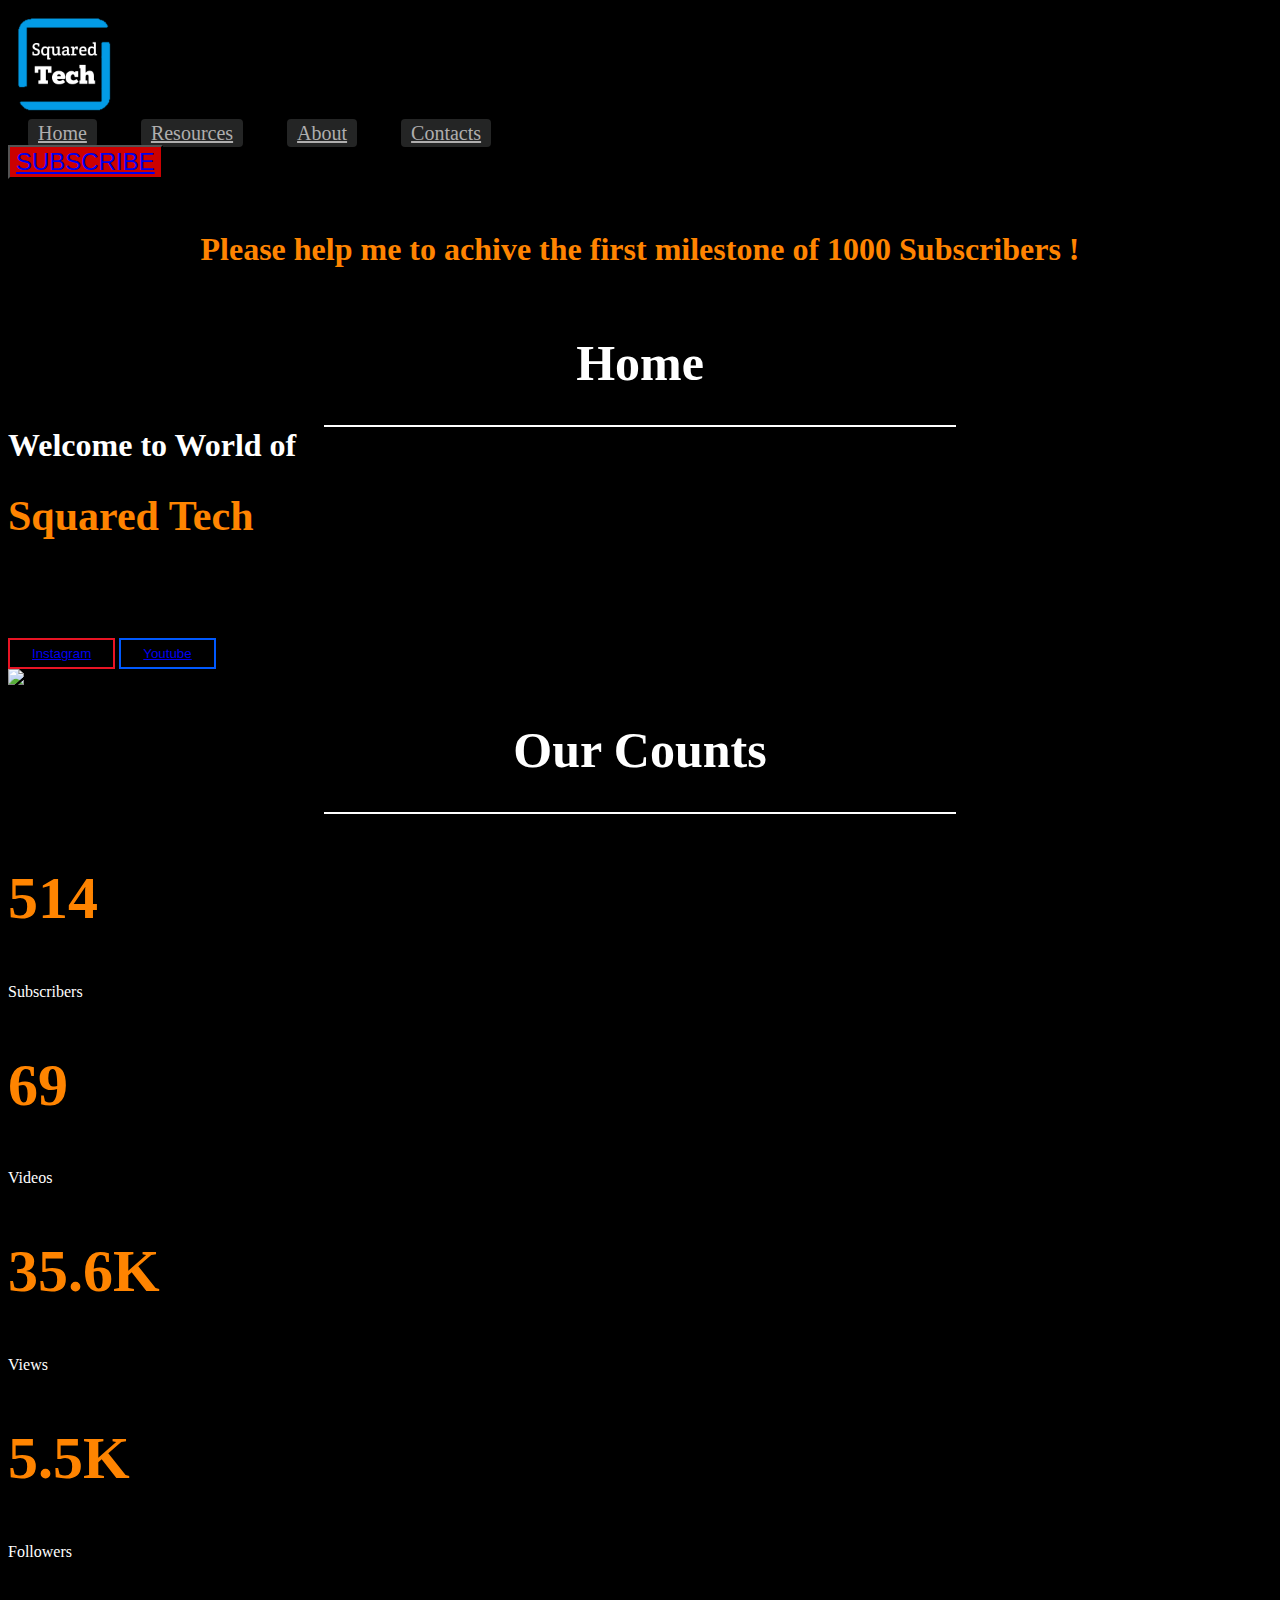
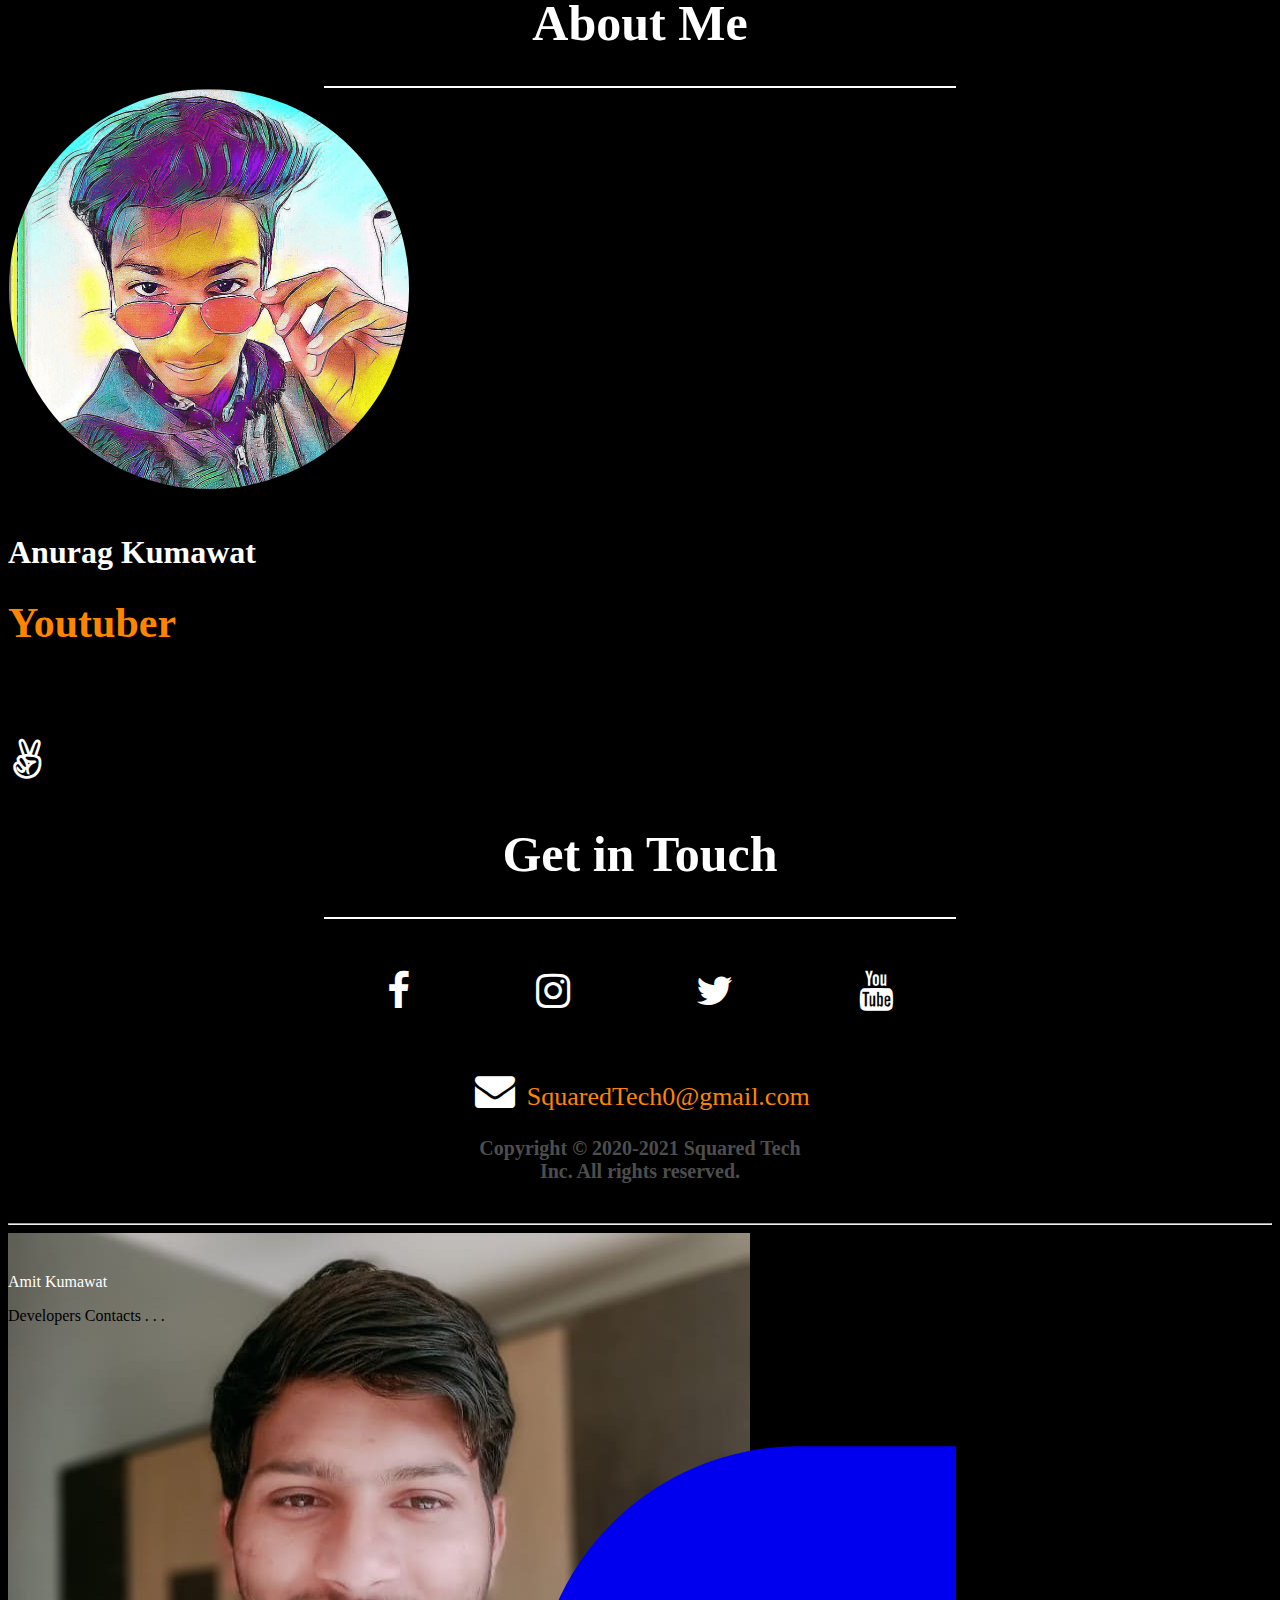
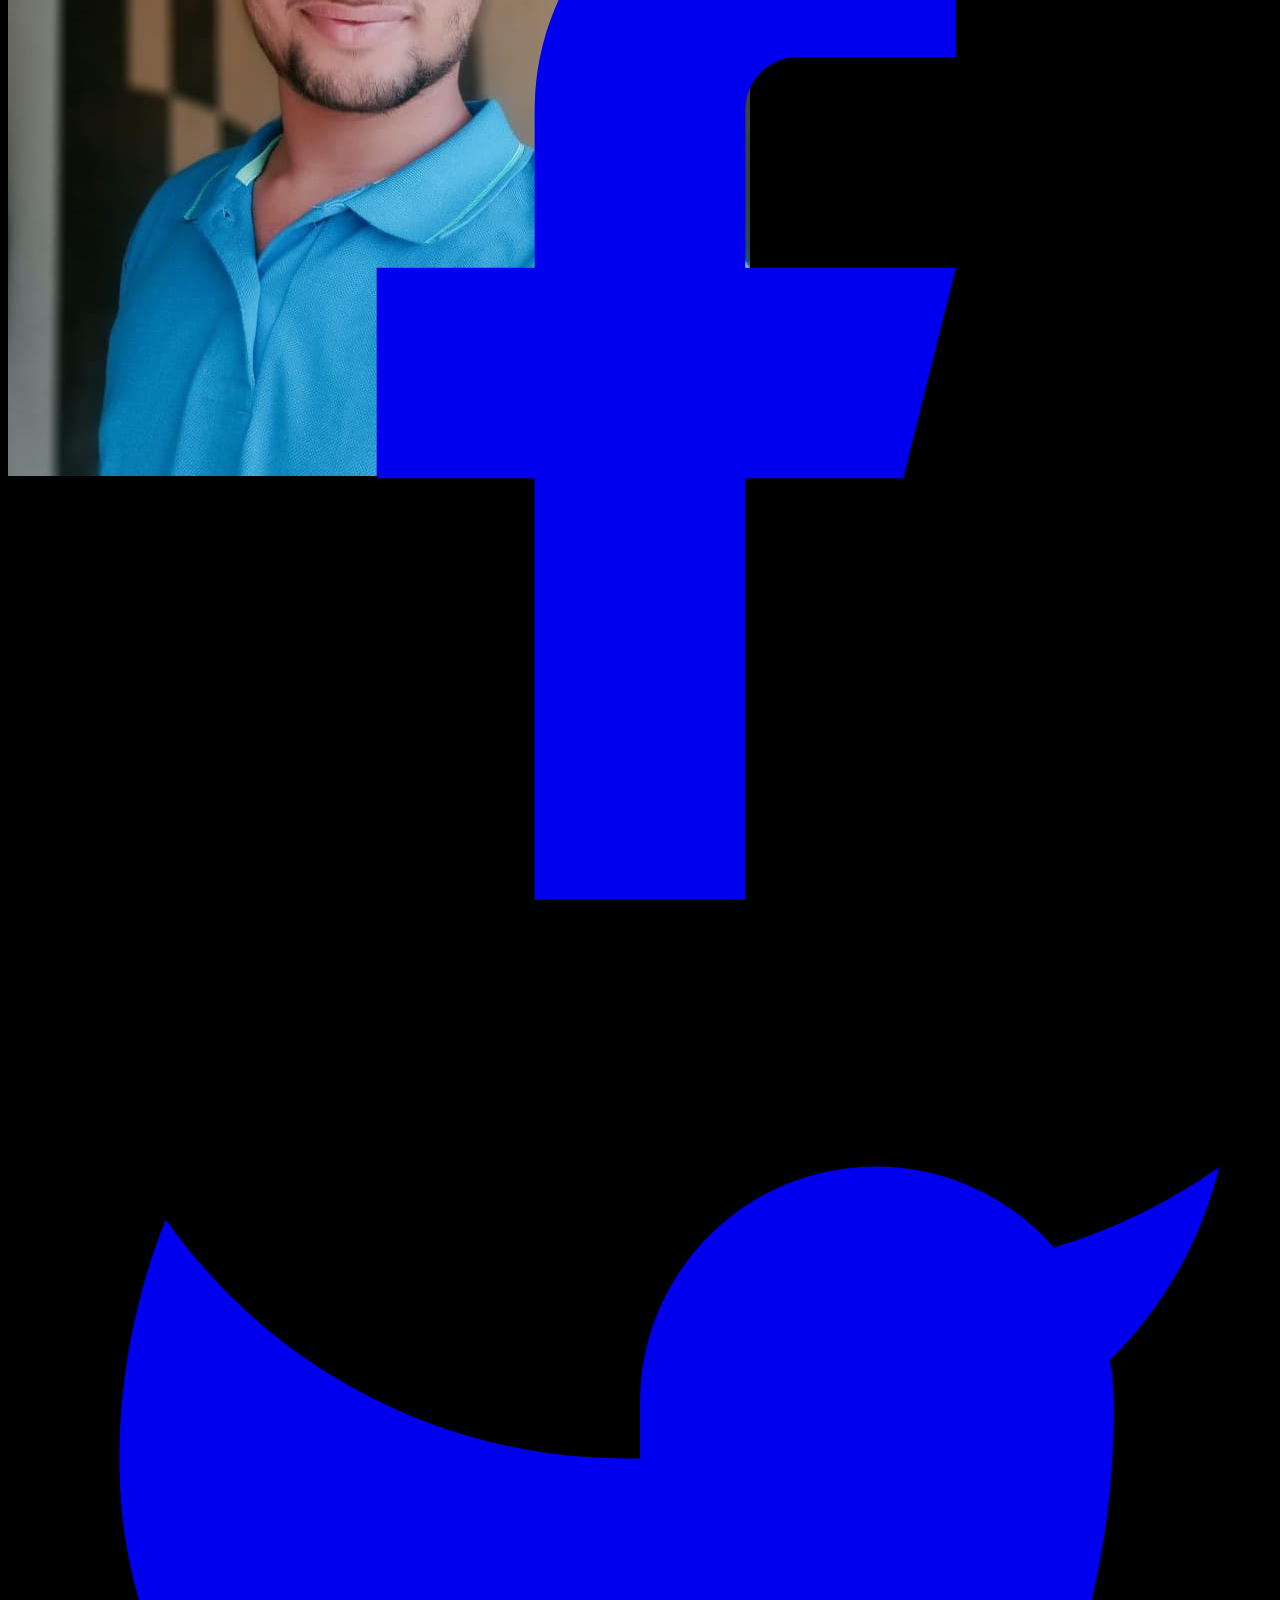
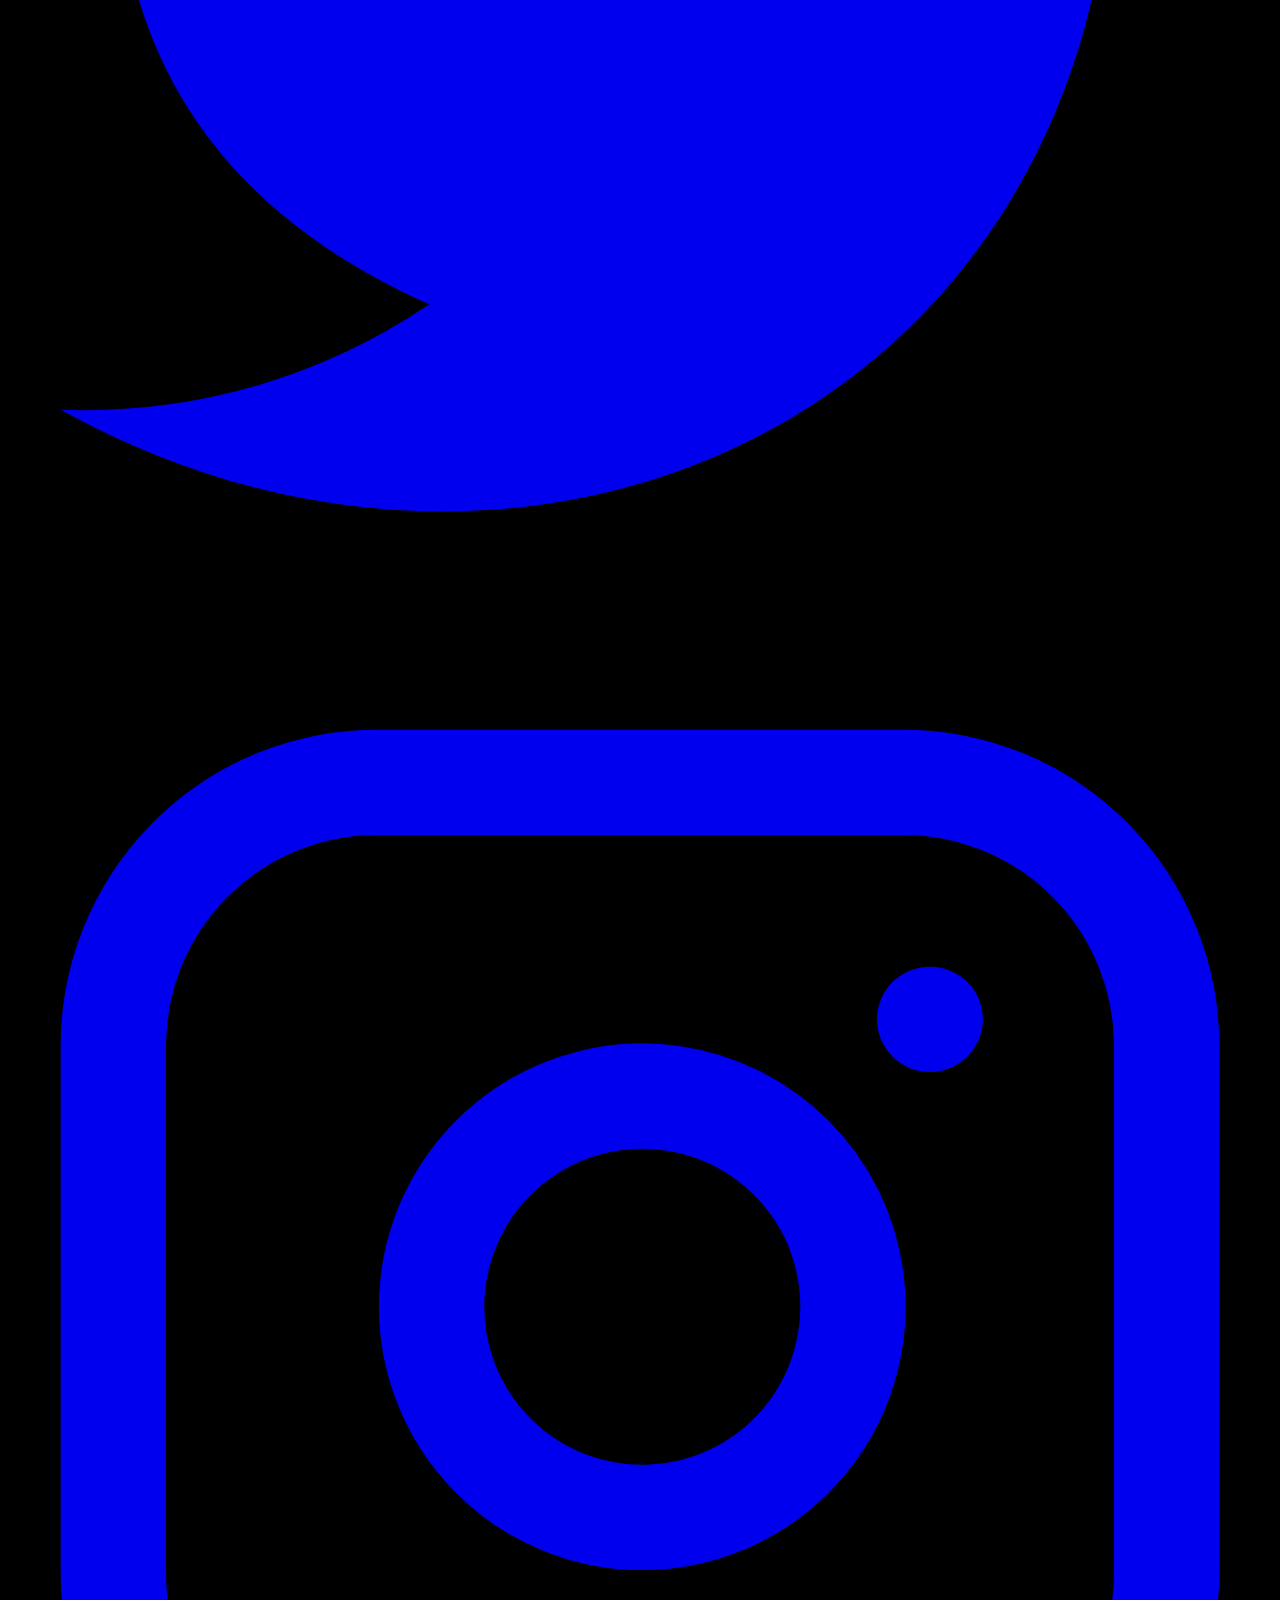
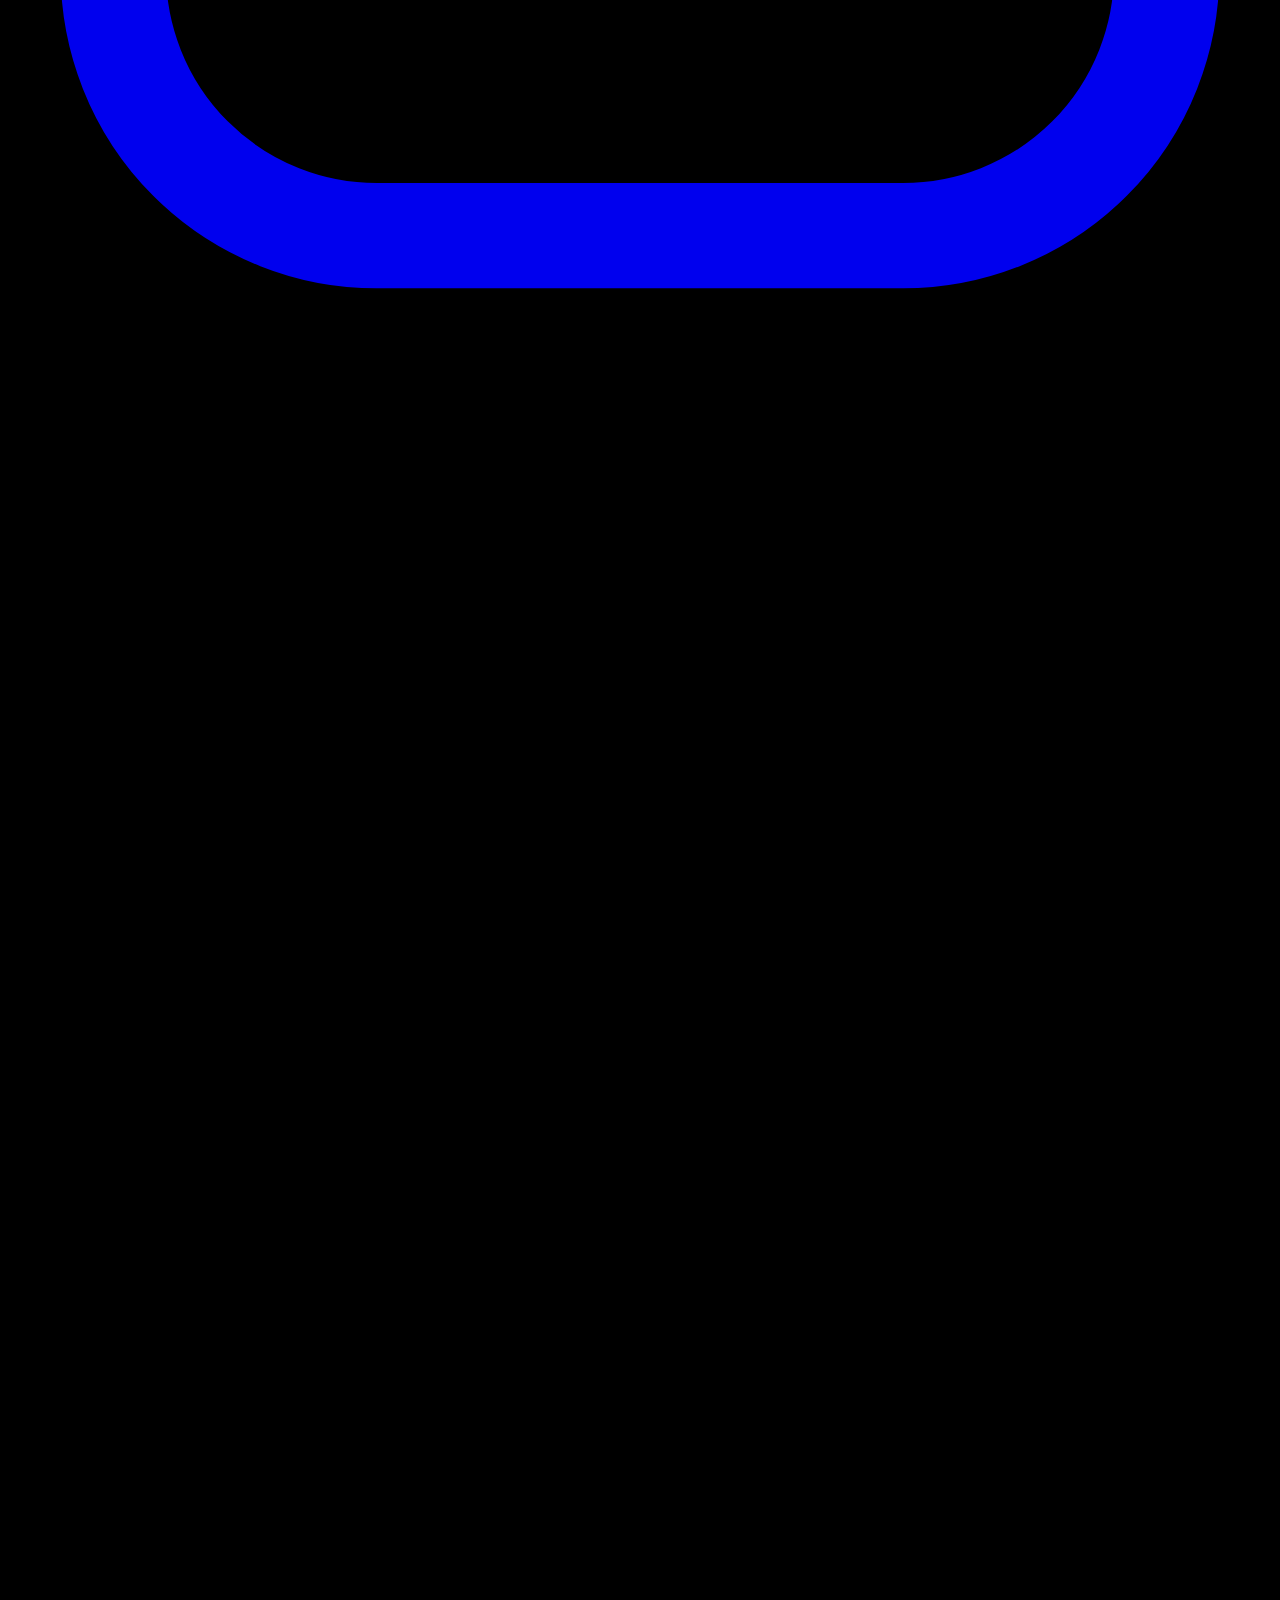
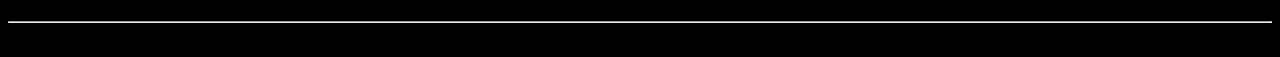
==== index.html @ 0063b0a1 "Update index.html" ====
<!DOCTYPE html>
<html lang="en">

<head>
    <meta charset="UTF-8">
    <meta http-equiv="X-UA-Compatible" content="IE=edge">
    <meta name="viewport" content="width=device-width, initial-scale=1.0">
    <title>Squared Tech</title>
    <link href="https://unpkg.com/tailwindcss@^1.0/dist/tailwind.min.css" rel="stylesheet">
    <link rel="stylesheet" href="https://cdnjs.cloudflare.com/ajax/libs/font-awesome/4.7.0/css/font-awesome.min.css">
    <link rel="stylesheet" href="Css/style.css">
    <link rel="shortcut icon" href="Img/icon.jpeg" type="image/x-icon">
    
</head>

<body>
  
    <header class="text-gray-600 body-font">
        <div id="header" class="container mx-auto flex flex-wrap p-5 flex-col md:flex-row items-center">
            <!-- <a class="flex title-font font-medium items-center text-gray-900 mb-4 md:mb-0">
                <svg xmlns="http://www.w3.org/2000/svg" fill="none" stroke="currentColor" stroke-linecap="round"
                    stroke-linejoin="round" stroke-width="2" class="w-10 h-10 text-white p-2 bg-indigo-500 rounded-full"
                    viewBox="0 0 24 24">
                    <path d="M12 2L2 7l10 5 10-5-10-5zM2 17l10 5 10-5M2 12l10 5 10-5"></path>
                </svg>
                <span class="ml-3 text-xl">Squared Tech</span>
            </a> -->
            <a href="https://www.youtube.com/channel/UCdnIqvmoT0ELDARpUhsIx5Q" target="_blank" >
                <img src="Img/icon.jpeg" alt="icon" height="110" width="110">
            </a>
            <nav class="md:ml-auto md:mr-auto flex flex-wrap items-center text-base justify-center">
              
                <a  href="#home" class="mr-5 navb">Home</a>
                <a href="data/resorces.html" class="mr-5 navb">Resources</a>
                <a href="#about" class="mr-5 navb"  >About</a>
                <a href="#contect" class="mr-5 navb">Contacts</a>
            </nav>
            <button
                class="inline-flex items-center bg-gray-100 border-0 py-1 px-3 focus:outline-none rounded text-base mt-4 md:mt-0 button">
                <a href="https://www.youtube.com/channel/UCdnIqvmoT0ELDARpUhsIx5Q" target="_blank" >SUBSCRIBE</a>
                <!-- <svg fill="none" stroke="currentColor" stroke-linecap="round" stroke-linejoin="round" stroke-width="2"
                    class="w-4 h-4 ml-1" viewBox="0 0 24 24">
                    <path d="M5 12h14M12 5l7 7-7 7"></path>
                </svg> -->
            </button>
        </div>
    </header>
    
    <section class="sec1"><p>Please help me to achive the first milestone of 1000 Subscribers !</p></section>
    <div id="home"><h1 class="counts" >Home</h1></div>
    <div class="linectnr">
      <p class="lineelement">SquaredTech</p>
      </div>
    
<section class="text-gray-600 body-font">
  <div class="container mx-auto flex px-5 py-24 md:flex-row flex-col items-center">
    <div class="lg:flex-grow md:w-1/2 lg:pr-24 md:pr-16 flex flex-col md:items-start md:text-left mb-16 md:mb-0 items-center text-center">
      <h1 class="title-font sm:text-4xl text-3xl mb-4 font-medium text-gray-900 text1">Welcome to World of
        <br class="hidden lg:inline-block"> 
        <h1 class="name">Squared Tech</h1>
      </h1>
      <p class="mb-8 leading-relaxed">Hi Guys! I make videos related to Tech,Games,Social media hacks,Pc tips and trick,android applications and whatever you suggest in comments. So if you want a video on a specific topic please leave comment. I will make a video on that. If you find a video helpful or interesting please hit Like button and make sure to subcribe my channel for more amazing videos. It will very helpful to me.
        Thanks to all my subscribers!

         </p>
      <div class="flex justify-center">
        <button class="inline-flex border-0 py-2 px-6 focus:outline-none" id="instagram" >
          <a href="https://www.instagram.com/squared_.tech/" target="_blank" >Instagram</a> </button>
        <button class="ml-4 inline-flex text-gray-700 py-2 px-6 focus:outline-none  text-lg" id="youtube" >
          <a href="https://www.youtube.com/channel/UCdnIqvmoT0ELDARpUhsIx5Q" target="_blank">Youtube</a>
        </button>
      </div>
    </div>
    <div class="lg:max-w-lg lg:w-full md:w-1/2 w-5/6">
      <img class="object-cover object-center rounded" alt="Neon" src="https://source.unsplash.com/720x600/?neon">
    </div>
  </div>
</section>
<div><h1 class="counts" >Our Counts</h1></div>
<div class="linectnr">
  <p class="lineelement">SquaredTech</p>
  </div>
<section class="body-font">
    <div class="container px-5 py-24 mx-auto">
      <div class="flex flex-wrap -m-4 text-center">
        <div class="p-4 sm:w-1/4 w-1/2">
          <h2 class="title-font font-medium sm:text-4xl text-3xl count">514</h2>
          <p class="leading-relaxed type">Subscribers</p>
        </div>
        <div class="p-4 sm:w-1/4 w-1/2">
          <h2 class="title-font font-medium sm:text-4xl text-3xl count">69</h2>
          <p class="leading-relaxed type">Videos</p>
        </div>
        <div class="p-4 sm:w-1/4 w-1/2">
          <h2 class="title-font font-medium sm:text-4xl text-3xl count">35.6K</h2>
          <p class="leading-relaxed type">Views</p>
        </div>
        <div class="p-4 sm:w-1/4 w-1/2">
          <h2 class="title-font font-medium sm:text-4xl text-3xl count">5.5K</h2>
          <p class="leading-relaxed type">Followers</p>
        </div>
      </div>
    </div>
  </section>
  <div id="about"><h1 class="counts" >About Me</h1></div>
  <div class="linectnr">
    <p class="lineelement">SquaredTech</p>
    </div>
  <section class="text-gray-600 body-font">
    <div class="container mx-auto flex px-5 py-24 md:flex-row flex-col items-center">
      <div class="lg:max-w-lg lg:w-full md:w-1/2 w-5/6 mb-10 md:mb-0">
        <img class="object-cover object-center rounded imground" height="400" width="400" alt="hero" src="Img/anu.png">
      </div>
      <div class="lg:flex-grow md:w-1/2 lg:pl-24 md:pl-16 flex flex-col md:items-start md:text-left items-center text-center">
        <h1 class="title-font sm:text-4xl text-3xl mb-4 font-medium text-gray-900 text1">Anurag Kumawat
          <br class="hidden lg:inline-block">
          <h1 class="name">Youtuber</h1>
        </h1>
        <p class="mb-8 leading-relaxed">Hi there! I'm Anurag Kumawat.I am from Sikar,Rajasthan. I live in a village,Ajabpura. I created this channel on 29th July 2020.I spend more than one year on it.Please help me to achive first milestone of 1000 Subscribers.I will very thankful to you if you Subcribe channel and like videos.</p>
        <div class="flex justify-center">
          <!-- <button class="inline-flex text-white bg-indigo-500 border-0 py-2 px-6 focus:outline-none " id="email">Email</button> -->
          <button class="btn"><i class="fa fa-angellist"></i></button>
        </div>
      </div>
    </div>
  </section>
  <div id="contect"><h1 class="counts" >Get in Touch</h1></div>
  <div class="linectnr get">
    <p class="lineelement">SquaredTech</p>
    </div>
  
  <div class="btnctnr">
    <a href="https://www.facebook.com/anurag.kumawat.3192" >
      <button class="btn"><i class="fa fa-facebook"></i></button>
      </a>
    <a href="https://www.instagram.com/anuragkumawat104/?hl=en">
      <button class="btn"><i class="fa fa-instagram"></i></button>
    </a>
    <a href="https://twitter.com/Anurag_yt_">
      <button class="btn"><i class="fa fa-twitter"></i></button>
    </a>  
    <a href="https://www.youtube.com/channel/UCdnIqvmoT0ELDARpUhsIx5Q">
      <button class="btn"><i class="fa fa-youtube"></i></button>
    </a>
  </div>
  <div id="emailid">
    <button class="btn"><i class="fa fa-envelope"></i></button>
    SquaredTech0@gmail.com</div>

  <h1 id="copyr">Copyright &#169 2020-2021 Squared Tech <br>Inc. All rights reserved.</h1>
  <br>
 <hr>

  <footer class="text-gray-600 body-font foot">
    <div class="container px-5 py-3 mx-auto flex items-center sm:flex-row flex-col">
      <a class="flex title-font font-medium items-center md:justify-start justify-center text-gray-900">
        <!-- <svg xmlns="http://www.w3.org/2000/svg" fill="none" stroke="currentColor" stroke-linecap="round" stroke-linejoin="round" stroke-width="2" class="w-10 h-10 text-white p-2 bg-indigo-500 rounded-full" viewBox="0 0 24 24">
          <path d="M12 2L2 7l10 5 10-5-10-5zM2 17l10 5 10-5M2 12l10 5 10-5"></path>
        </svg> -->
        <div class="amitimg">
          <img src="Img/amit.jpeg" alt="amit">
        </div>
        <span class="ml-3 text-xl devname ">Amit Kumawat</span>
      </a>
      <p class="text-sm text-gray-500 sm:ml-4 sm:pl-4 sm:border-l-2 sm:border-gray-200 sm:py-2 sm:mt-0 mt-4">Developers Contacts . . .
        <!-- <a href="https://twitter.com/knyttneve" class="text-gray-600 ml-1" rel="noopener noreferrer" target="_blank"></a> -->
      </p>
      <span class="inline-flex sm:ml-auto sm:mt-0 mt-4 justify-center sm:justify-start">
        <a href="https://www.facebook.com/profile.php?id=100024353644420" class="text-gray-500">
          <svg fill="currentColor" stroke-linecap="round" stroke-linejoin="round" stroke-width="2" class="w-5 h-5" viewBox="0 0 24 24">
            <path d="M18 2h-3a5 5 0 00-5 5v3H7v4h3v8h4v-8h3l1-4h-4V7a1 1 0 011-1h3z"></path>
          </svg>
        </a>
        <a href="https://twitter.com/AmitKum80591872" class="ml-3 text-gray-500">
          <svg fill="currentColor" stroke-linecap="round" stroke-linejoin="round" stroke-width="2" class="w-5 h-5" viewBox="0 0 24 24">
            <path d="M23 3a10.9 10.9 0 01-3.14 1.53 4.48 4.48 0 00-7.86 3v1A10.66 10.66 0 013 4s-4 9 5 13a11.64 11.64 0 01-7 2c9 5 20 0 20-11.5a4.5 4.5 0 00-.08-.83A7.72 7.72 0 0023 3z"></path>
          </svg>
        </a>
        <a href="https://www.instagram.com/amit_.kumawat/" class="ml-3 text-gray-500">
          <svg fill="none" stroke="currentColor" stroke-linecap="round" stroke-linejoin="round" stroke-width="2" class="w-5 h-5" viewBox="0 0 24 24">
            <rect width="20" height="20" x="2" y="2" rx="5" ry="5"></rect>
            <path d="M16 11.37A4 4 0 1112.63 8 4 4 0 0116 11.37zm1.5-4.87h.01"></path>
          </svg>
        </a>
        <a class="ml-3 text-gray-500">
          <svg fill="currentColor" stroke="currentColor" stroke-linecap="round" stroke-linejoin="round" stroke-width="0" class="w-5 h-5" viewBox="0 0 24 24">
            <path stroke="none" d="M16 8a6 6 0 016 6v7h-4v-7a2 2 0 00-2-2 2 2 0 00-2 2v7h-4v-7a6 6 0 016-6zM2 9h4v12H2z"></path>
            <circle cx="4" cy="4" r="2" stroke="none"></circle>
          </svg>
        </a>
      </span>
    </div>
  </footer>
  <hr>
  <br>
  <!-- <div id="gohome"><a href="#header">
    <button class="btn"><i class="fa fa-home"></i></button></div>
  </a> -->
    
</body>

</html>
---- Css/style.css ----
html{ 
    background-color: black;
    scroll-behavior: smooth;
}
.button{
    background-color: #cc0000;
    color: white;
    font-size: 24px;
}
.navb{
    margin: 5px 20px;
    padding: 3px 10px;
    background-color: #242525;
    border-radius: 4px;
    color: rgb(175, 174, 174);
    font-size: 20px;
}
.navb:hover{
     background-color: #1c1c1c;
     color: #ffffff;
}
.text1{
    color: #ffffff;
    margin: 0px;
}
.name{
    color:#ff8400;
    font-weight: bold;
    font-size:42px;
}
.count{
    color: #ff8400;
    font-size: 60px;
}
.type{
    color: white;
}
#youtube:hover{
    color: white;
    background-color: rgb(0, 89, 255);
    border: 2px solid rgb(0, 89, 255);
}
#instagram:hover{
    color: rgb(255, 255, 255);
    background-color: #e81424;
    border: 2px solid #e81424;
}
#youtube{
    padding: 6px 22px;
    border: 2px solid rgb(0, 89, 255);
    color: rgb(0, 89, 255);
    background-color: transparent;
}
#instagram{
    padding: 6px 22px;
    border: 2px solid #e81424;
    color: #e81424;
    background-color: transparent;
}
.counts{
    color: white;
    font-size: 50px;
    text-align: center;
}
#email{
    padding: 6px 22px;
    border: 2px solid rgb(0, 89, 255);
    color: rgb(0, 89, 255);
    background-color: transparent;
}
#email:hover{
    color: white;
    background-color: rgb(0, 89, 255);
}
.devname{
    color: white;
}
.amitimg{
    height: 40px;
    width: 40px;
}
.btn {
    color: white;
    background-color: rgb(0, 0, 0); /* Blue background */
    border: none; /* Remove borders */
    color: white; /* White text */
    padding: 0px 0px; /* Some padding */
    margin: 10px 5px;
    font-size: 40px; /* Set a font size */
    cursor: pointer; /* Mouse pointer on hover */
  }
  .btn:active{
      border: none;
  }
  @media only screen and (max-width:700px) and ( min-width:500px){
    .btn{
        font-size: 30px;
    }
}
  @media only screen and (max-width:500px){
      .btn{
          font-size: 25px;
          padding: 12px 8px;
          margin: 4px;
      }
      #gohome{
        position: fixed;
        right: 1px;
        bottom: 10px;
    }

  }
  .btnctnr{
    height: 100px; 
    width: 50%;
    margin: auto;
    margin-top: 40px;
    /* border: 2px solid rgb(255, 0, 0); */
    display: flex; /* Initialize the container as a flex box */
    
    /* Flex properties for a flex container */

    /* flex-direction: row; (Default value of flex-direction is row) */
    /* flex-direction: column;
    flex-direction: row-reverse;
    flex-direction: column-reverse; */
    

    flex-wrap: wrap;
    /* flex-wrap: wrap-reverse; */

    /* This is a shorthand for flex-direction: and flex-wrap: ;; */
    /* flex-flow: row-reverse wrap; */ 

    /* justify-content will justify the content in horizontal direction */
     justify-content: center;
    /* justify-content: space-between; */
    /* justify-content: space-evenly; */
    justify-content: space-around;

    /* justify-content will justify the content in vertical direction */
    /* align-items: center; */
    /* align-items: flex-end; */
    /* align-items: flex-start; */
    /* align-items: stretch; */ 
}

#emailid{
    color: #ff8400;
    text-align: center;
    font-size: 26px;
}
@media only screen and (max-width:700px){
    #emailid{
        color: #ff8400;
        text-align: center;
        font-size: 20px;
    }
    
}
#copyr{
    color:rgb(77, 77, 78);
    text-align: center;
    font-size: 20px;
}
#gohome{
    position: fixed;
    right: 80px;
    bottom: 135px;
    height: 30px;
    width: 30px;
    background-color: transparent;
    /* border: 2px solid red; */
}
.get{
    margin-bottom: 30px;
    box-sizing: unset;
}
.sec1{
    display: flex;
    width: 80%;
    color:#ff8400;
    align-items: center;
    justify-content: center;
    font-size: 32px;
    padding: 5px auto;
    margin: 20px auto;
    
    text-align: center;
    font-weight: bold;
}
.imground{
    border: 1px solid black;
    border-radius: 200px;
    margin-bottom: 40px;
    align-items: center;
    justify-content: center;
}
.linectnr{
    display: flex;
    width: 50%;
    color: white;
    margin: auto;
    background-color: rgb(255, 255, 255);
    /* border: 2px solid white; */
}
.lineelement{
    background-color: white;
    margin: auto;
    font-size: 2px;
    /* padding: 0px 300px; */
}
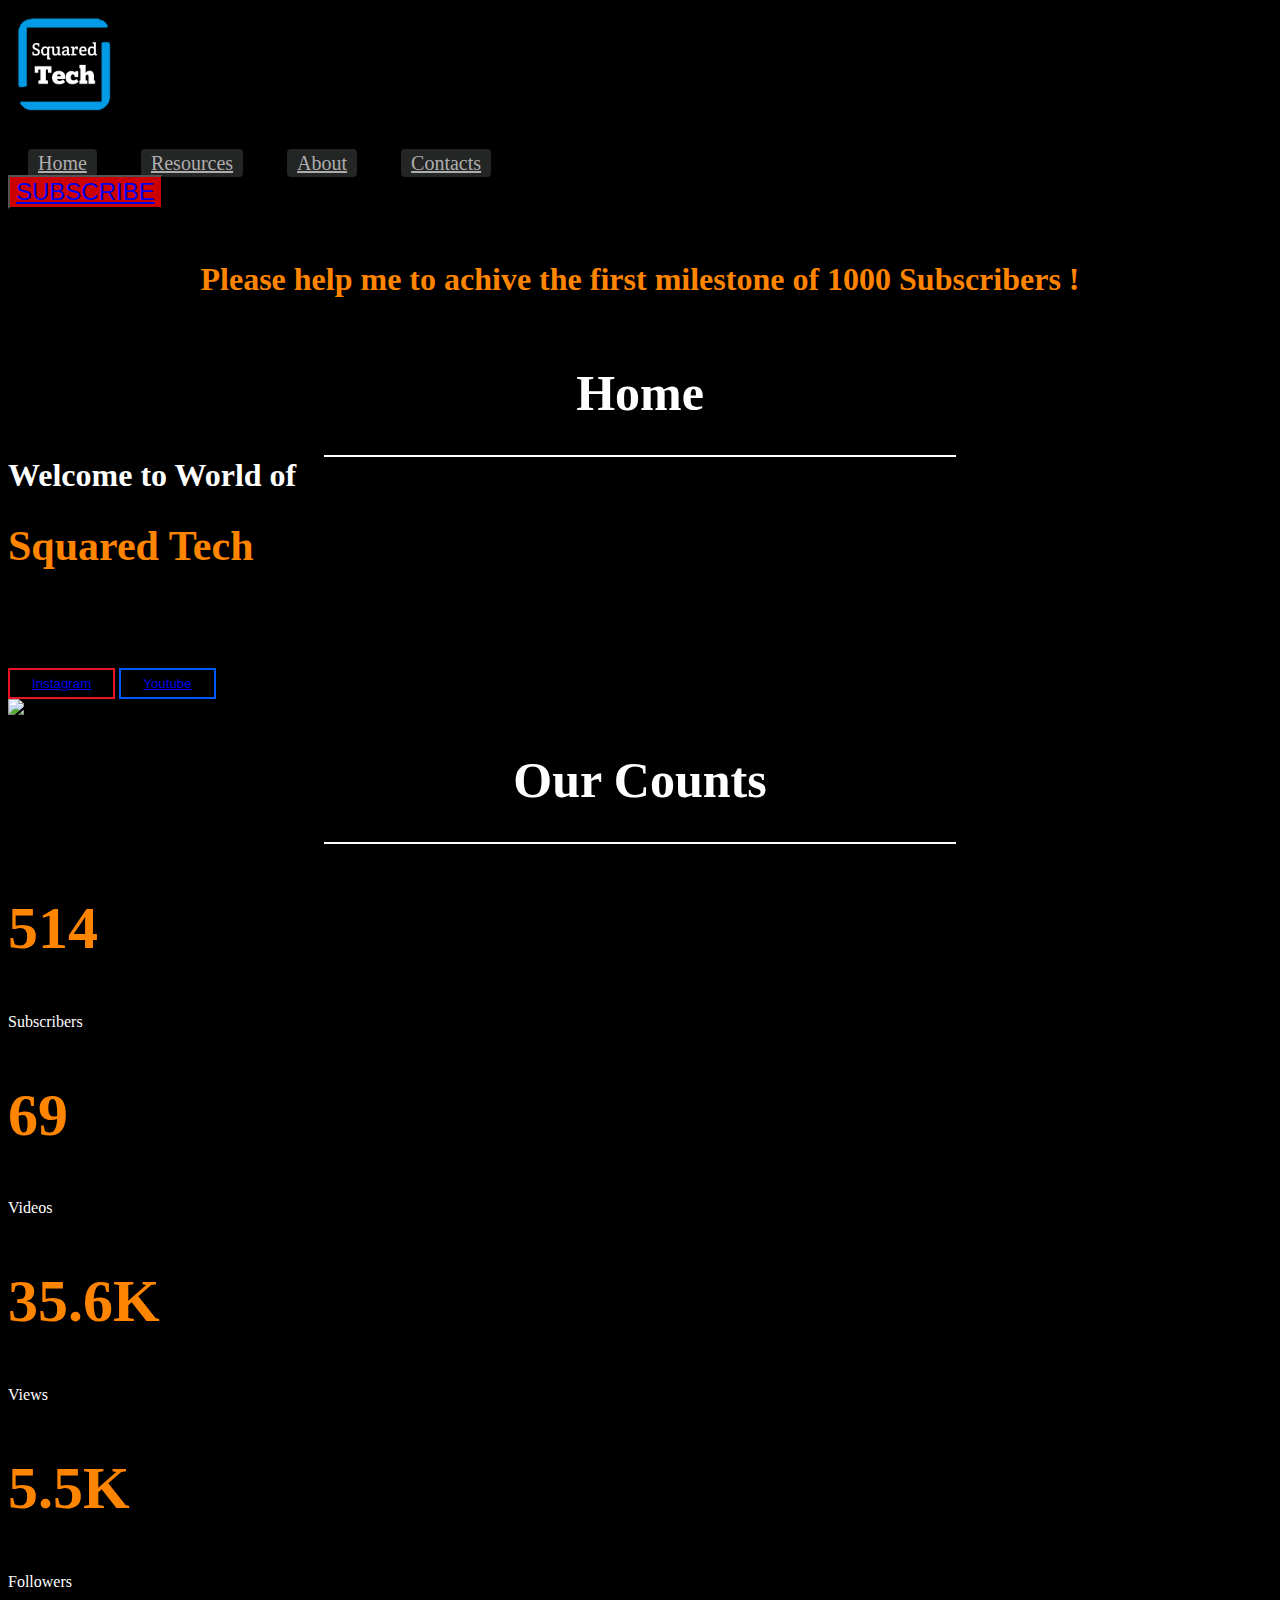
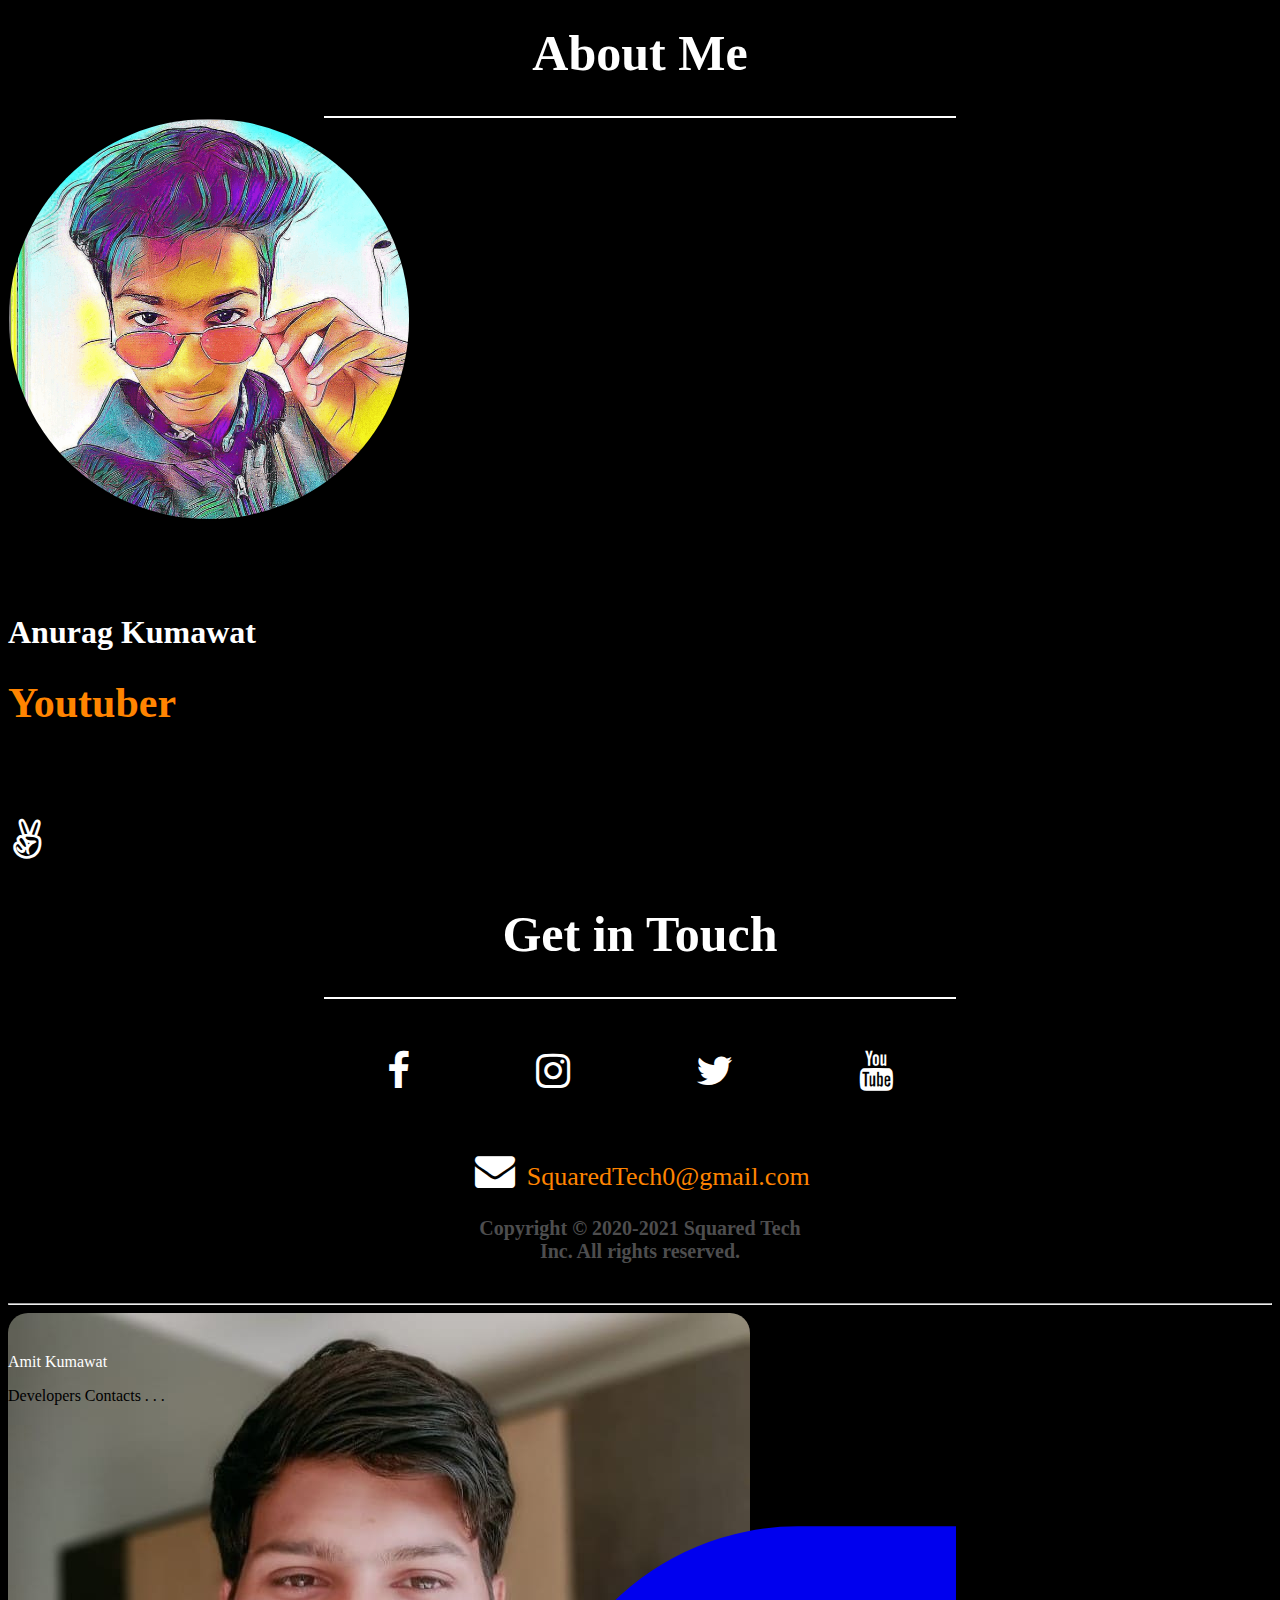
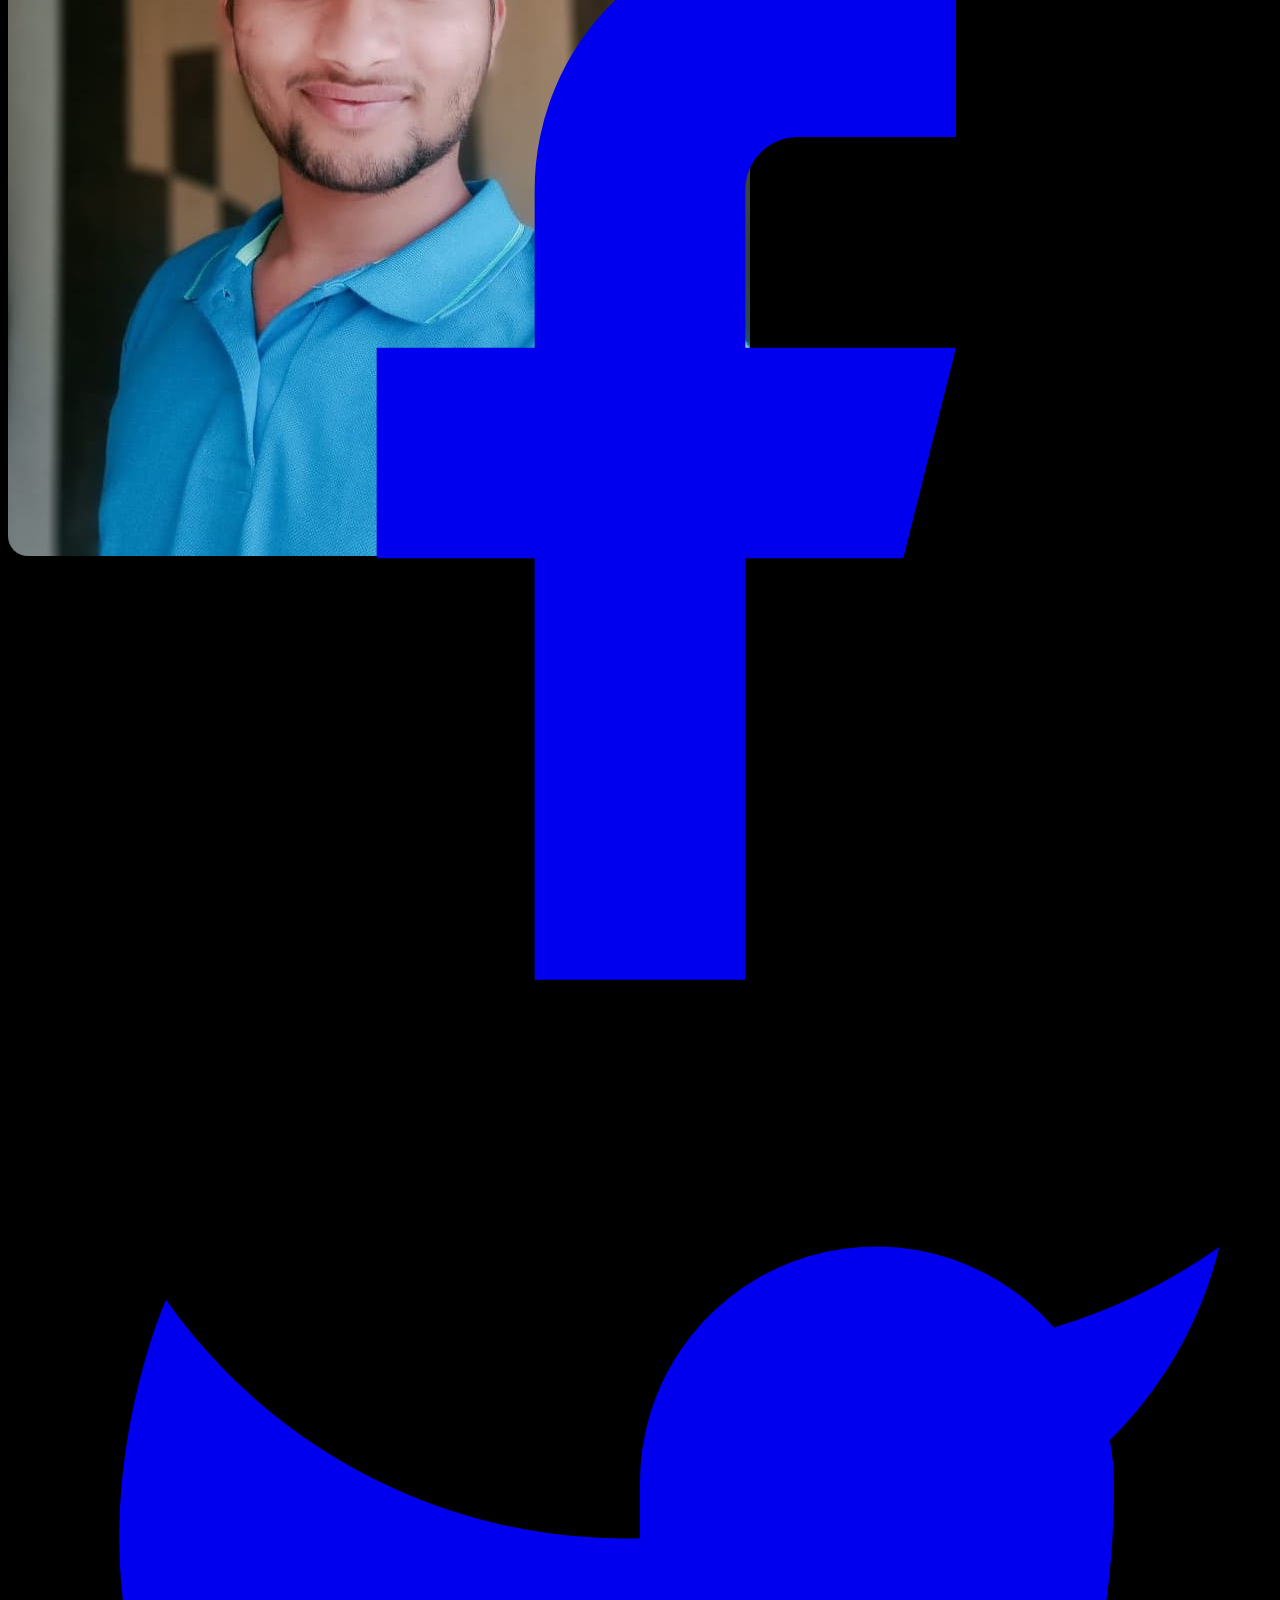
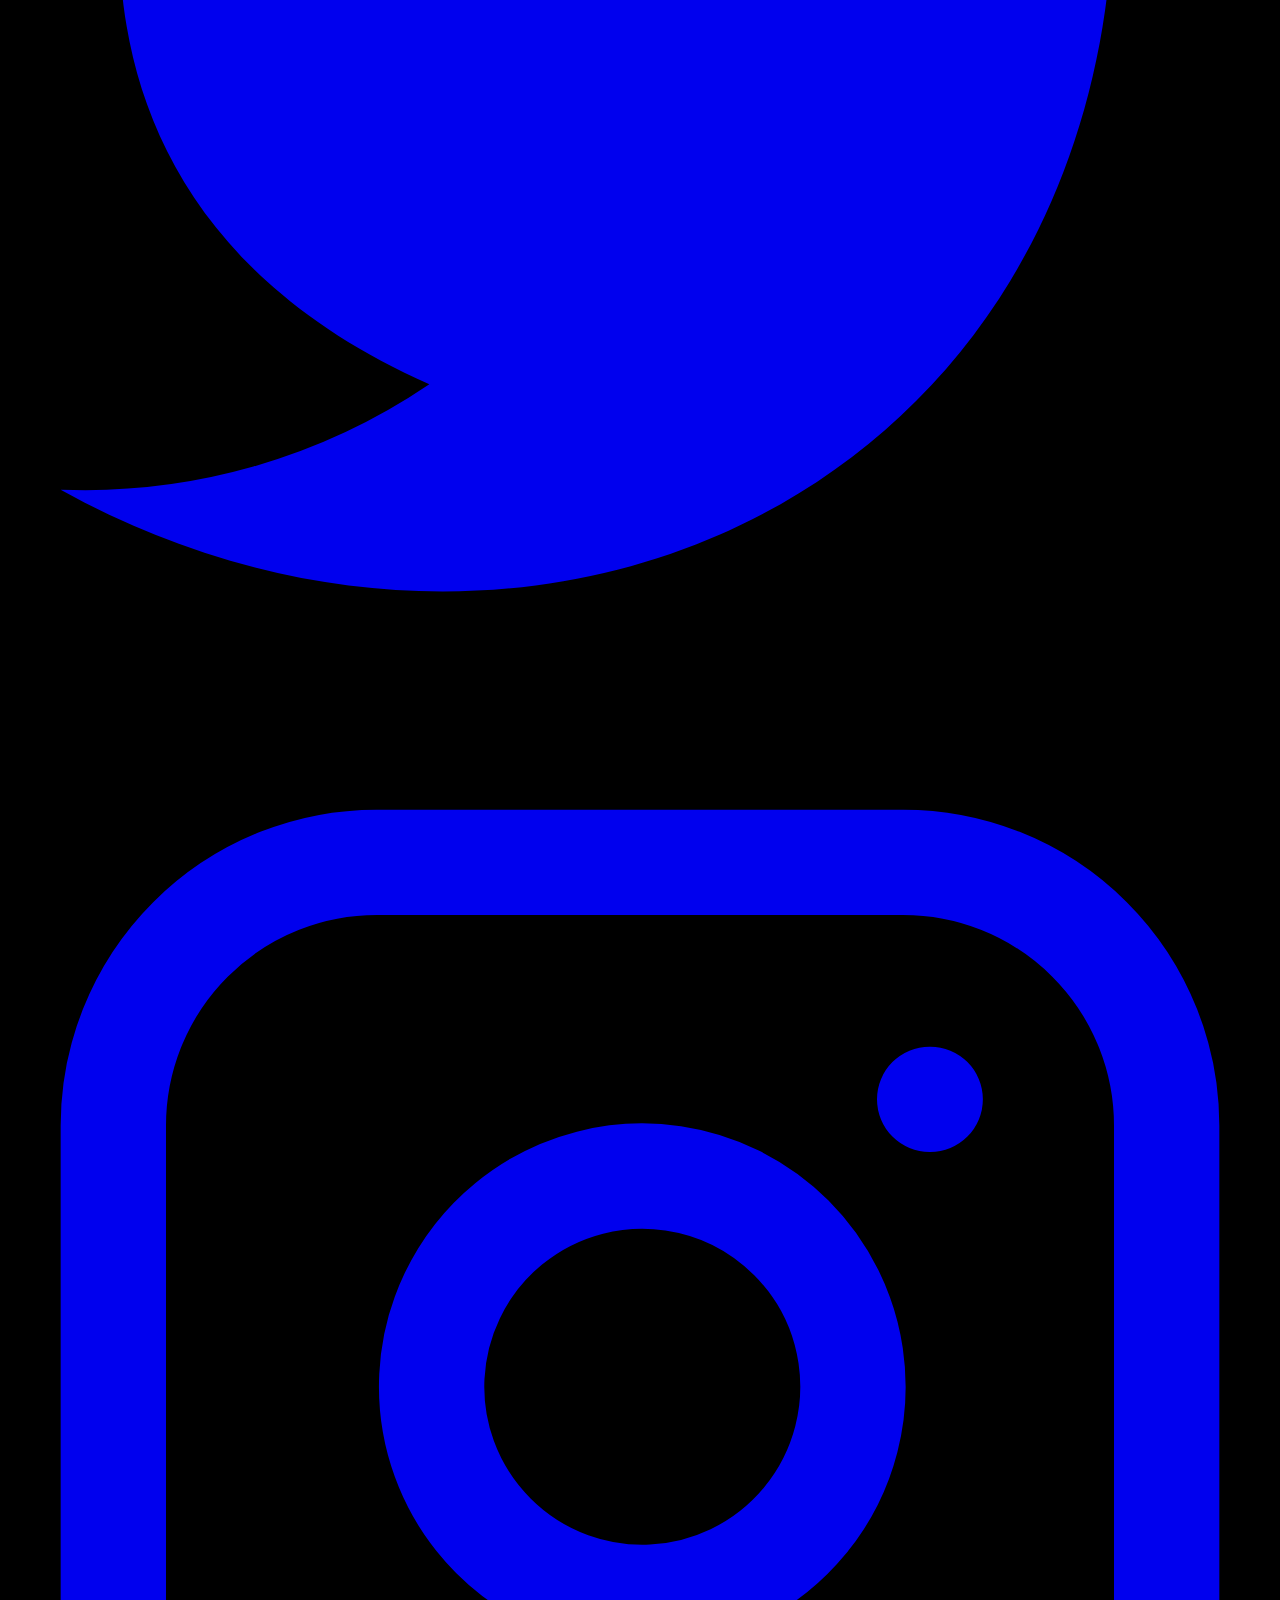
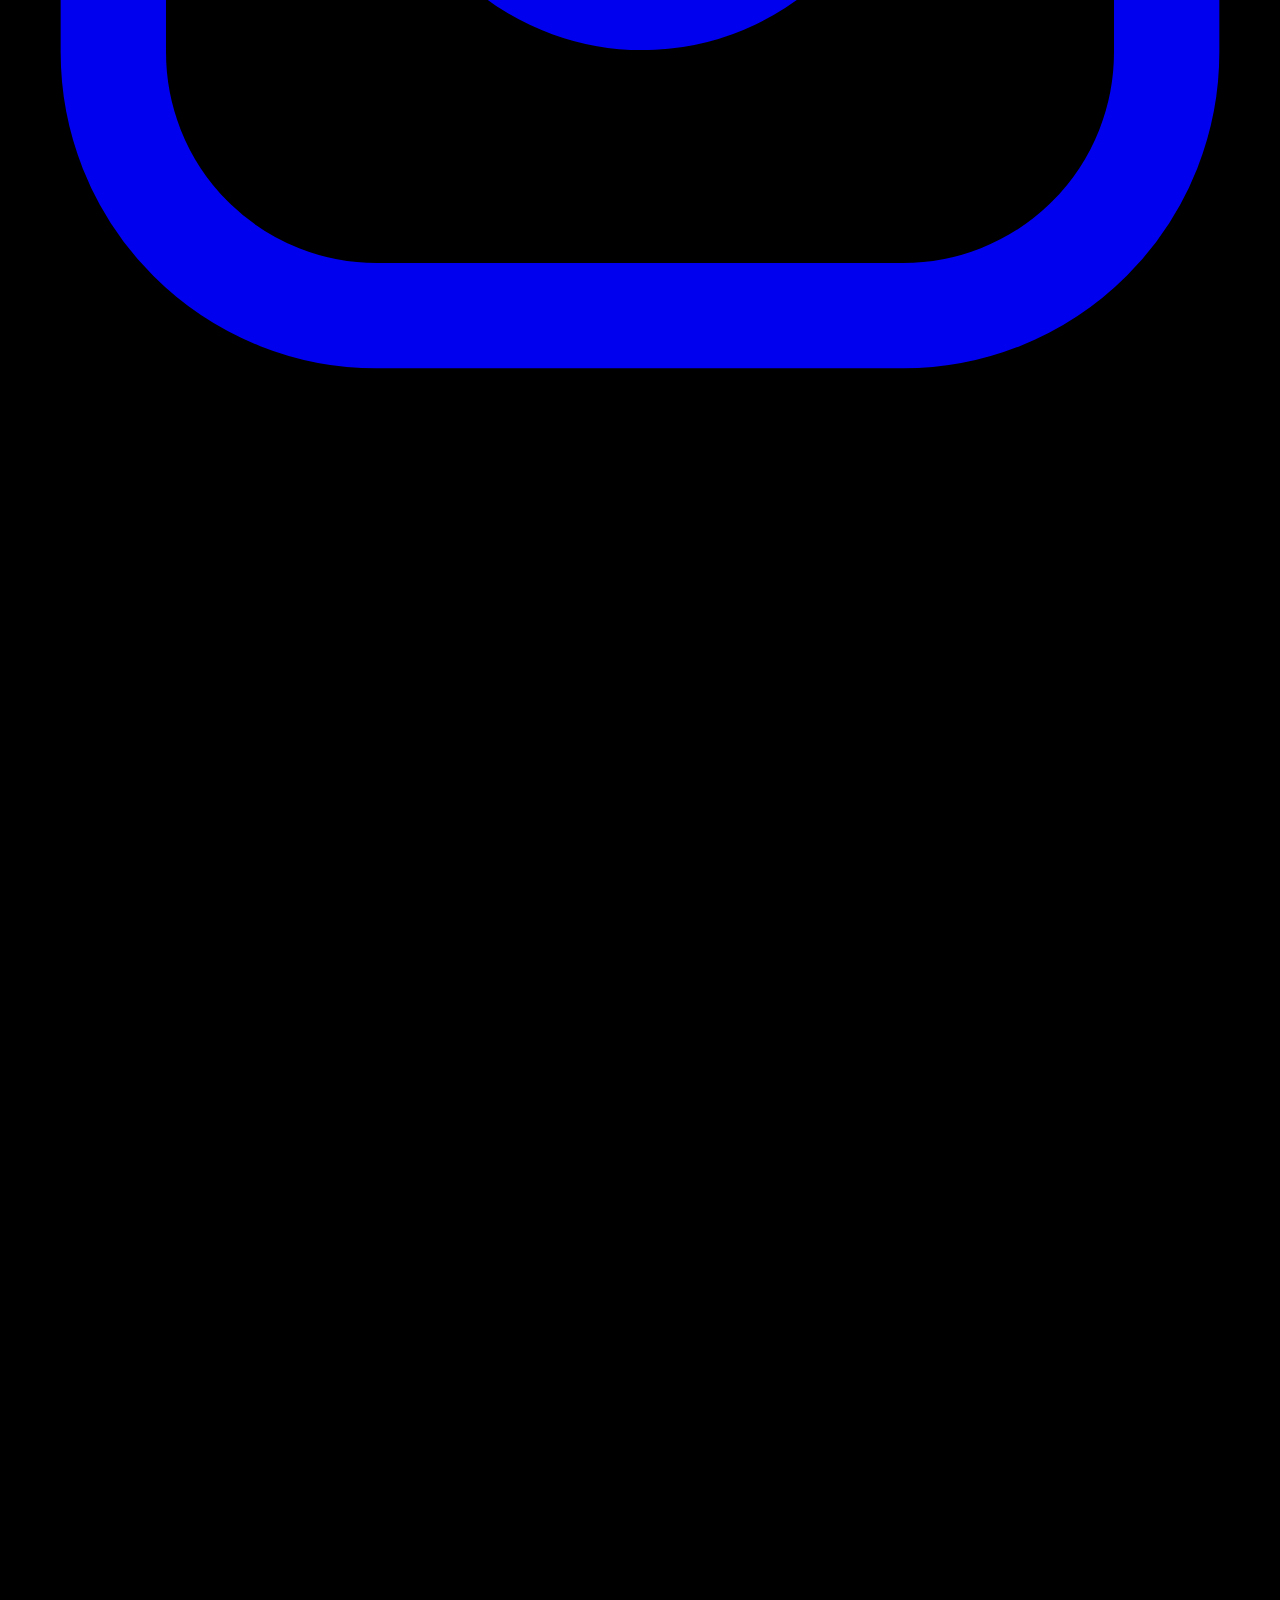
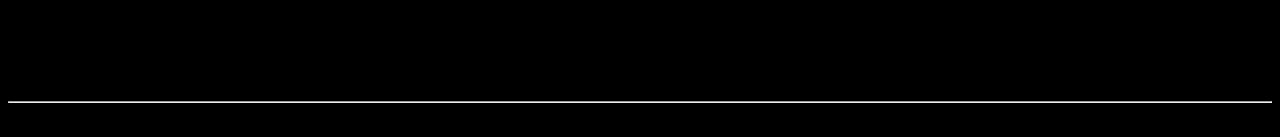
==== commit 0da46c25: "Update index.html" ====
--- a/index.html
+++ b/index.html
@@ -26,7 +26,7 @@
                 <span class="ml-3 text-xl">Squared Tech</span>
             </a> -->
             <a href="https://www.youtube.com/channel/UCdnIqvmoT0ELDARpUhsIx5Q" target="_blank" >
-                <img src="Img/icon.jpeg" alt="icon" height="110" width="110">
+                <img class="imgicon" src="Img/icon.jpeg" alt="icon" height="110" width="110">
             </a>
             <nav class="md:ml-auto md:mr-auto flex flex-wrap items-center text-base justify-center">
               
@@ -158,7 +158,7 @@
           <path d="M12 2L2 7l10 5 10-5-10-5zM2 17l10 5 10-5M2 12l10 5 10-5"></path>
         </svg> -->
         <div class="amitimg">
-          <img src="Img/amit.jpeg" alt="amit">
+          <img class="imgamit" src="Img/amit.jpeg" alt="amit">
         </div>
         <span class="ml-3 text-xl devname ">Amit Kumawat</span>
       </a>
--- a/Css/style.css
+++ b/Css/style.css
@@ -192,7 +192,7 @@
 .imground{
     border: 1px solid black;
     border-radius: 200px;
-    margin-bottom: 40px;
+    margin-bottom: 90px;
     align-items: center;
     justify-content: center;
 }
@@ -210,3 +210,9 @@
     font-size: 2px;
     /* padding: 0px 300px; */
 }
+.imgamit{
+    border-radius: 20px;
+}
+.imgicon{
+    margin-bottom: 30px;
+}
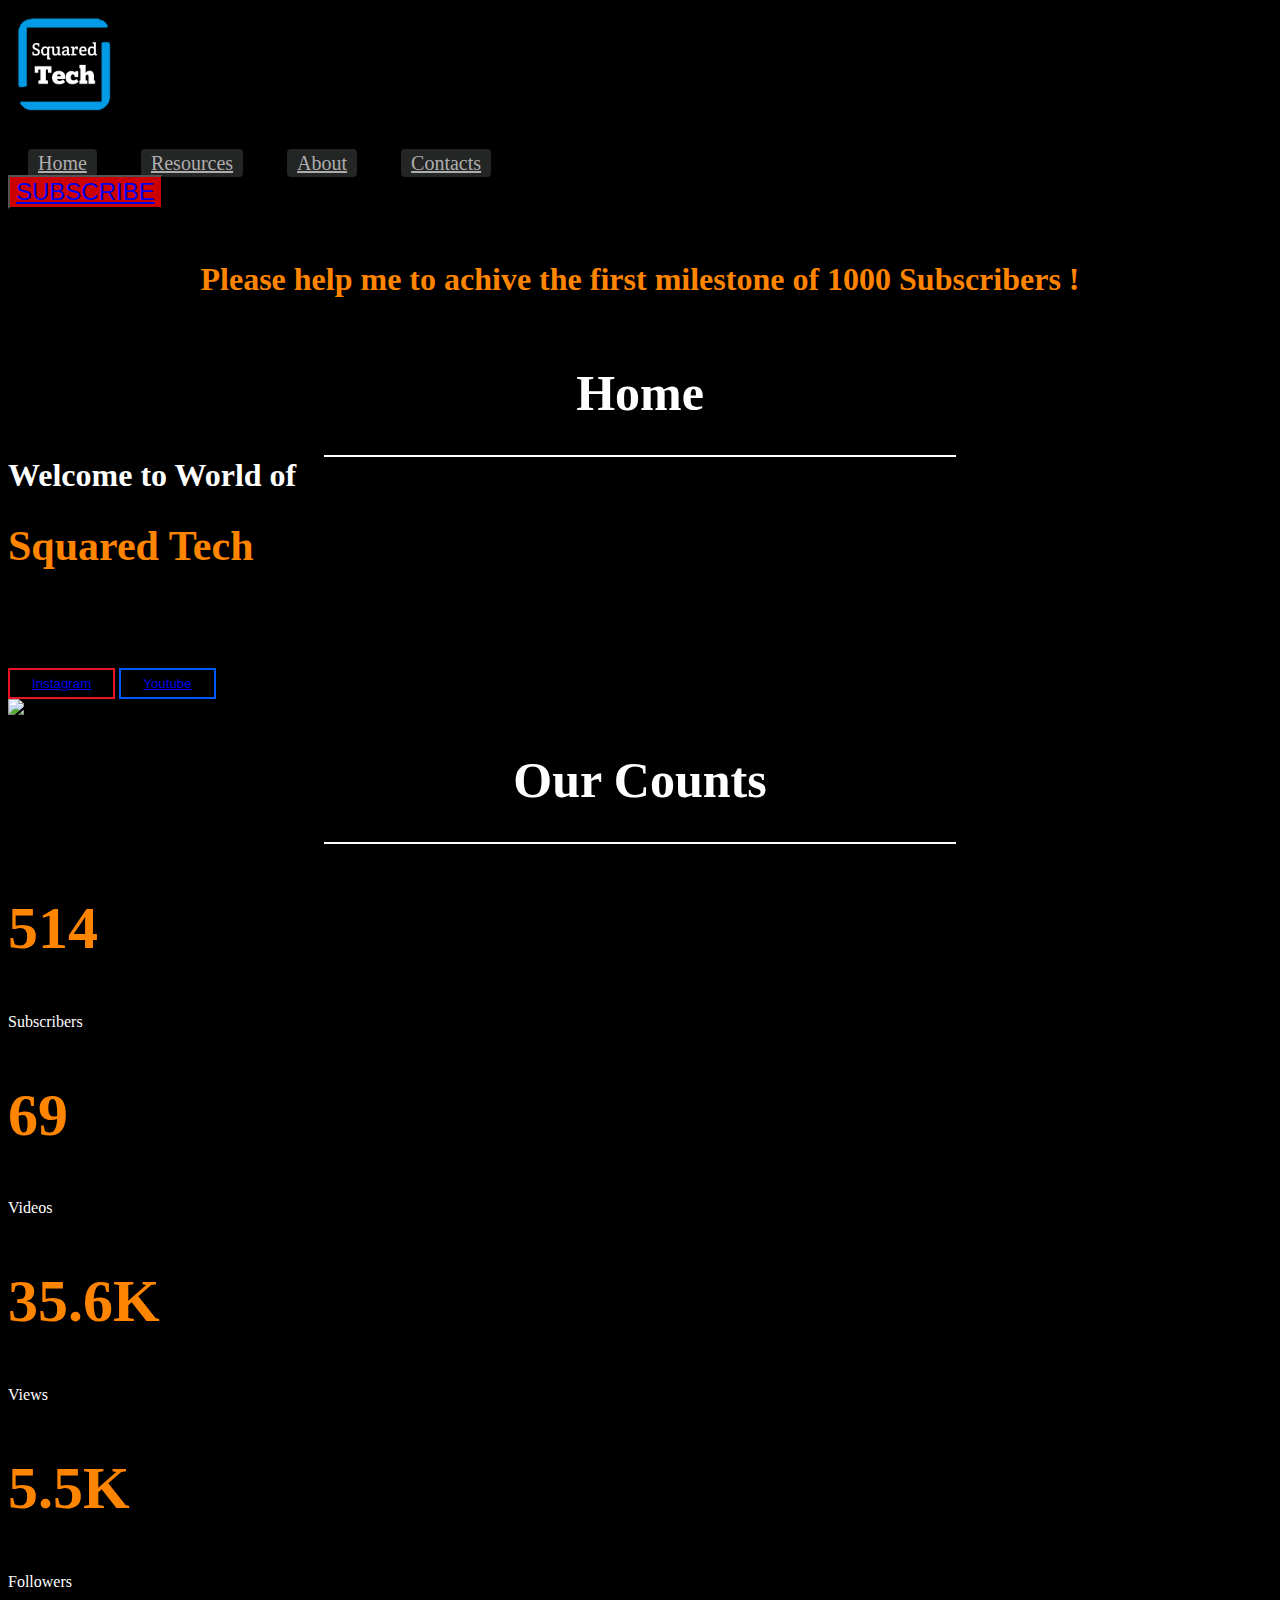
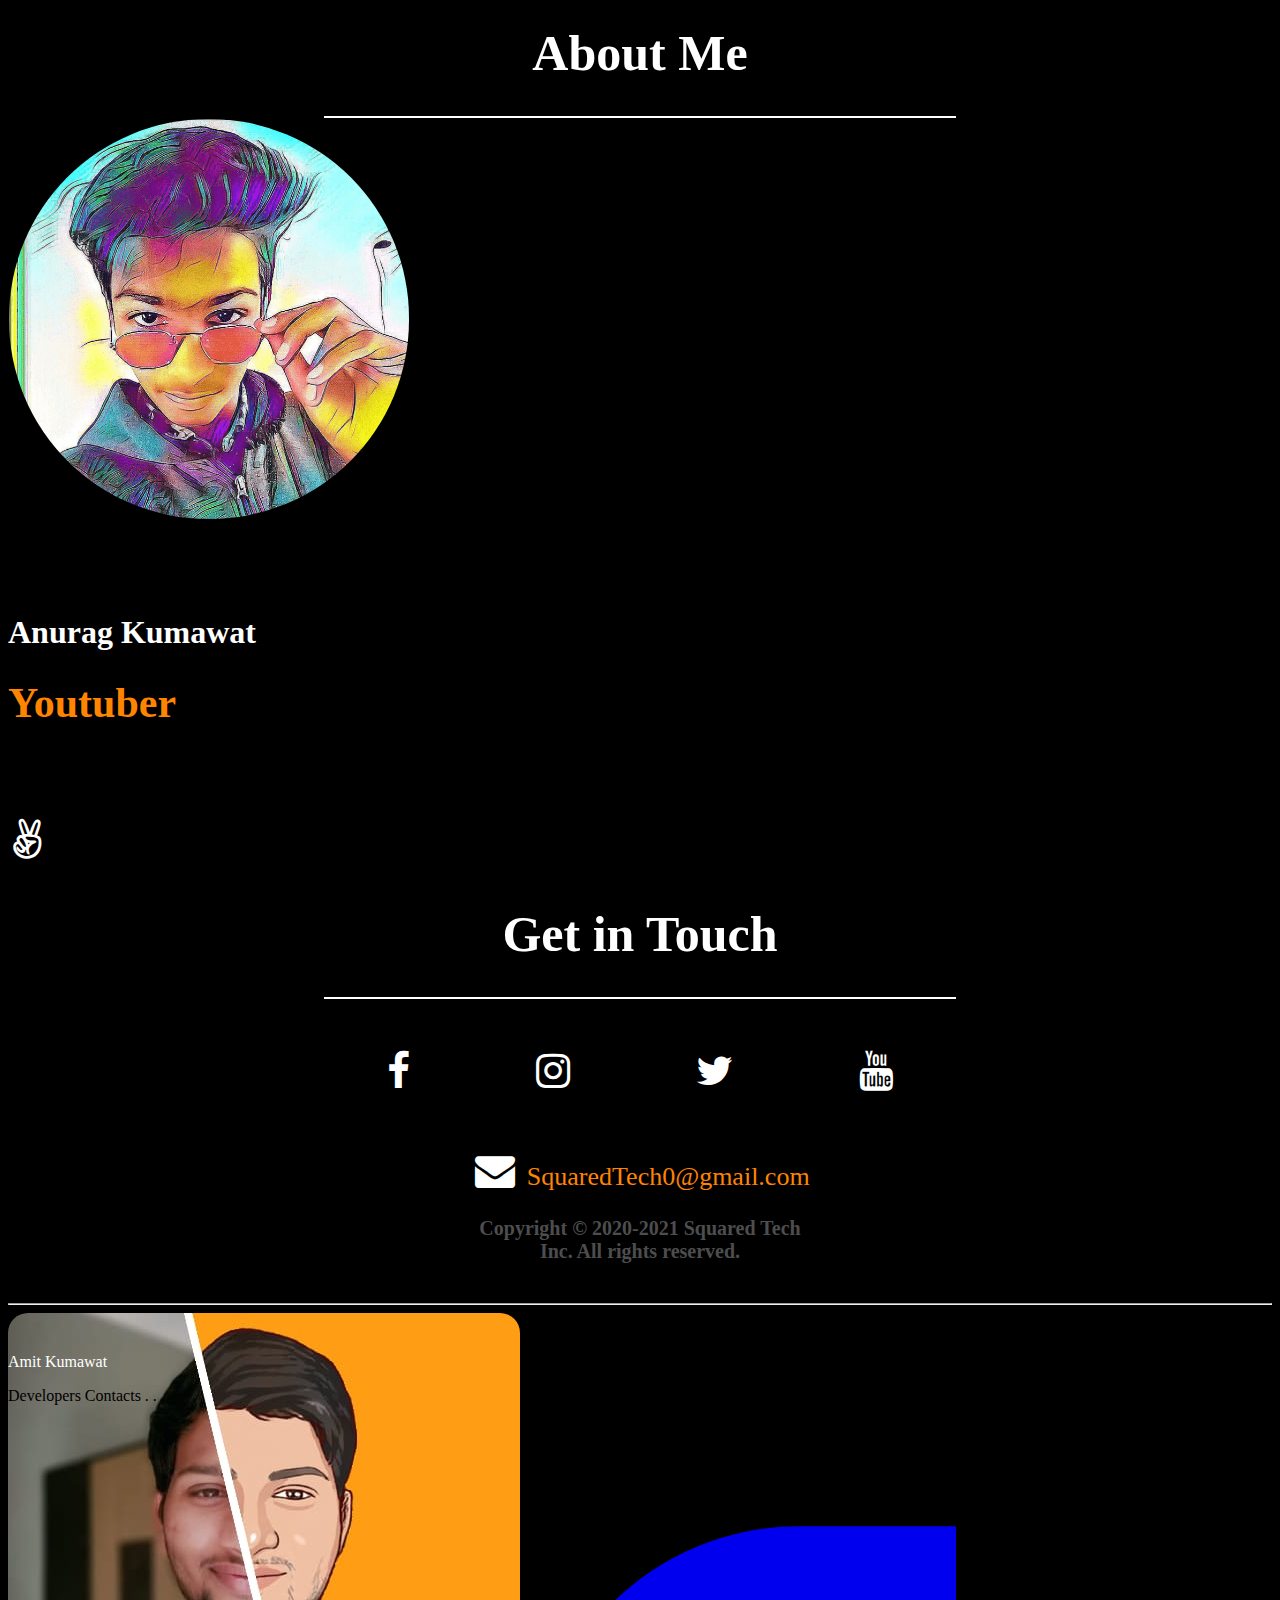
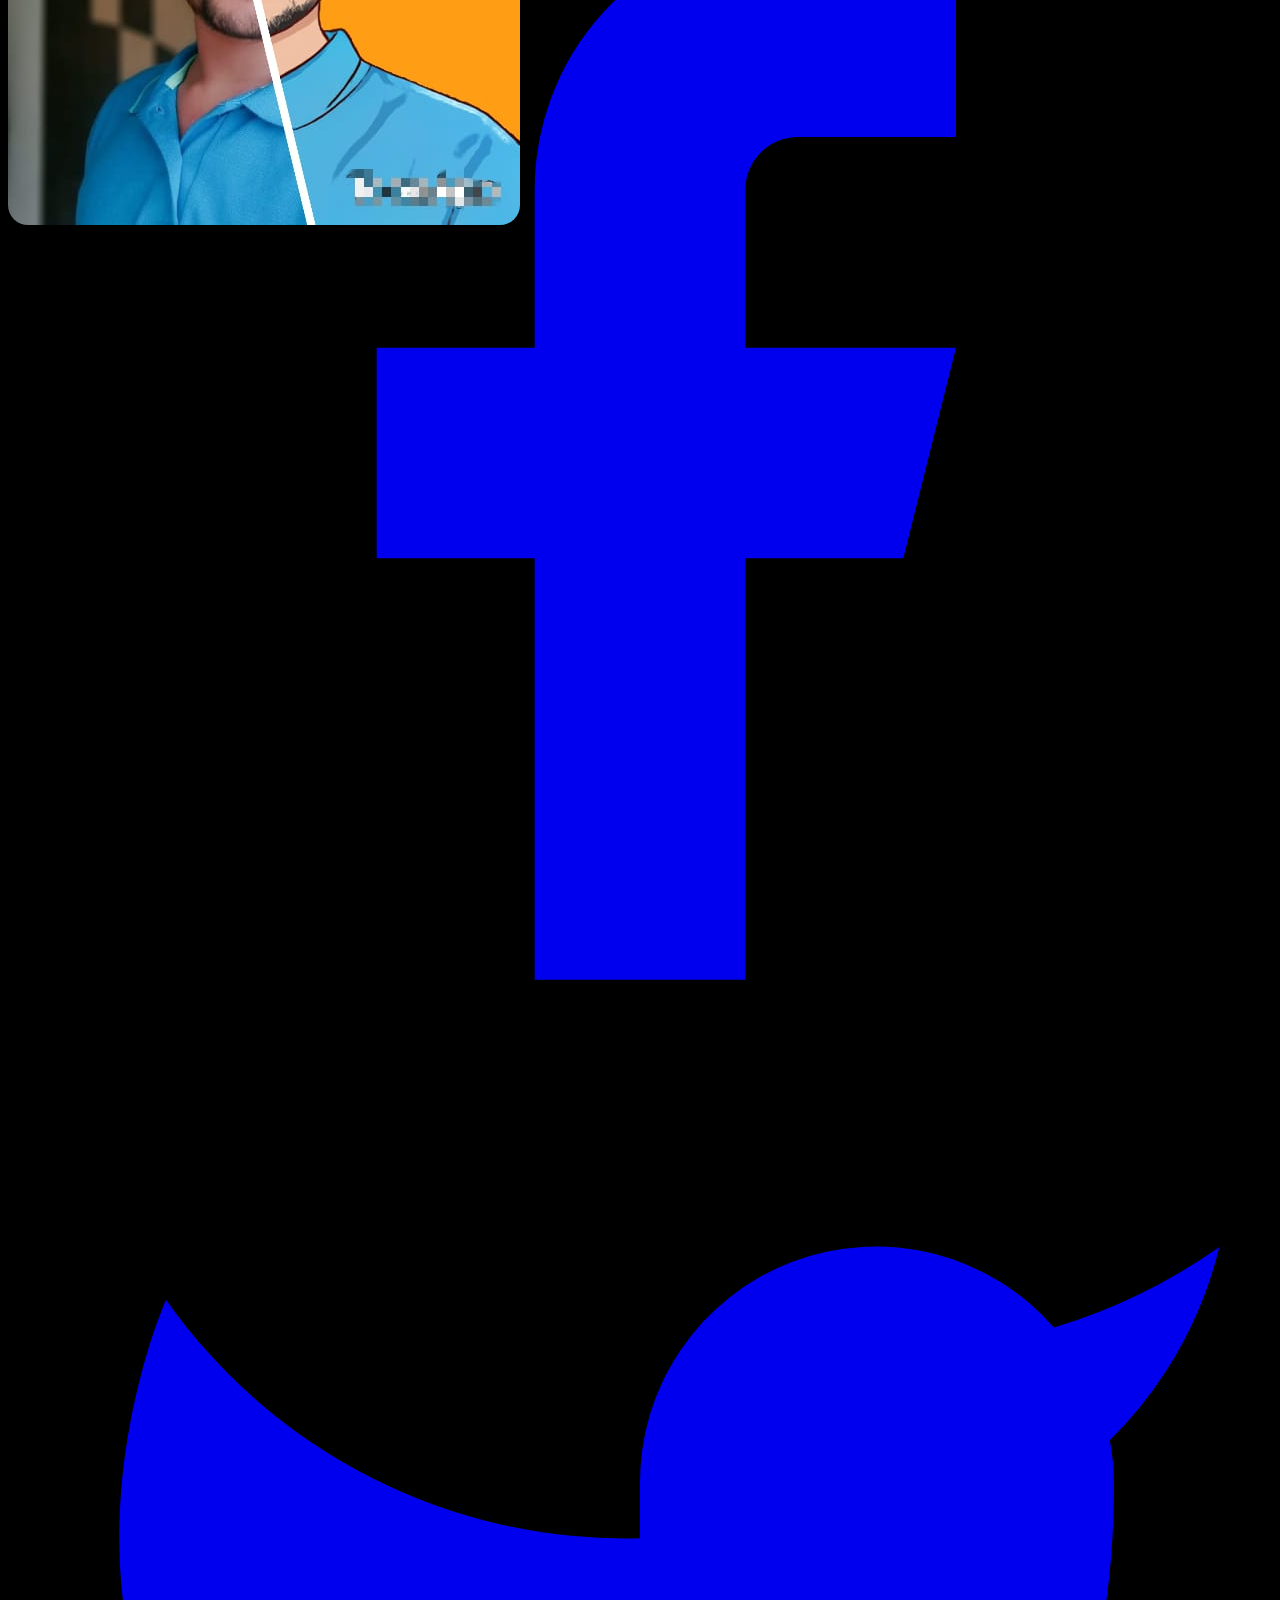
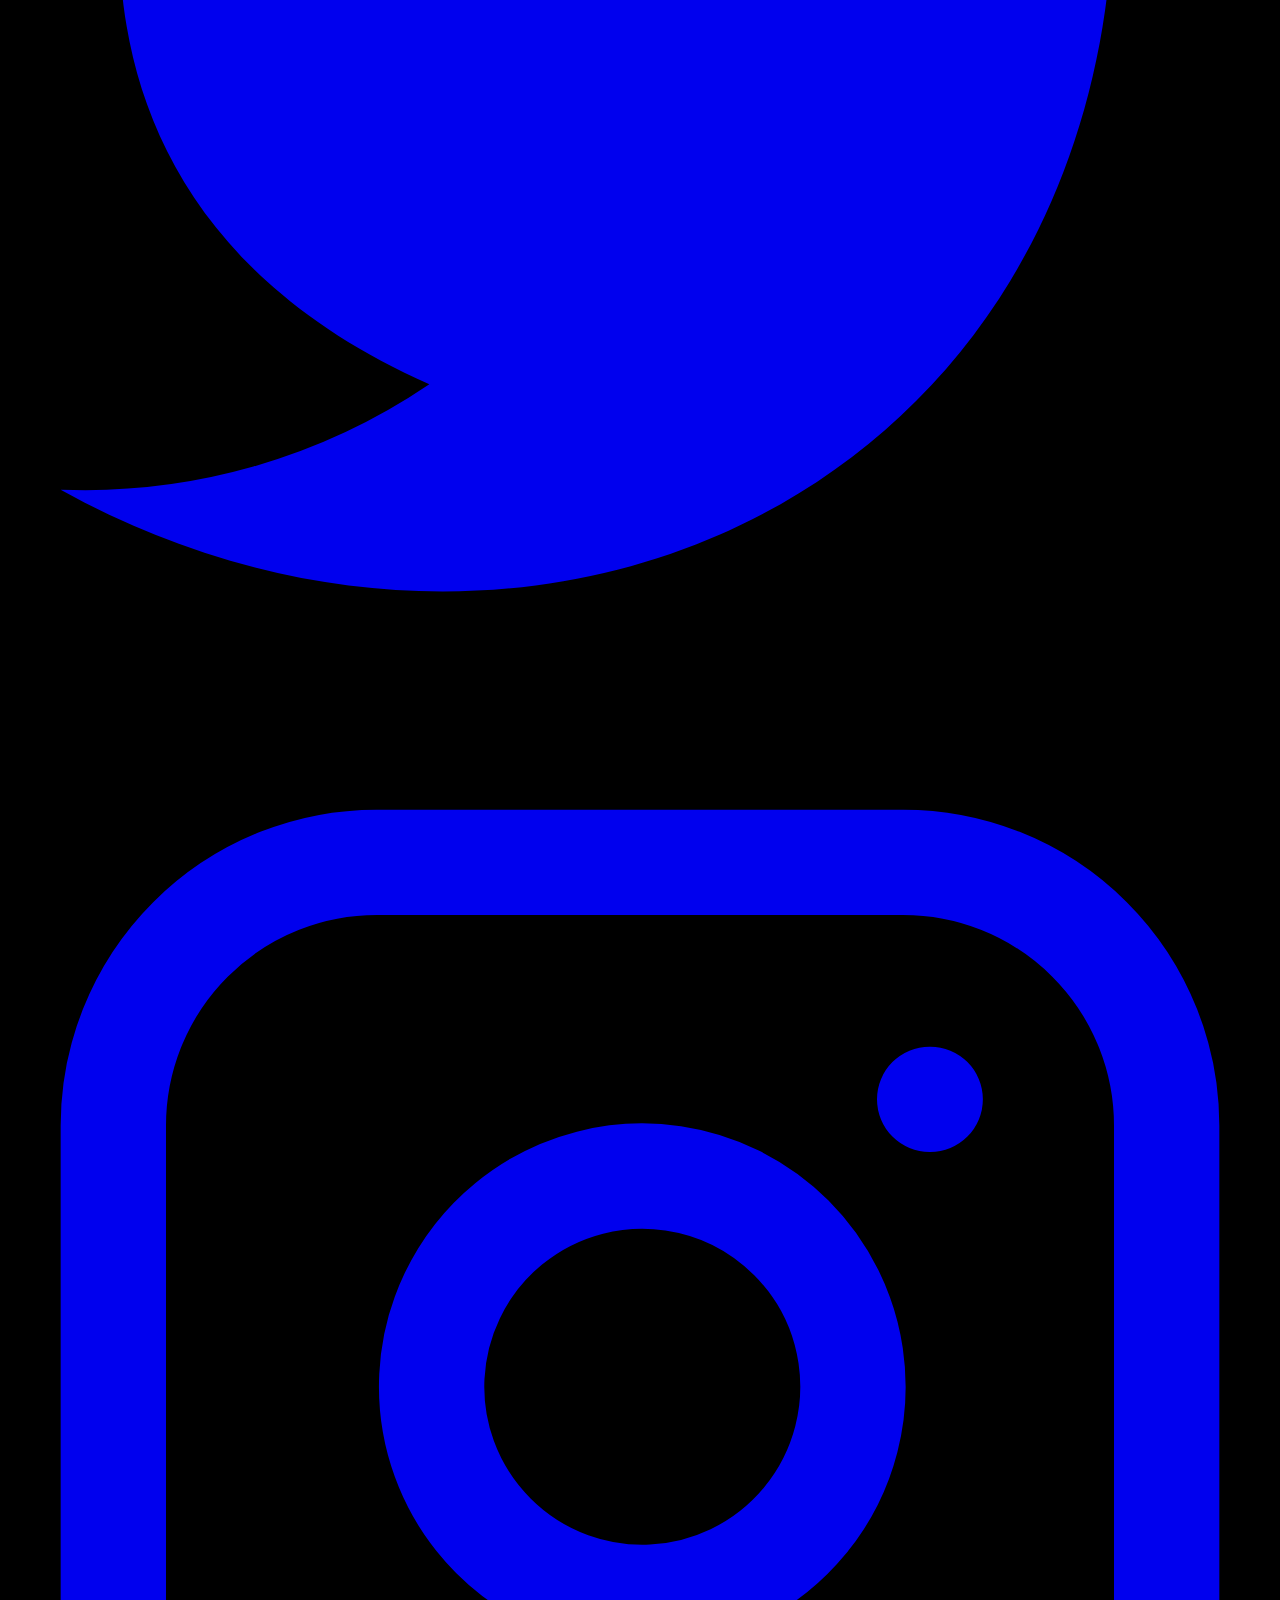
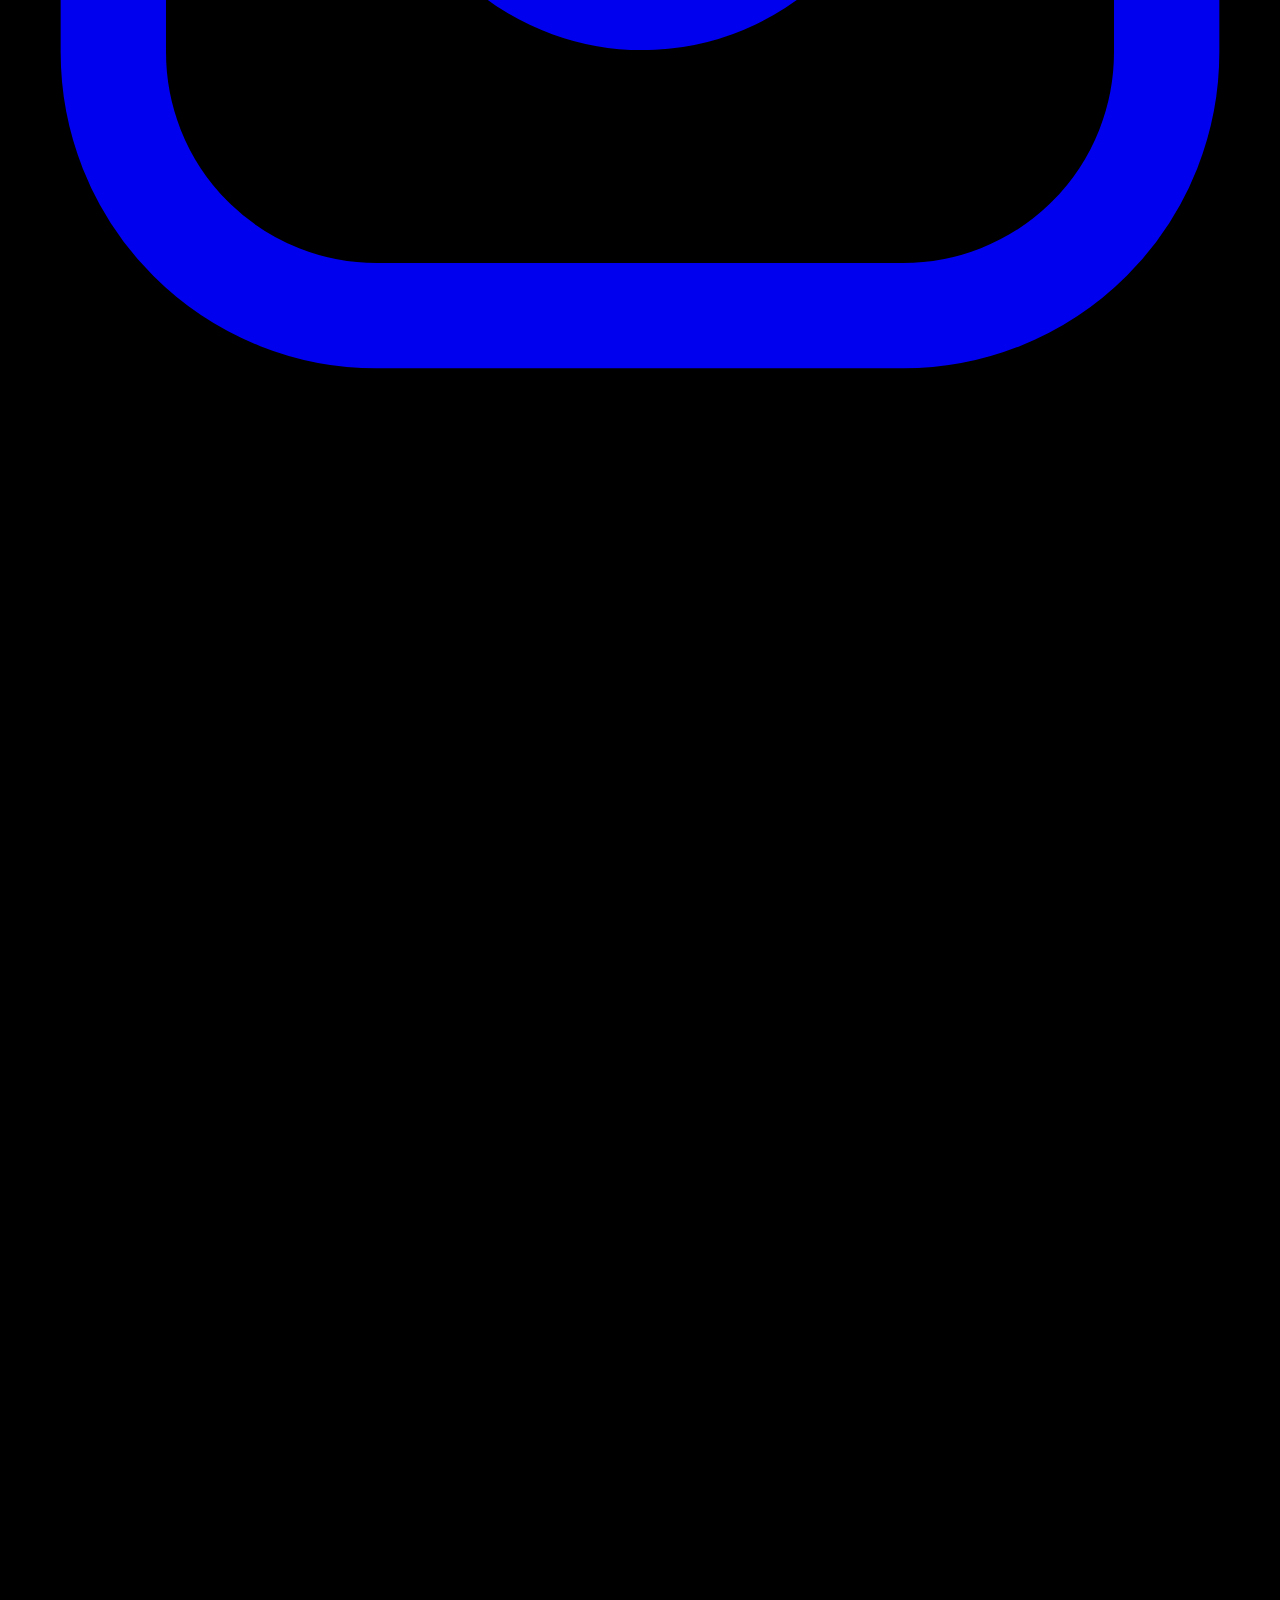
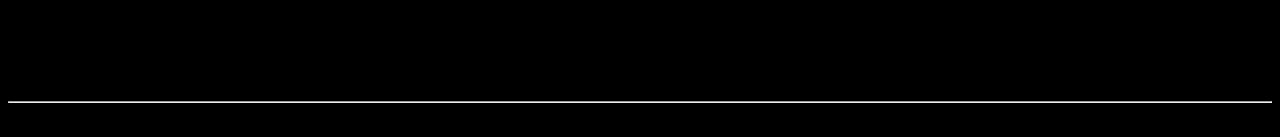
==== commit aa022e76: "Update index.html" ====
--- a/index.html
+++ b/index.html
@@ -158,7 +158,7 @@
           <path d="M12 2L2 7l10 5 10-5-10-5zM2 17l10 5 10-5M2 12l10 5 10-5"></path>
         </svg> -->
         <div class="amitimg">
-          <img class="imgamit" src="Img/amit.jpeg" alt="amit">
+          <img class="imgamit" src="Img/amit1.jpeg" alt="amit">
         </div>
         <span class="ml-3 text-xl devname ">Amit Kumawat</span>
       </a>
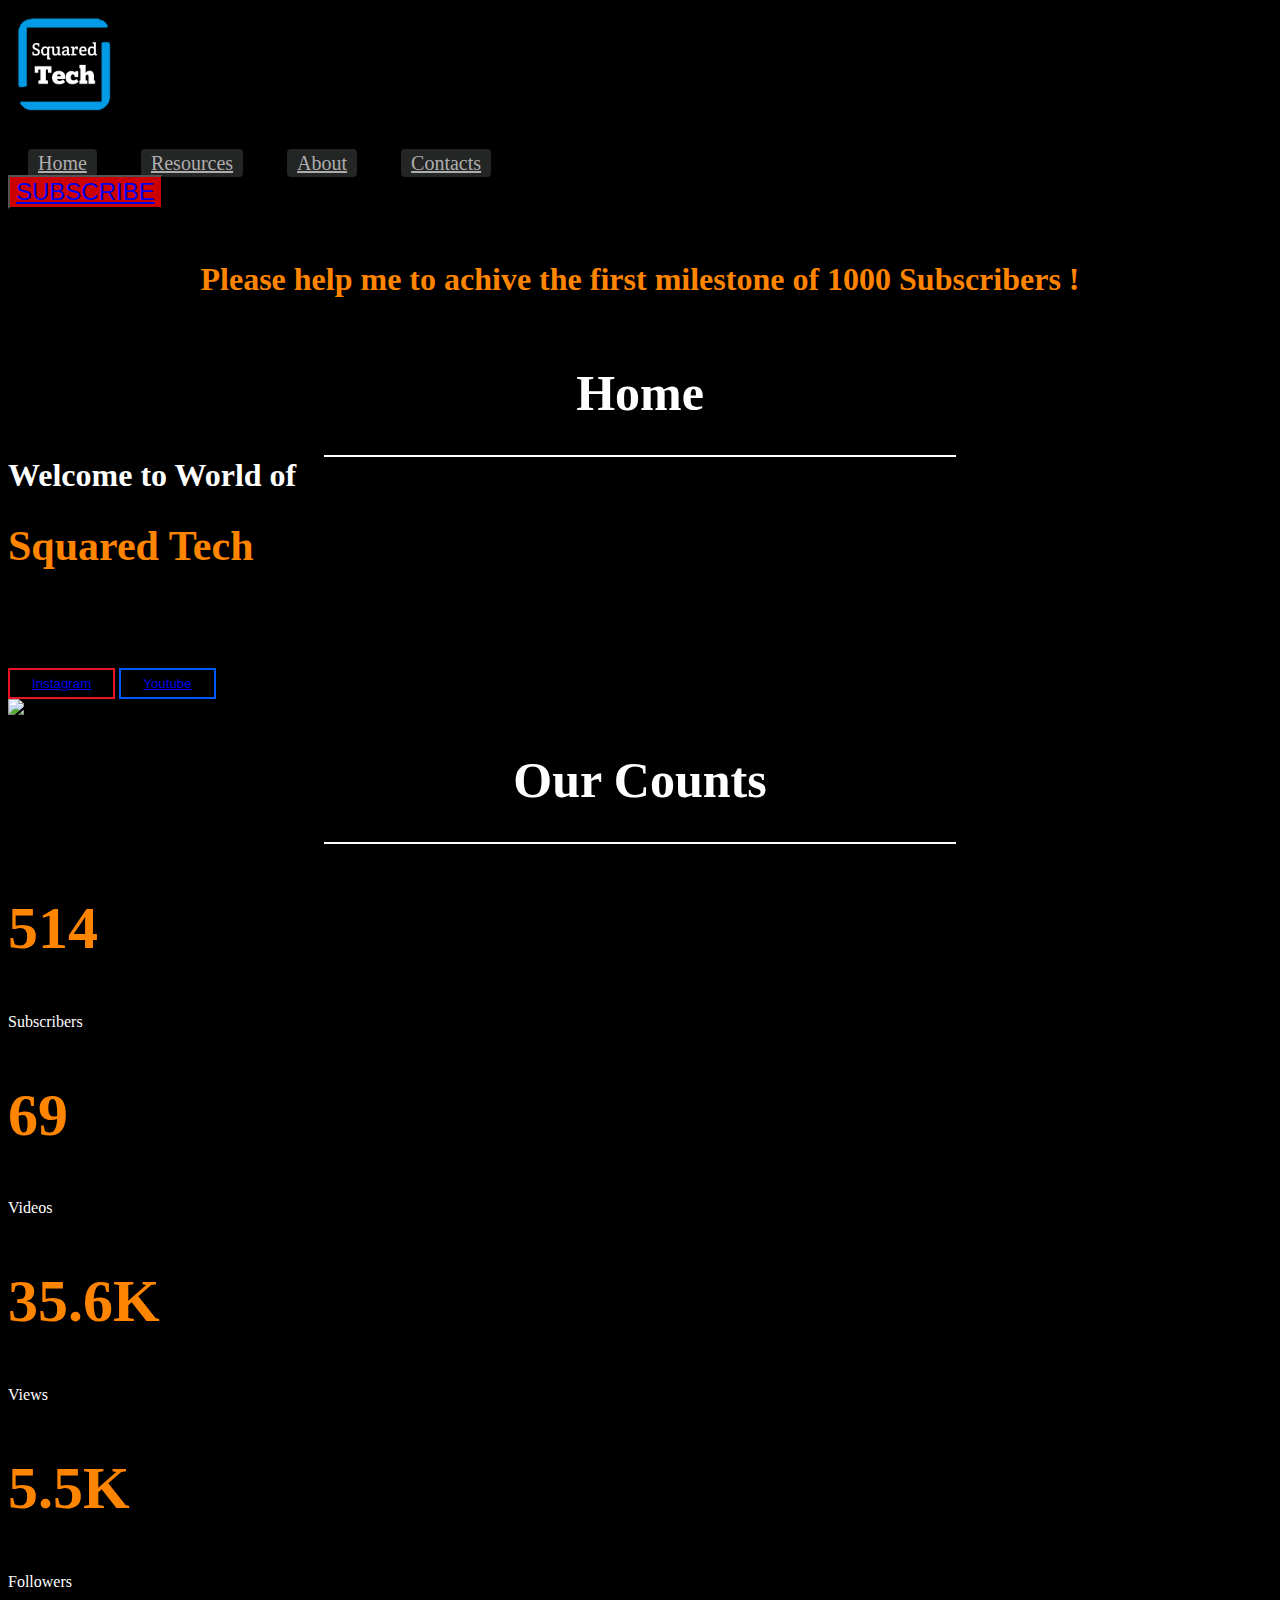
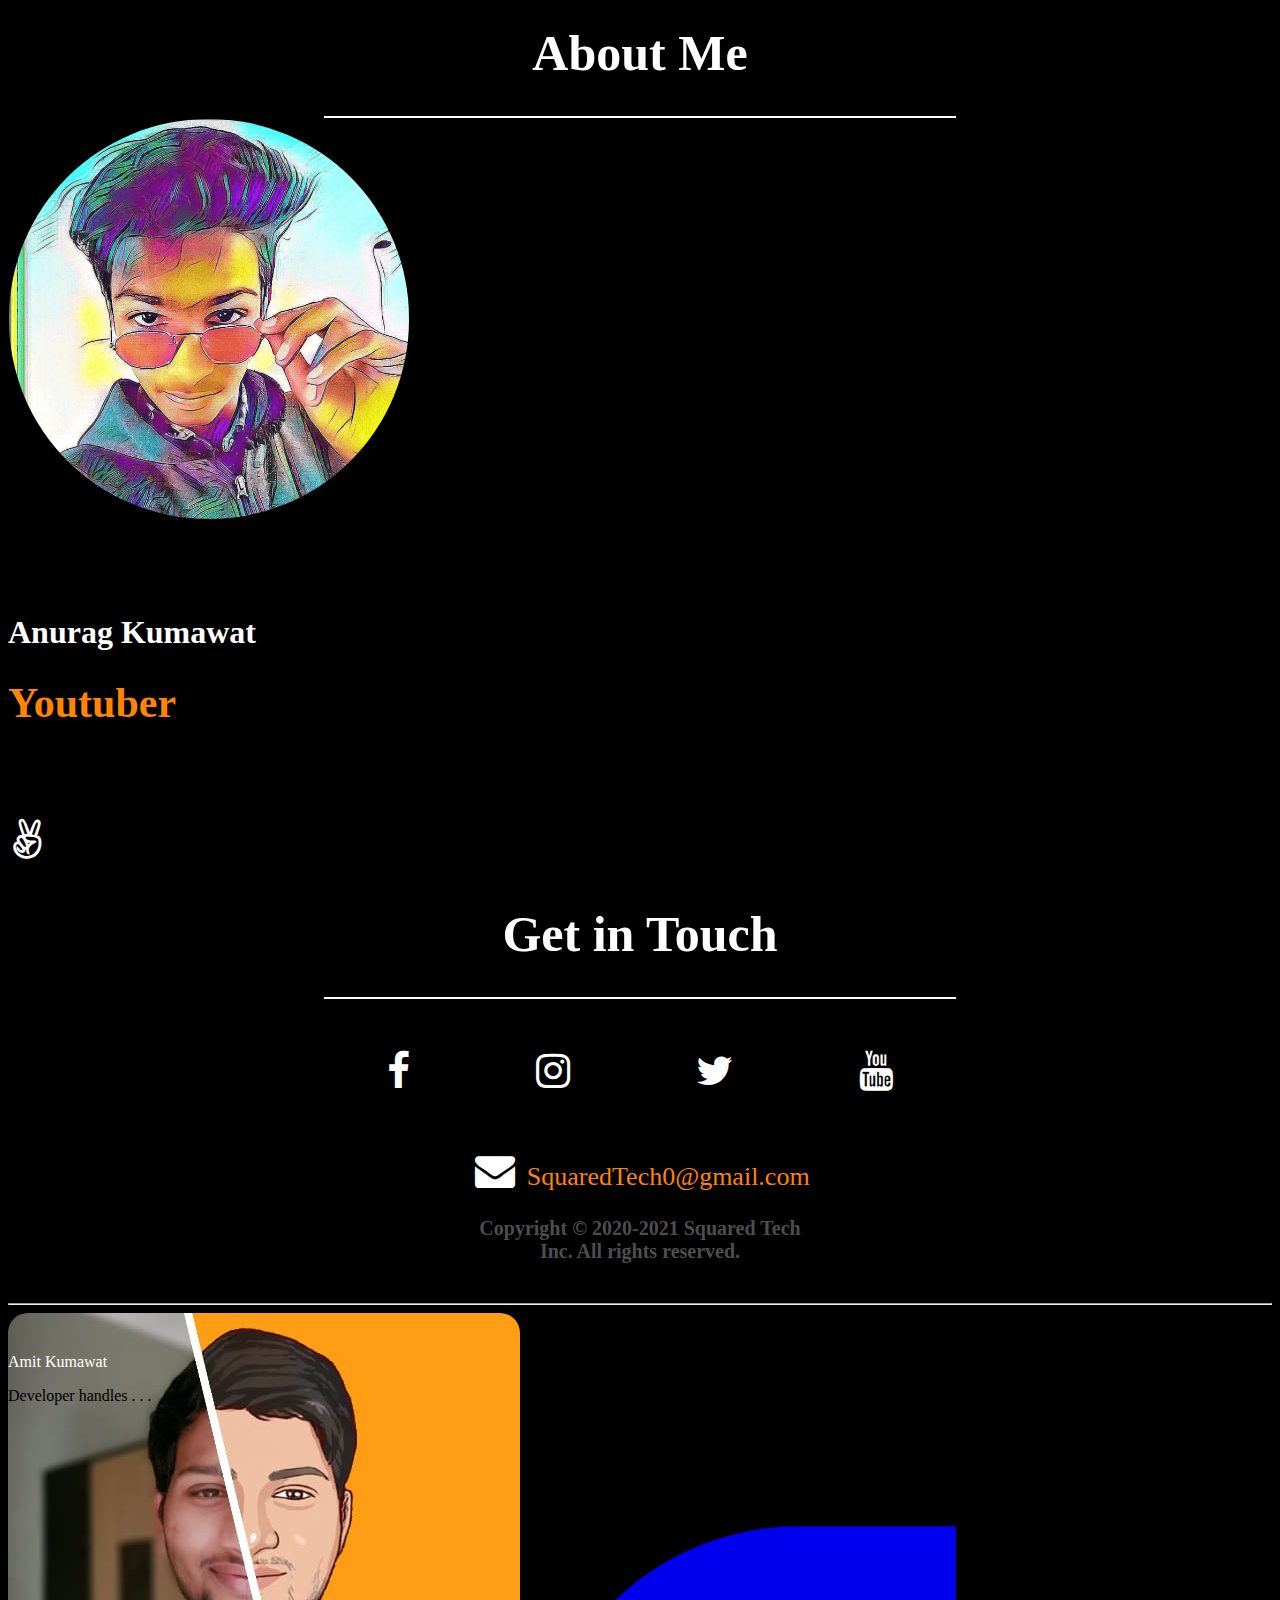
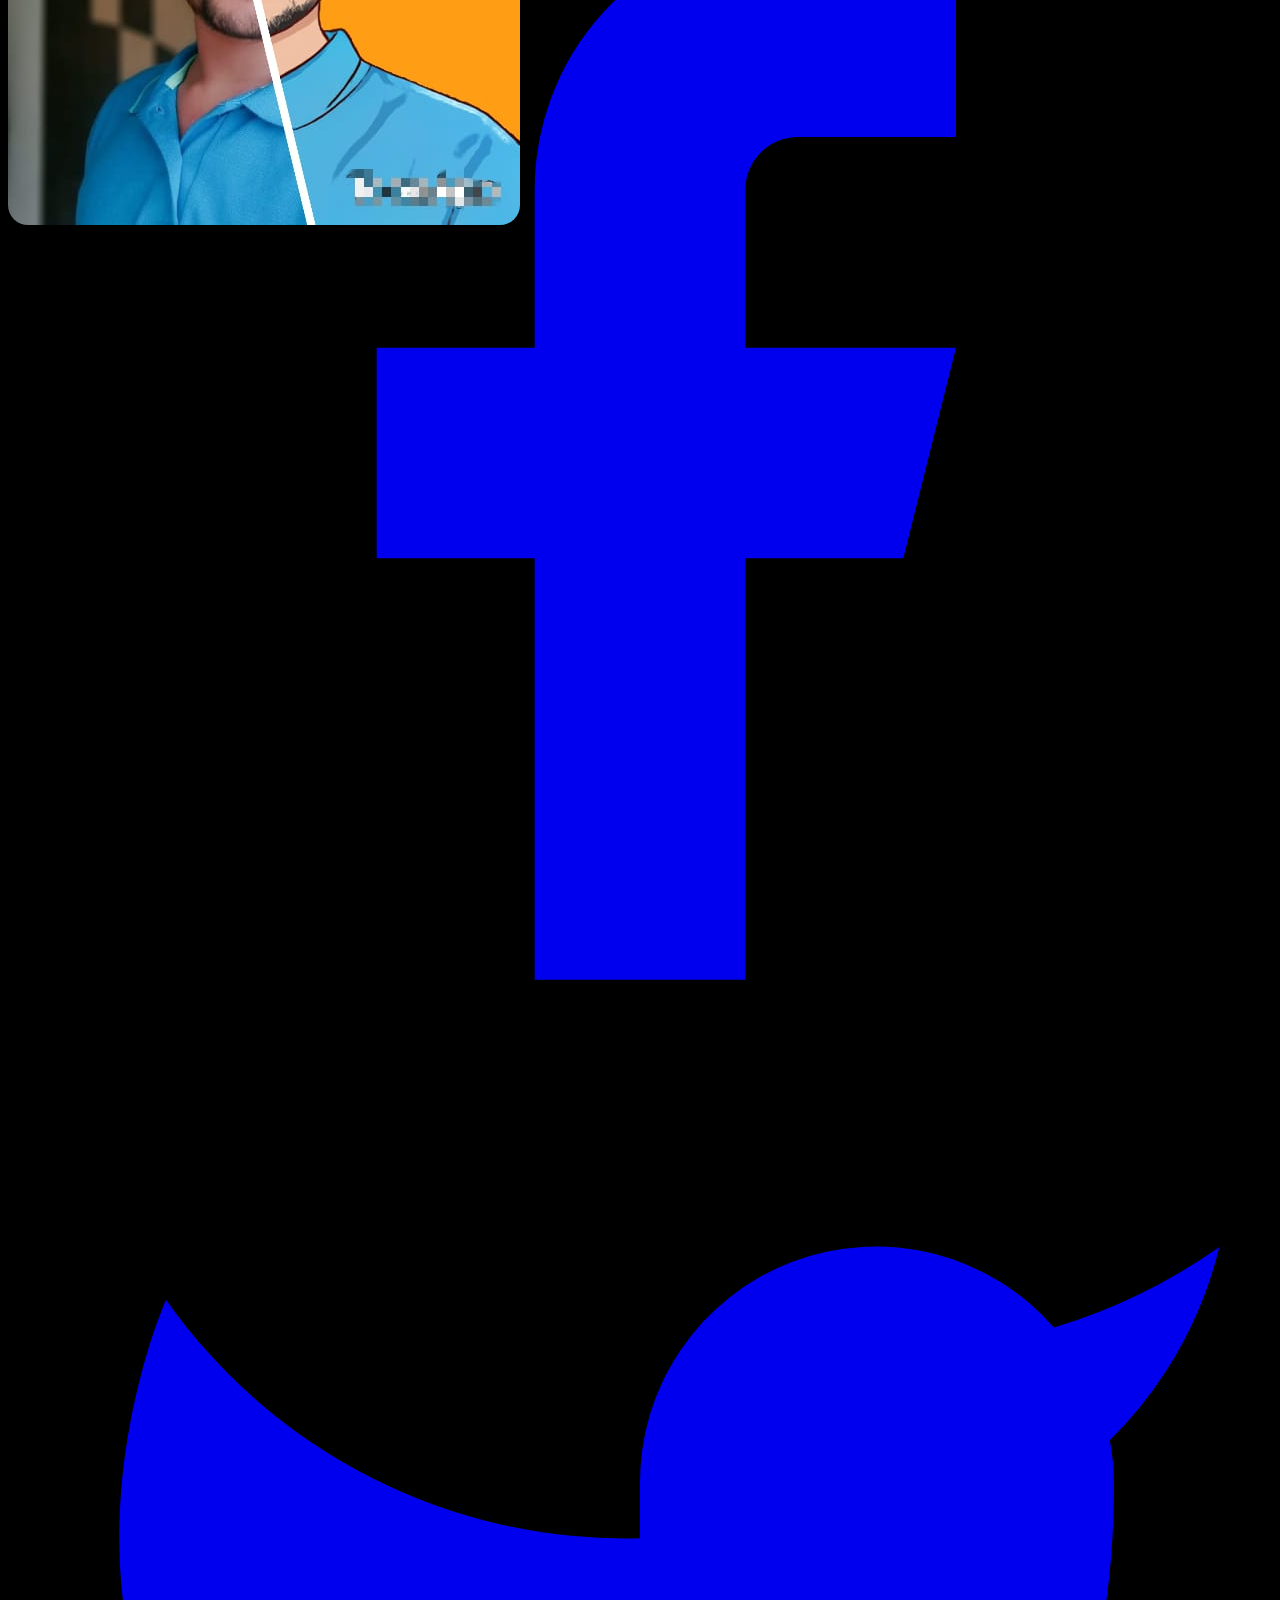
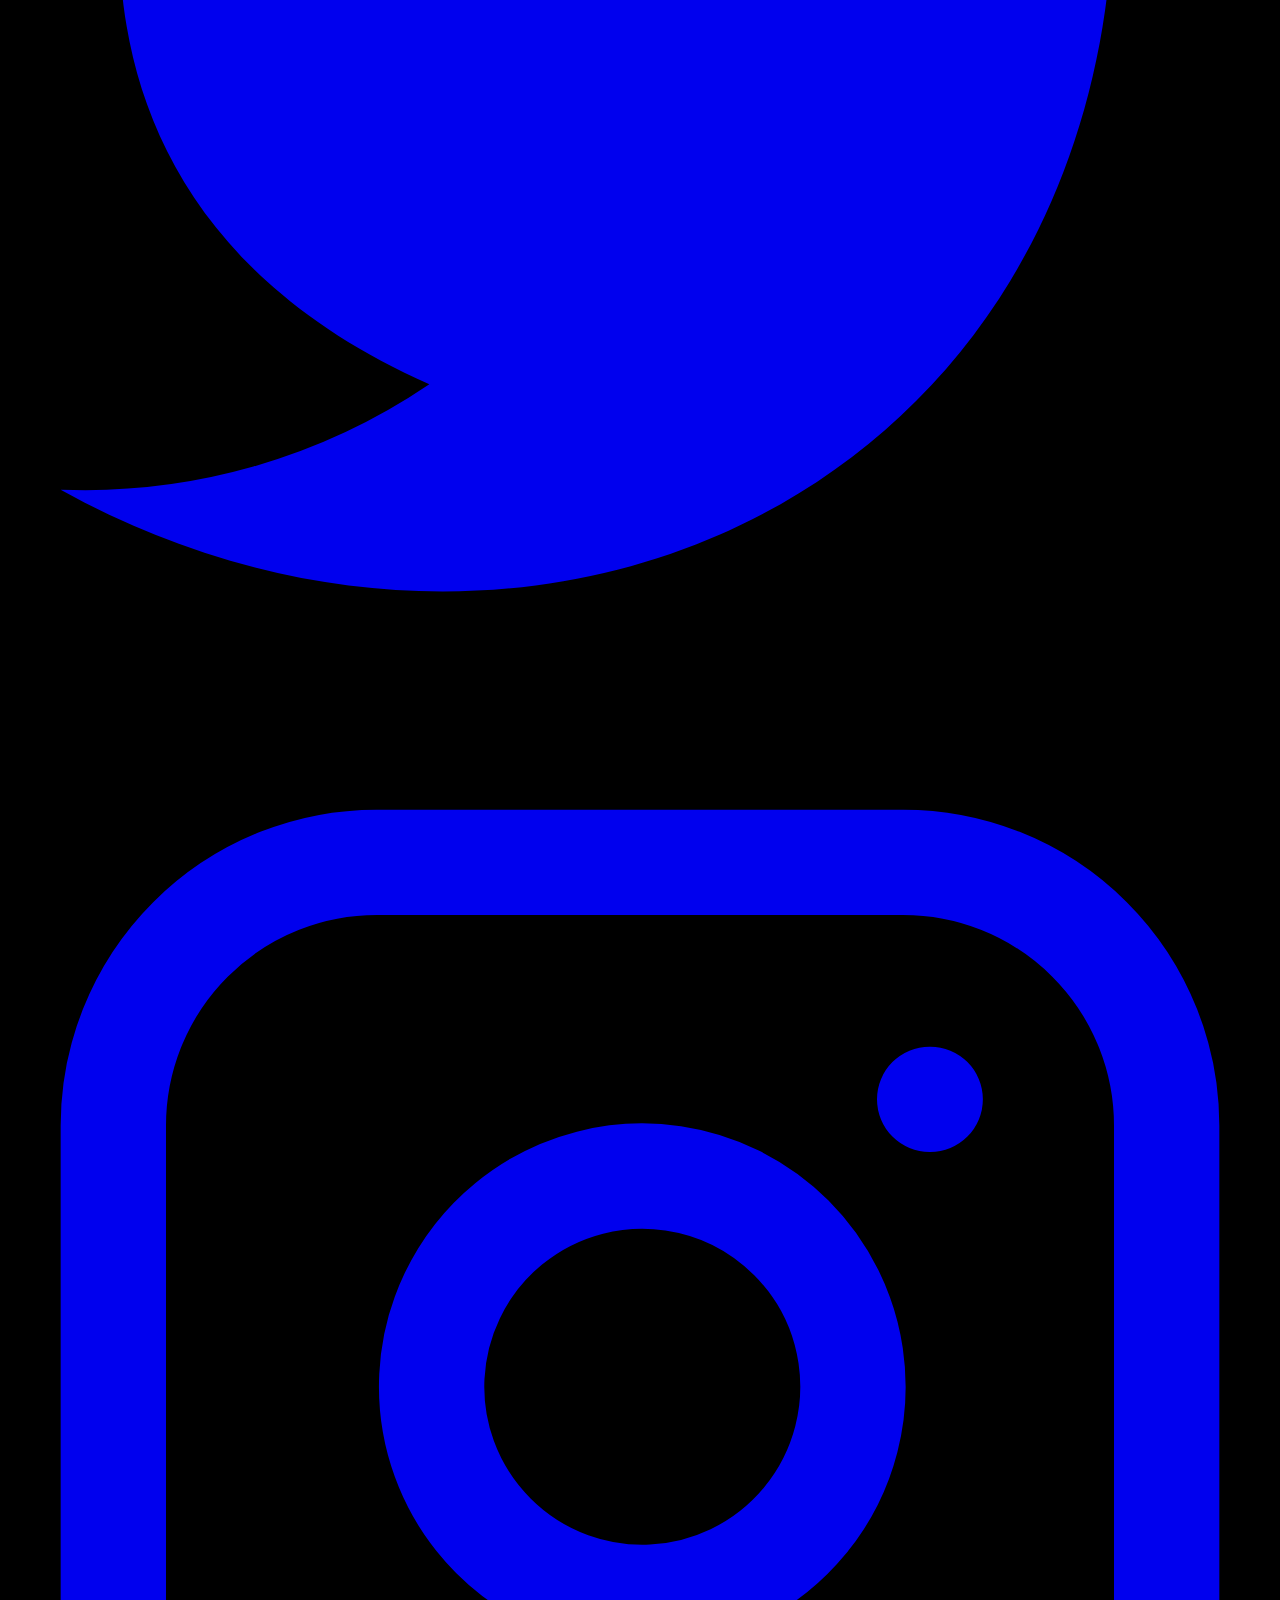
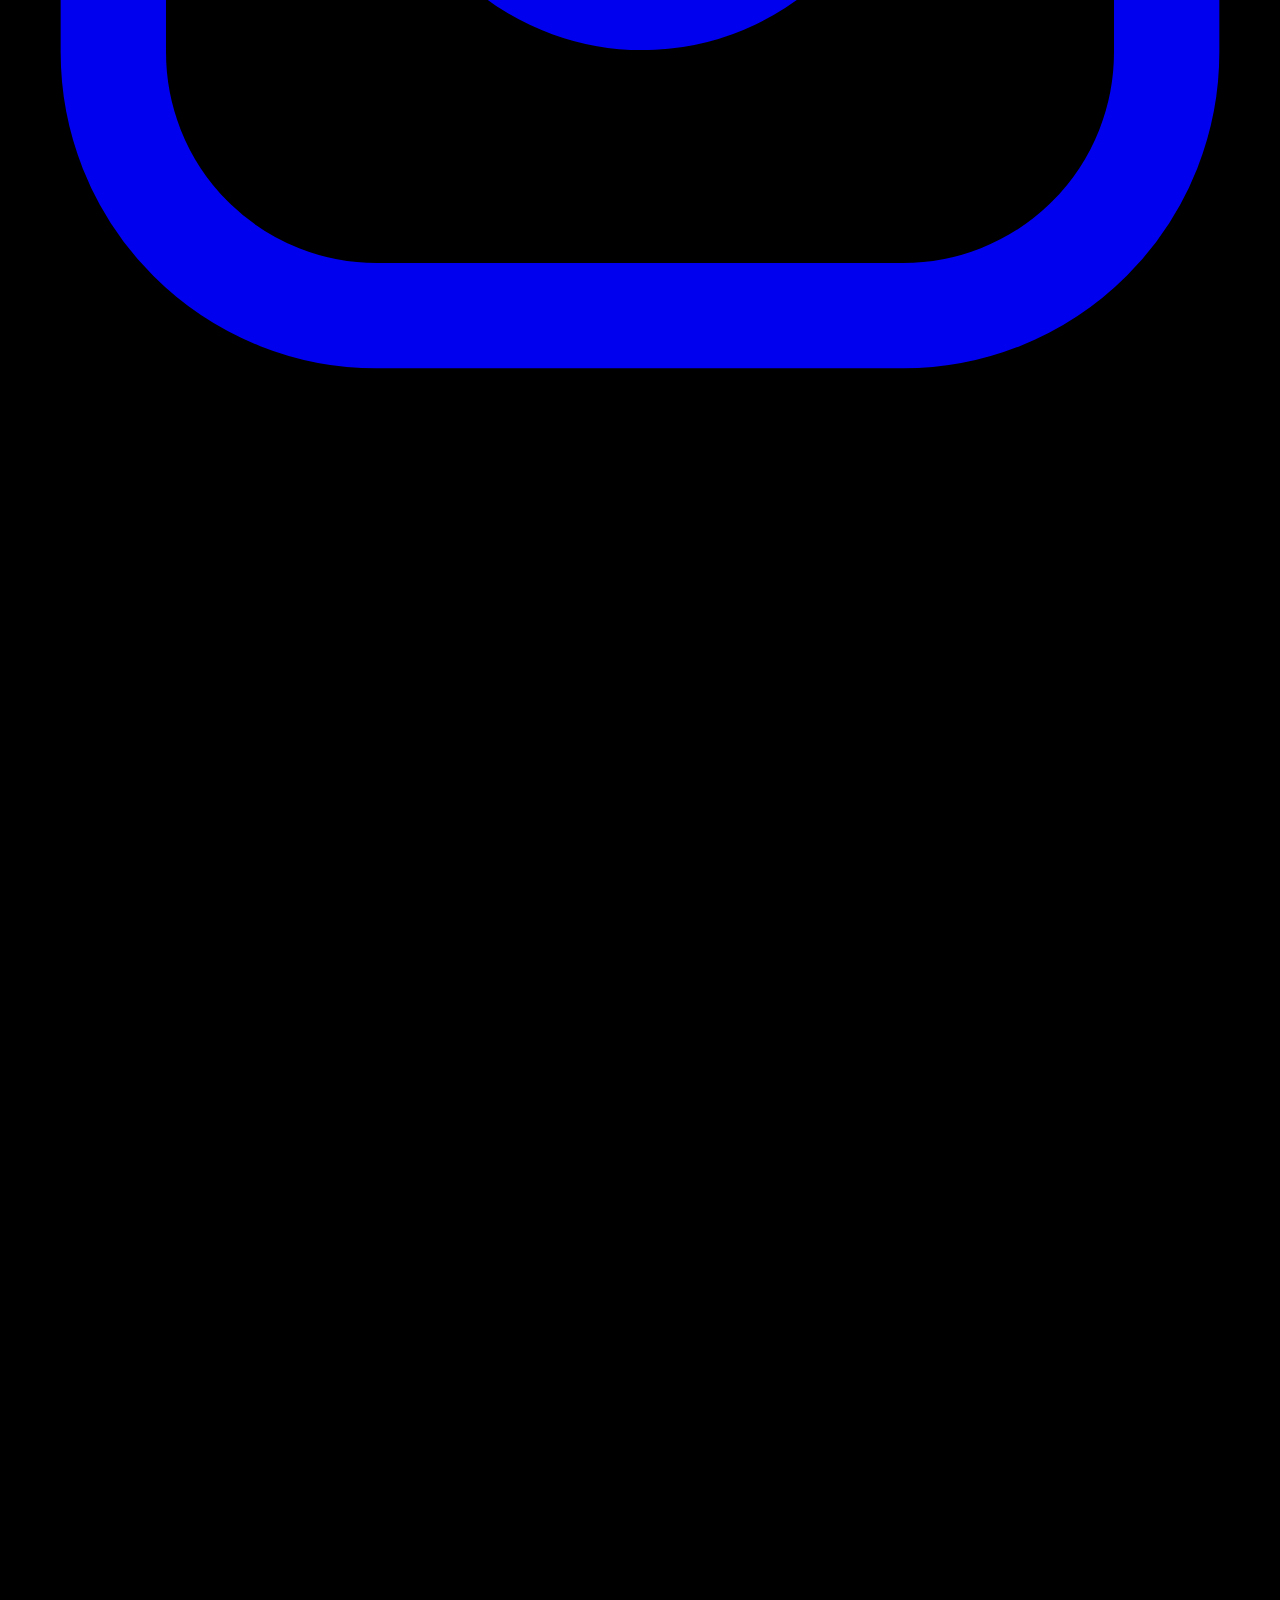
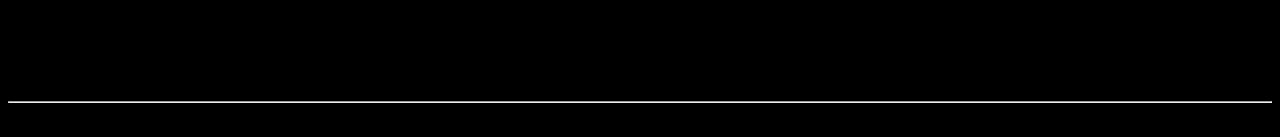
==== commit 62dab0f2: "Update index.html" ====
--- a/index.html
+++ b/index.html
@@ -162,7 +162,7 @@
         </div>
         <span class="ml-3 text-xl devname ">Amit Kumawat</span>
       </a>
-      <p class="text-sm text-gray-500 sm:ml-4 sm:pl-4 sm:border-l-2 sm:border-gray-200 sm:py-2 sm:mt-0 mt-4">Developers Contacts . . .
+      <p class="text-sm text-gray-500 sm:ml-4 sm:pl-4 sm:border-l-2 sm:border-gray-200 sm:py-2 sm:mt-0 mt-4">Developer handles . . .
         <!-- <a href="https://twitter.com/knyttneve" class="text-gray-600 ml-1" rel="noopener noreferrer" target="_blank"></a> -->
       </p>
       <span class="inline-flex sm:ml-auto sm:mt-0 mt-4 justify-center sm:justify-start">
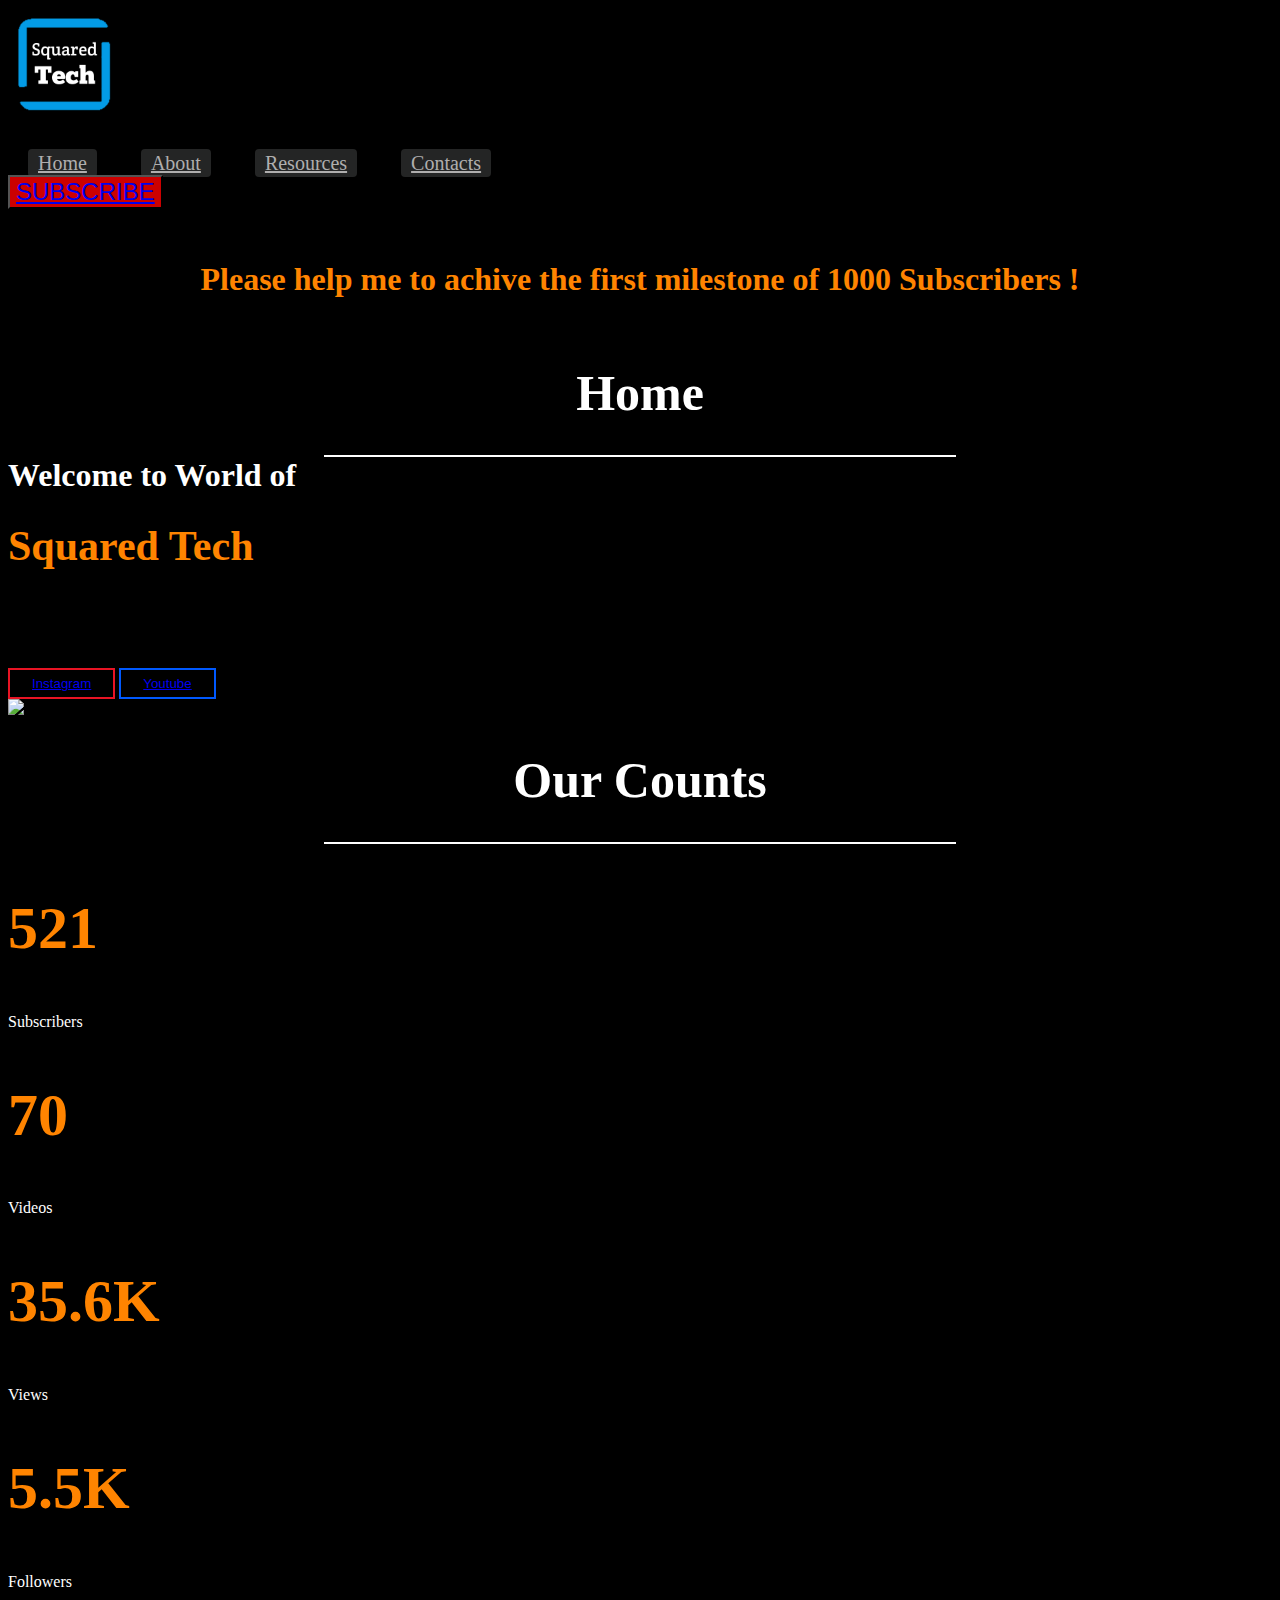
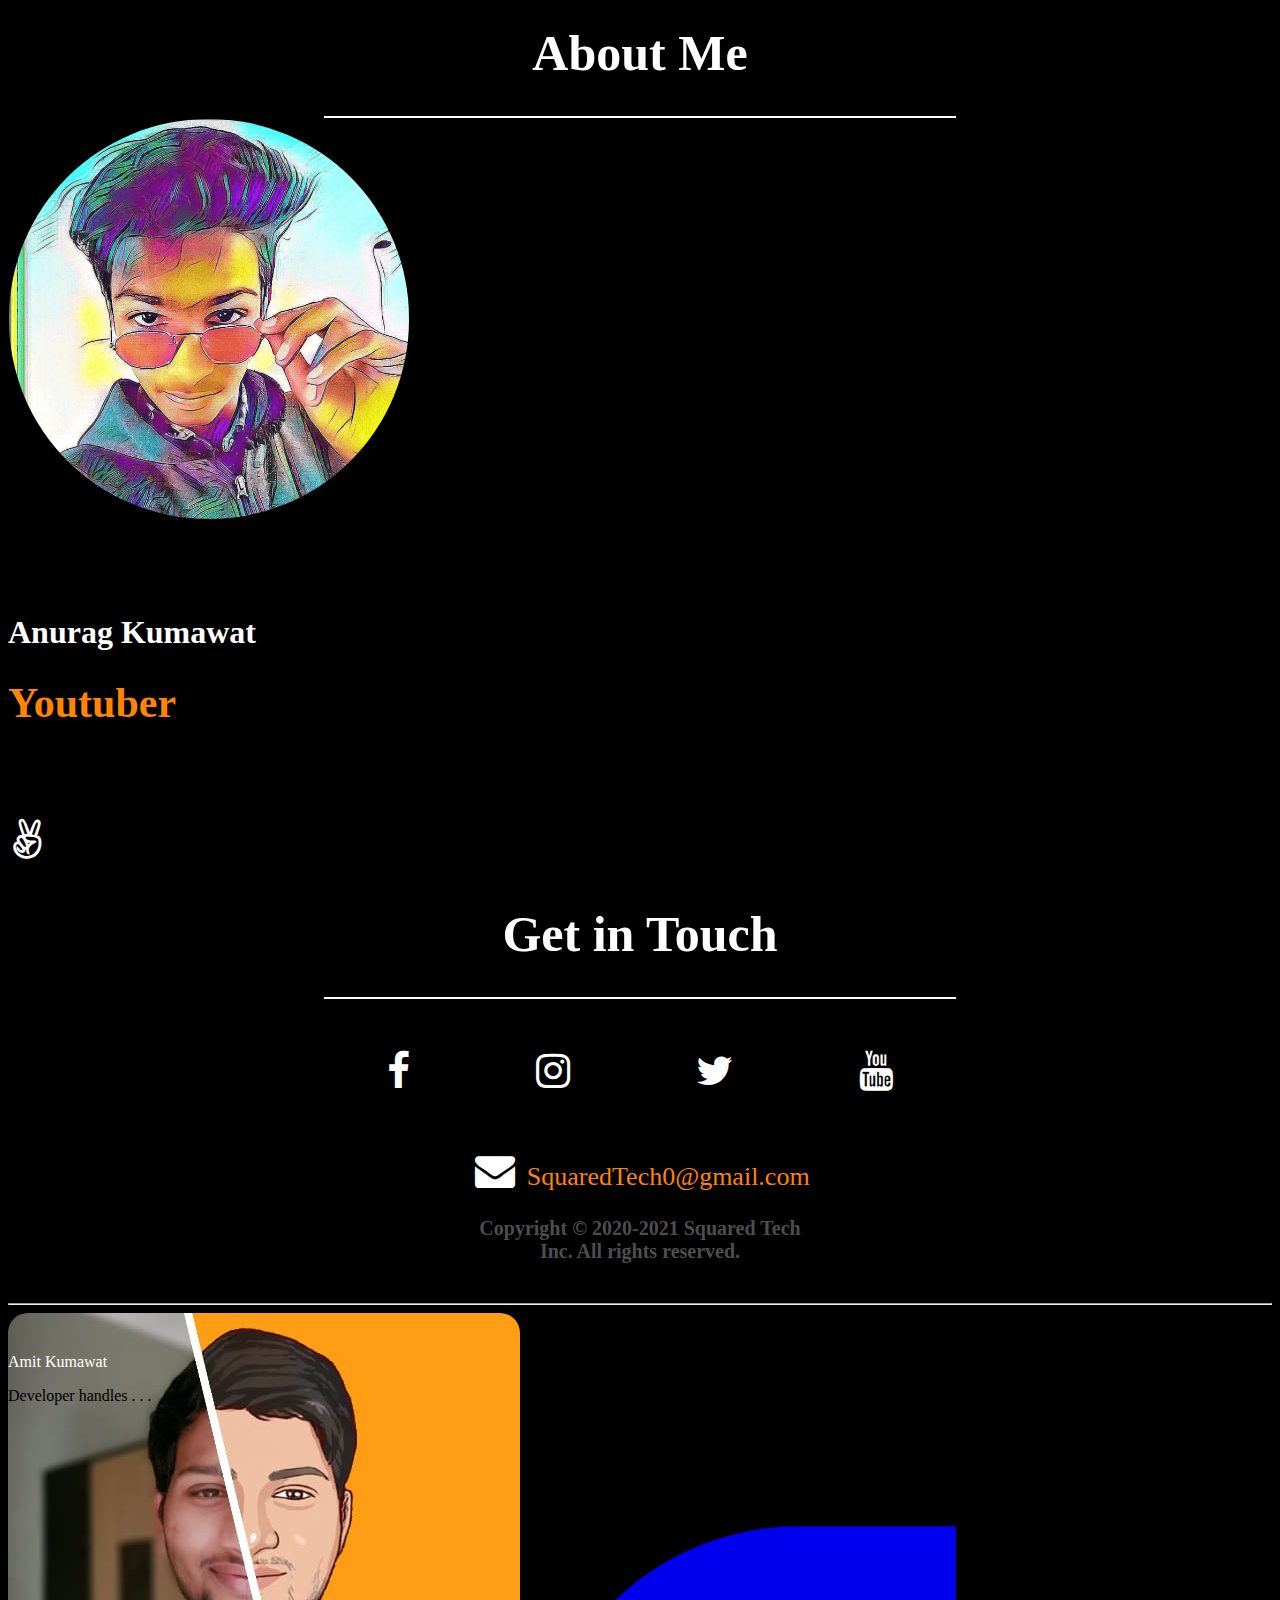
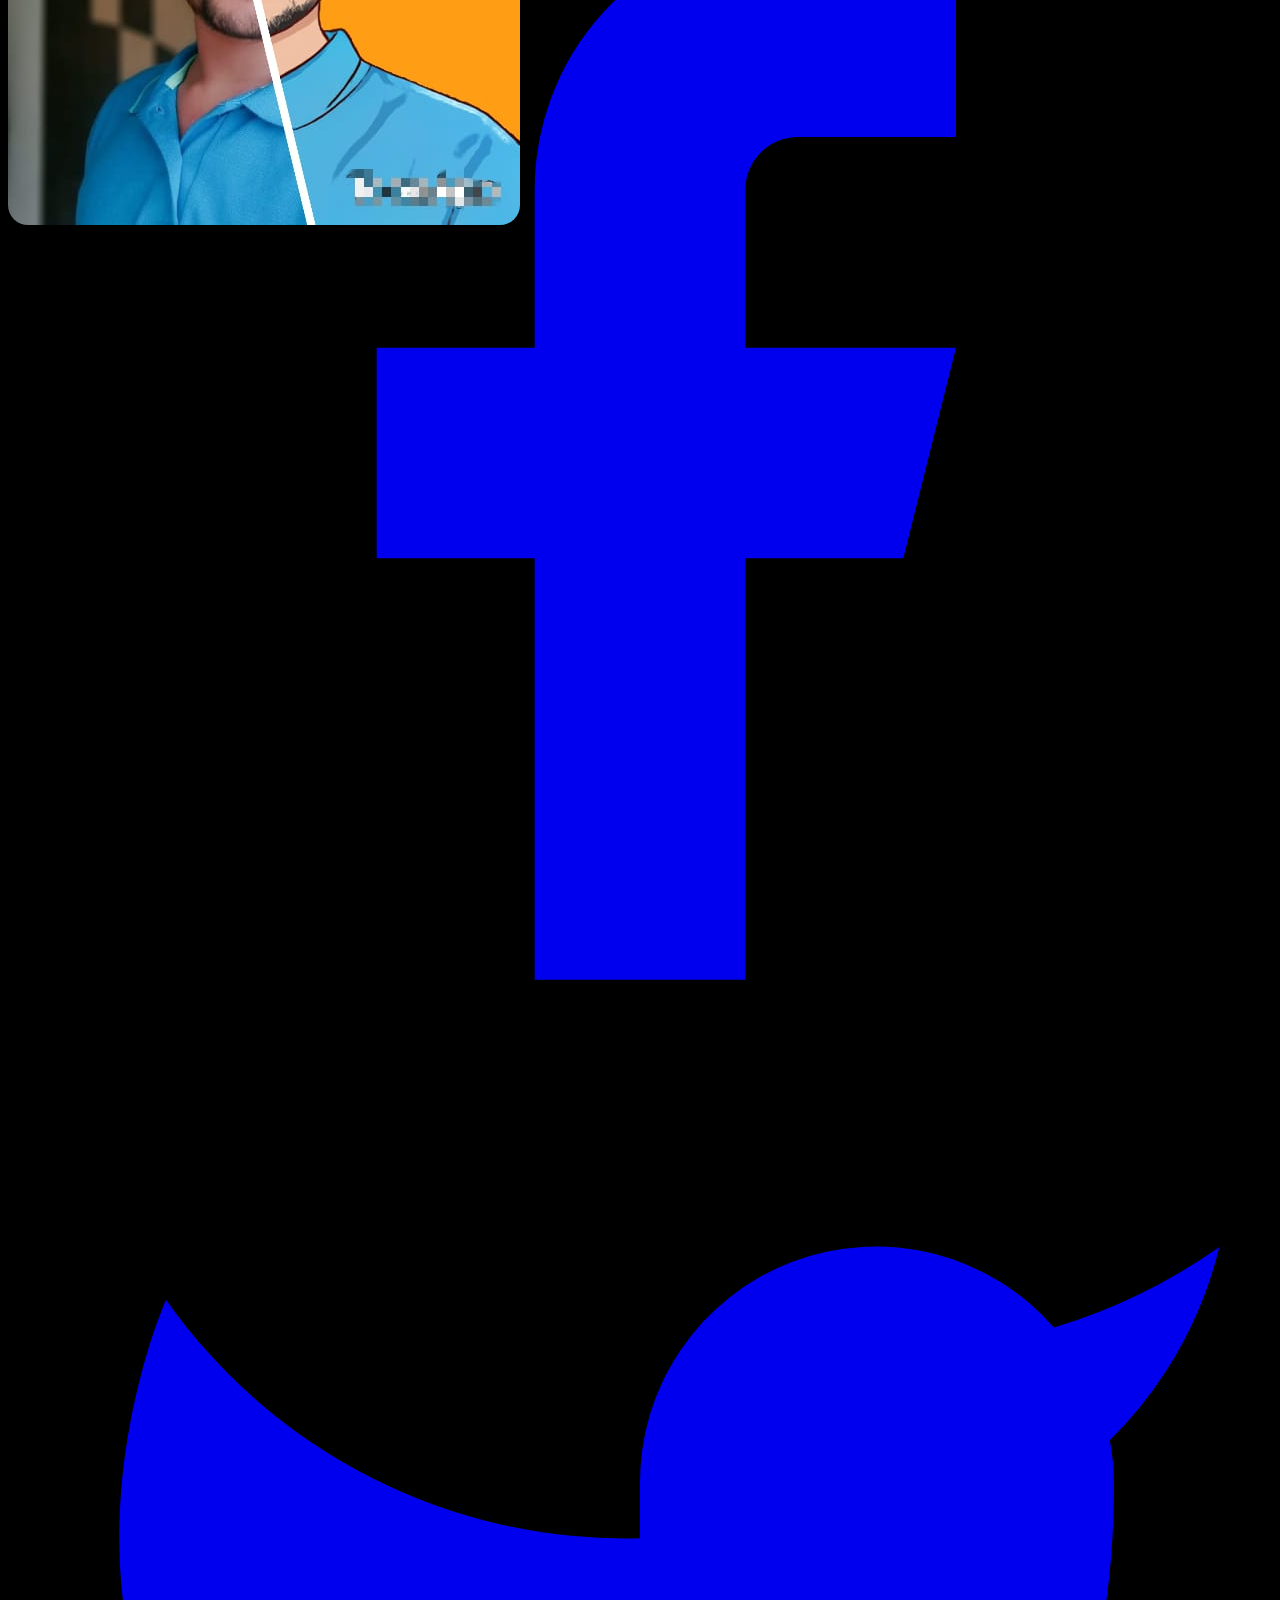
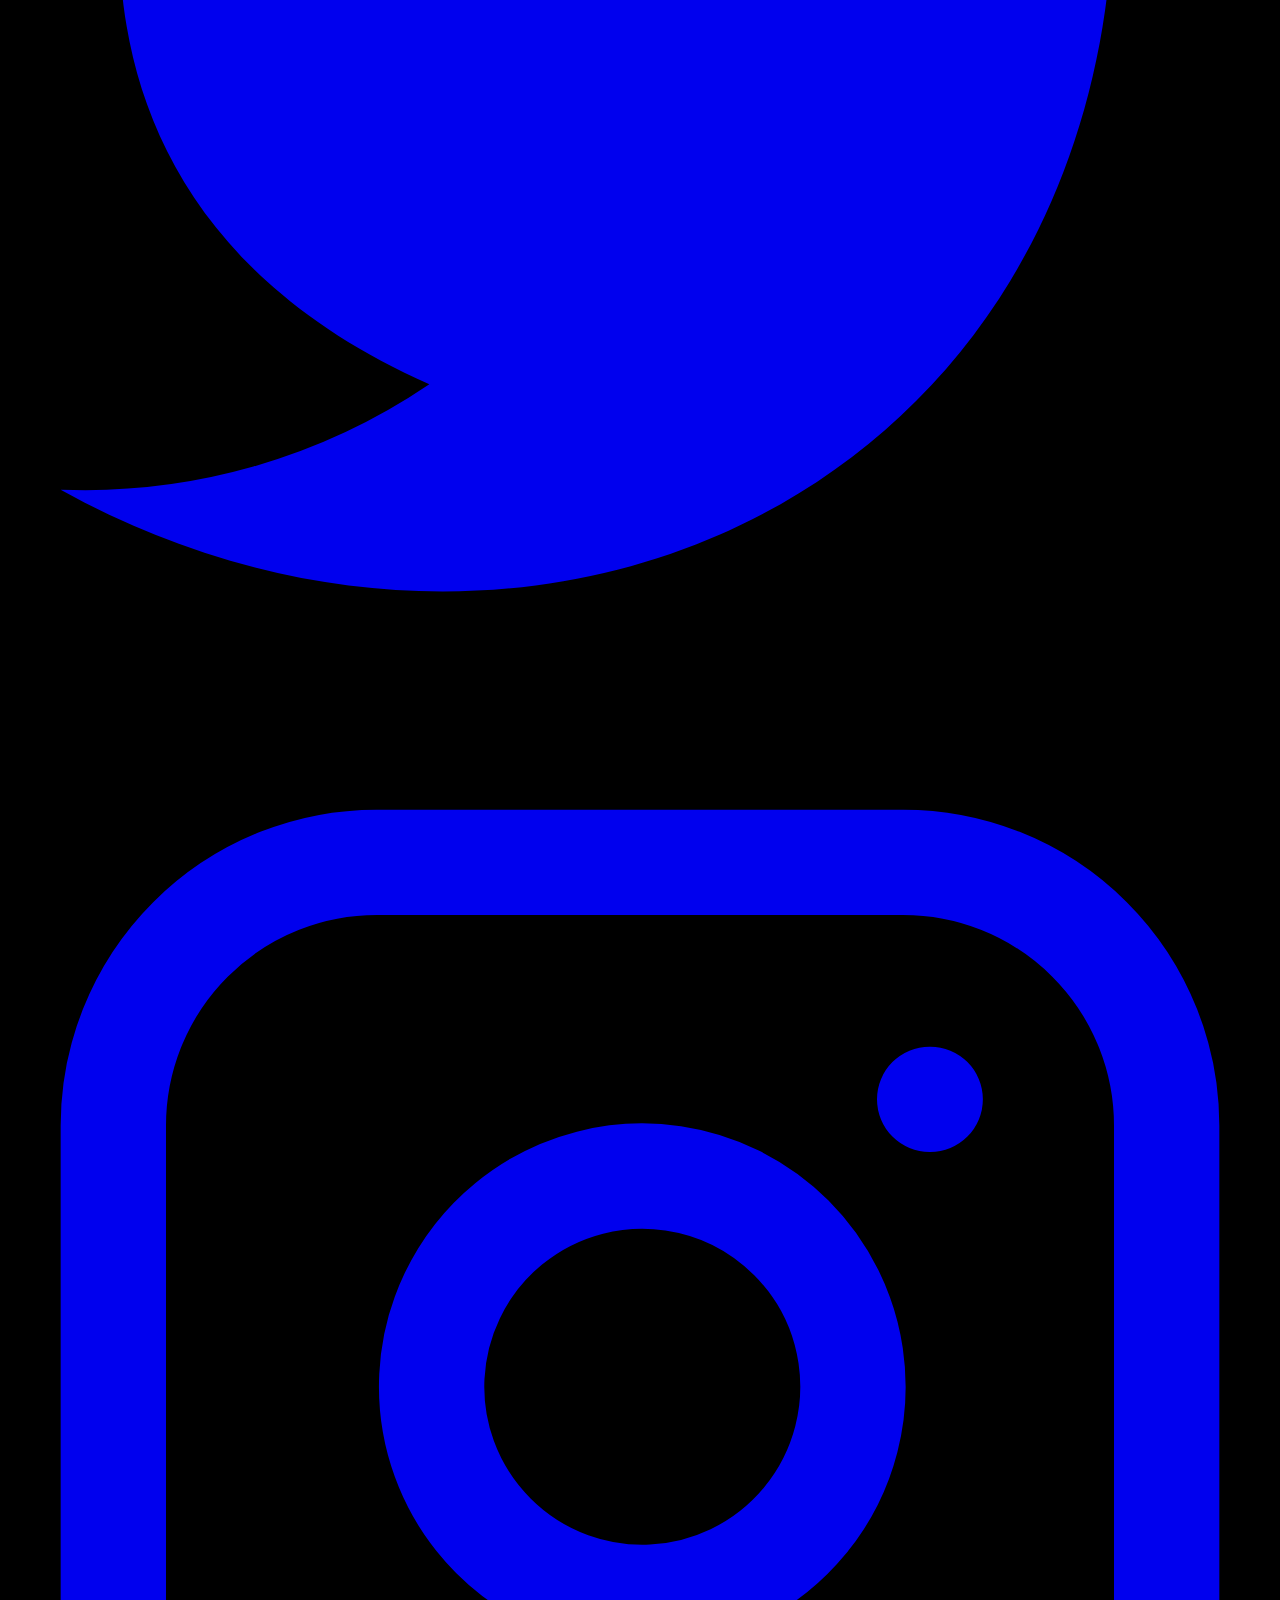
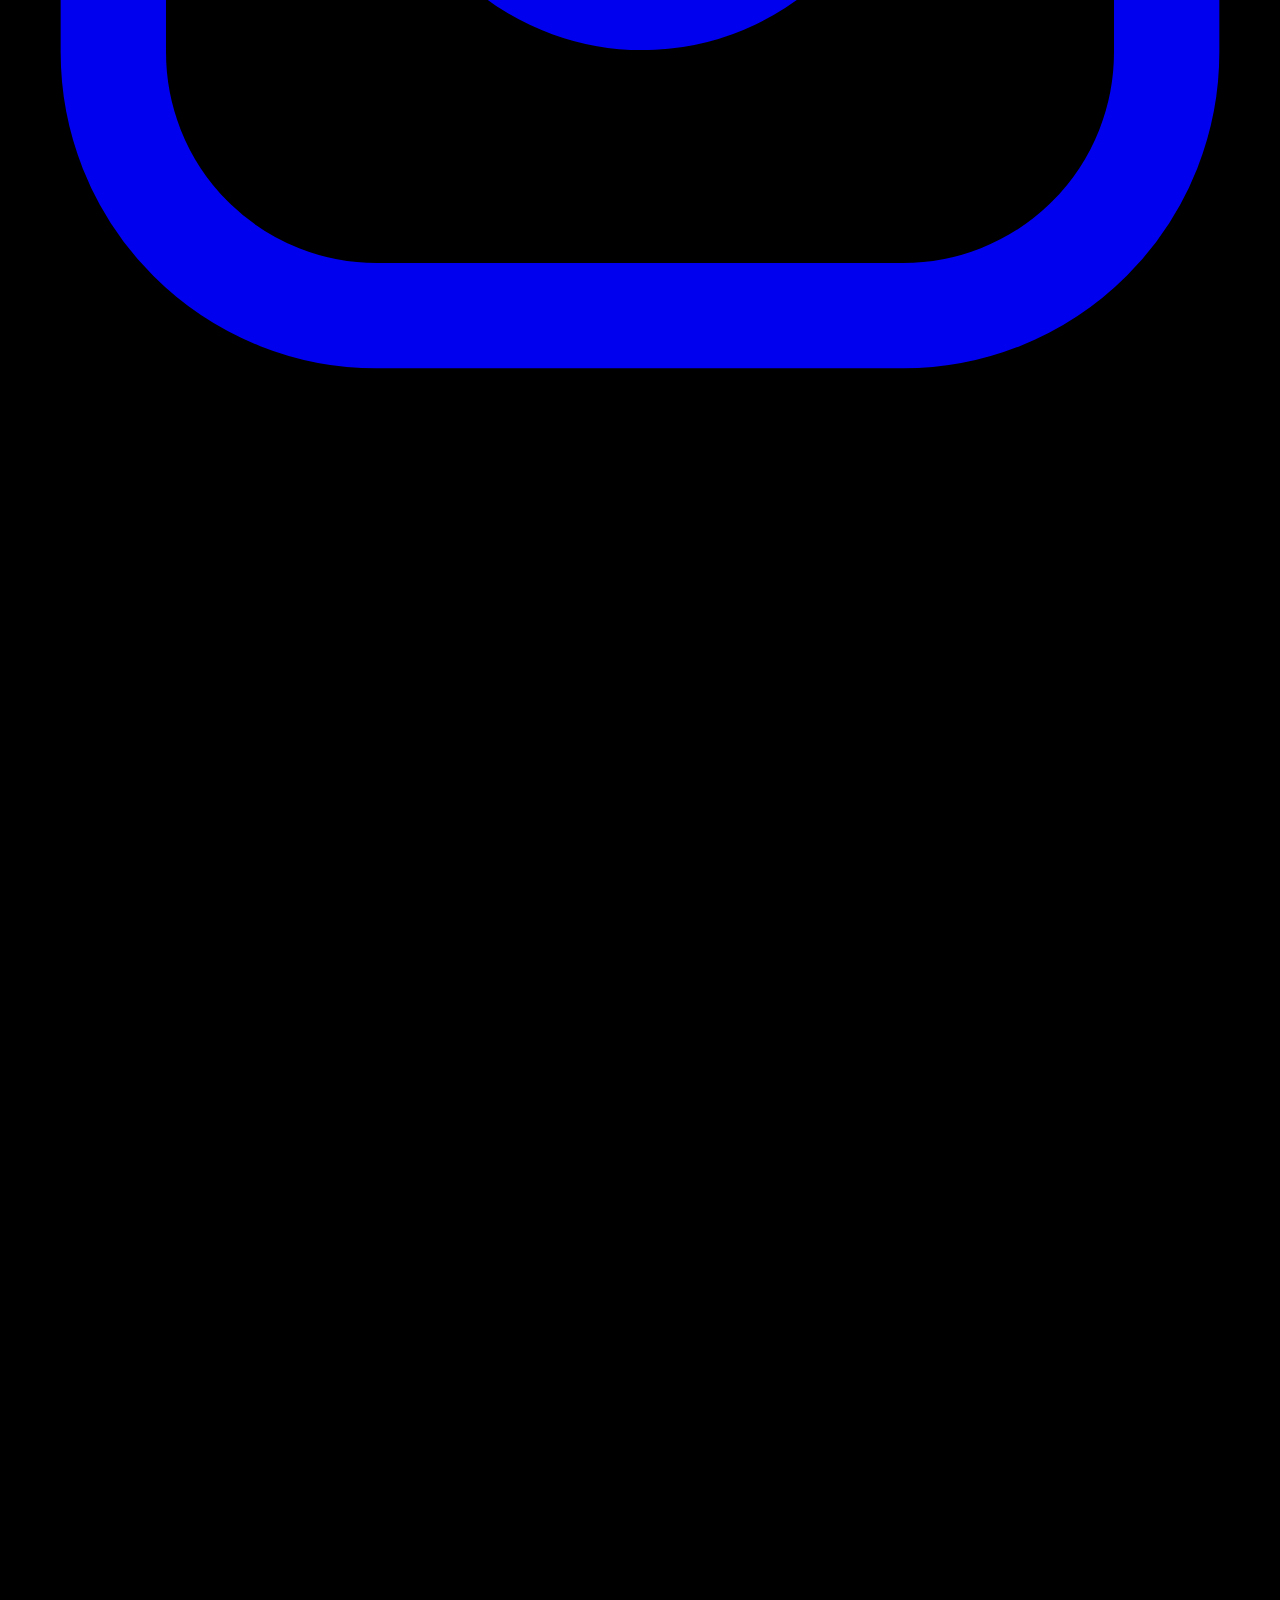
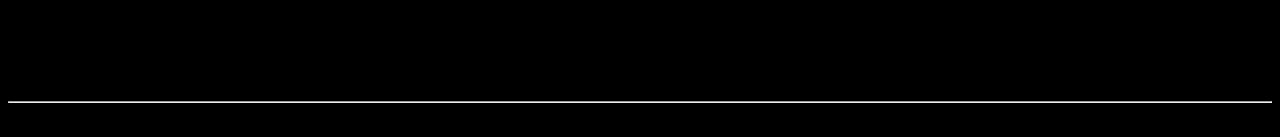
==== commit 12727e09: "Update index.html" ====
--- a/index.html
+++ b/index.html
@@ -31,8 +31,8 @@
             <nav class="md:ml-auto md:mr-auto flex flex-wrap items-center text-base justify-center">
               
                 <a  href="#home" class="mr-5 navb">Home</a>
+                <a href="#about" class="mr-5 navb"  >About</a>
                 <a href="data/resorces.html" class="mr-5 navb">Resources</a>
-                <a href="#about" class="mr-5 navb"  >About</a>
                 <a href="#contect" class="mr-5 navb">Contacts</a>
             </nav>
             <button
@@ -84,11 +84,11 @@
     <div class="container px-5 py-24 mx-auto">
       <div class="flex flex-wrap -m-4 text-center">
         <div class="p-4 sm:w-1/4 w-1/2">
-          <h2 class="title-font font-medium sm:text-4xl text-3xl count">514</h2>
+          <h2 class="title-font font-medium sm:text-4xl text-3xl count">521</h2>
           <p class="leading-relaxed type">Subscribers</p>
         </div>
         <div class="p-4 sm:w-1/4 w-1/2">
-          <h2 class="title-font font-medium sm:text-4xl text-3xl count">69</h2>
+          <h2 class="title-font font-medium sm:text-4xl text-3xl count">70</h2>
           <p class="leading-relaxed type">Videos</p>
         </div>
         <div class="p-4 sm:w-1/4 w-1/2">
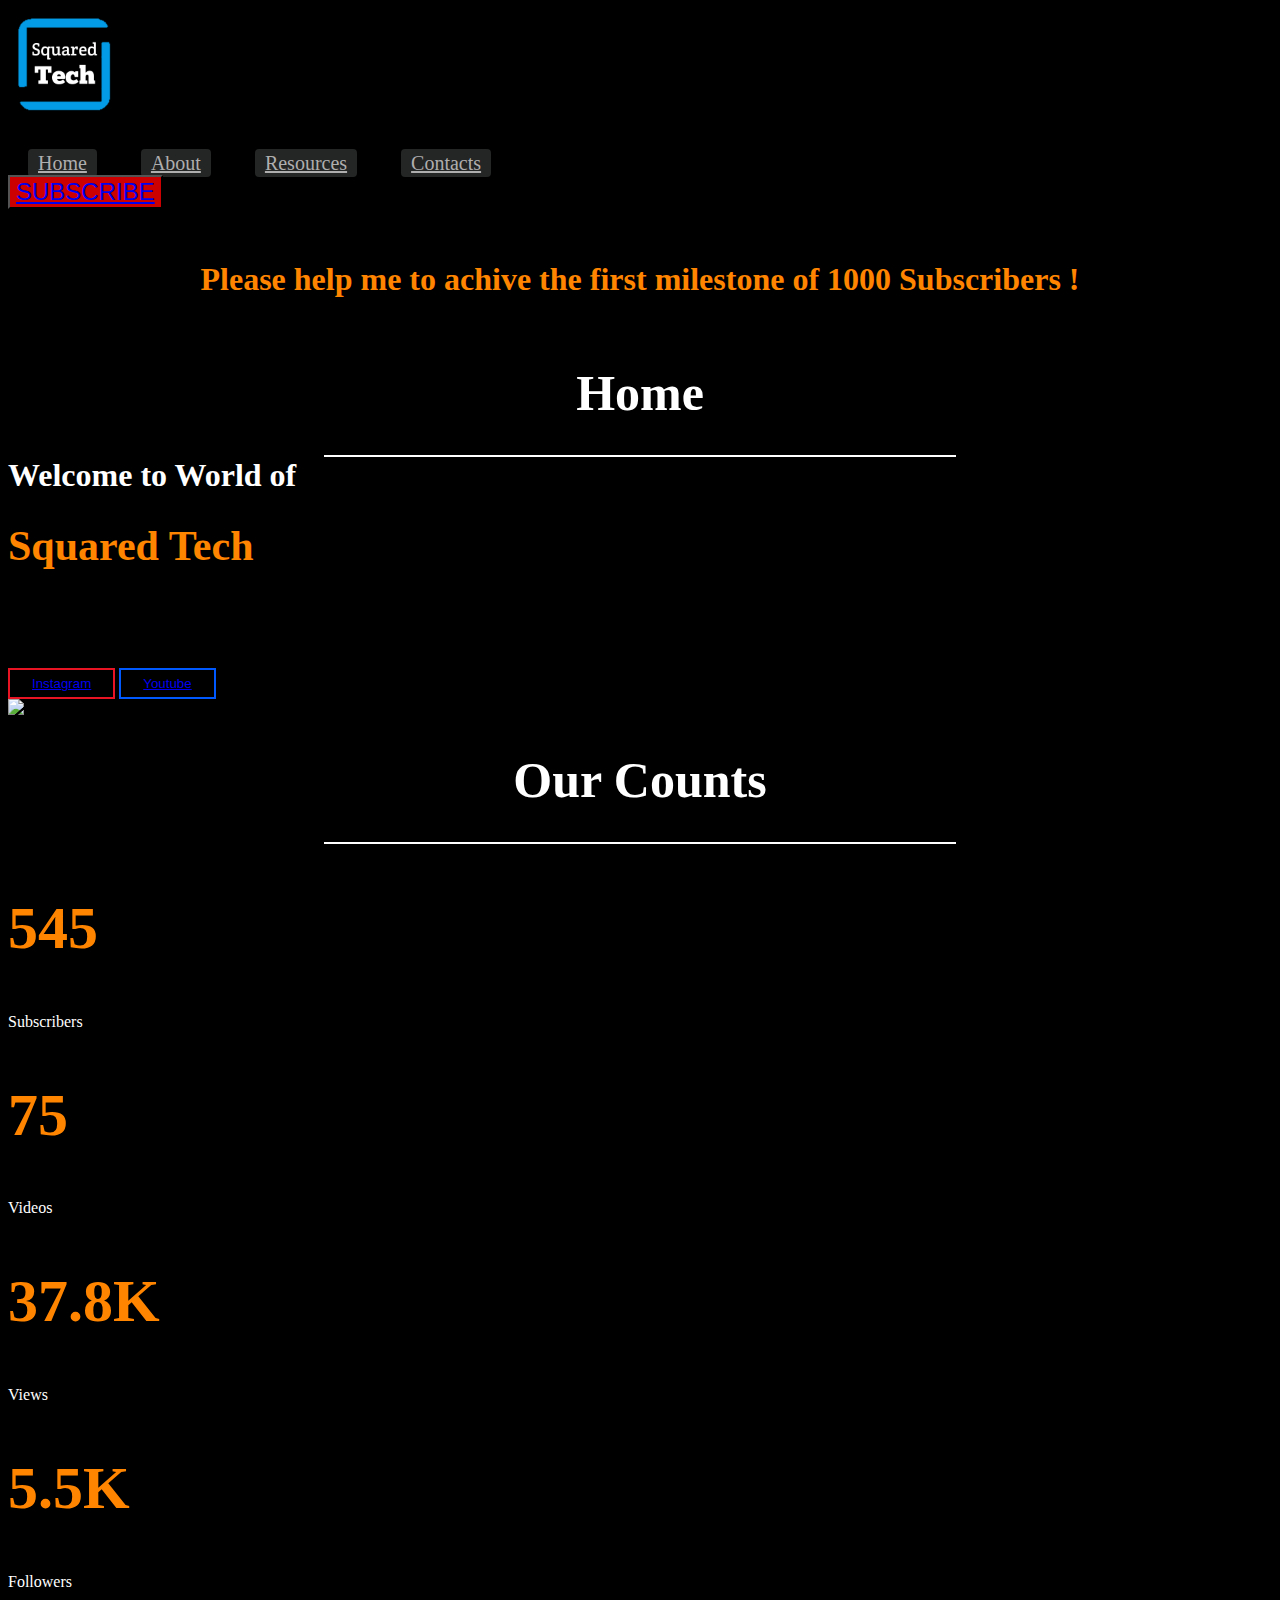
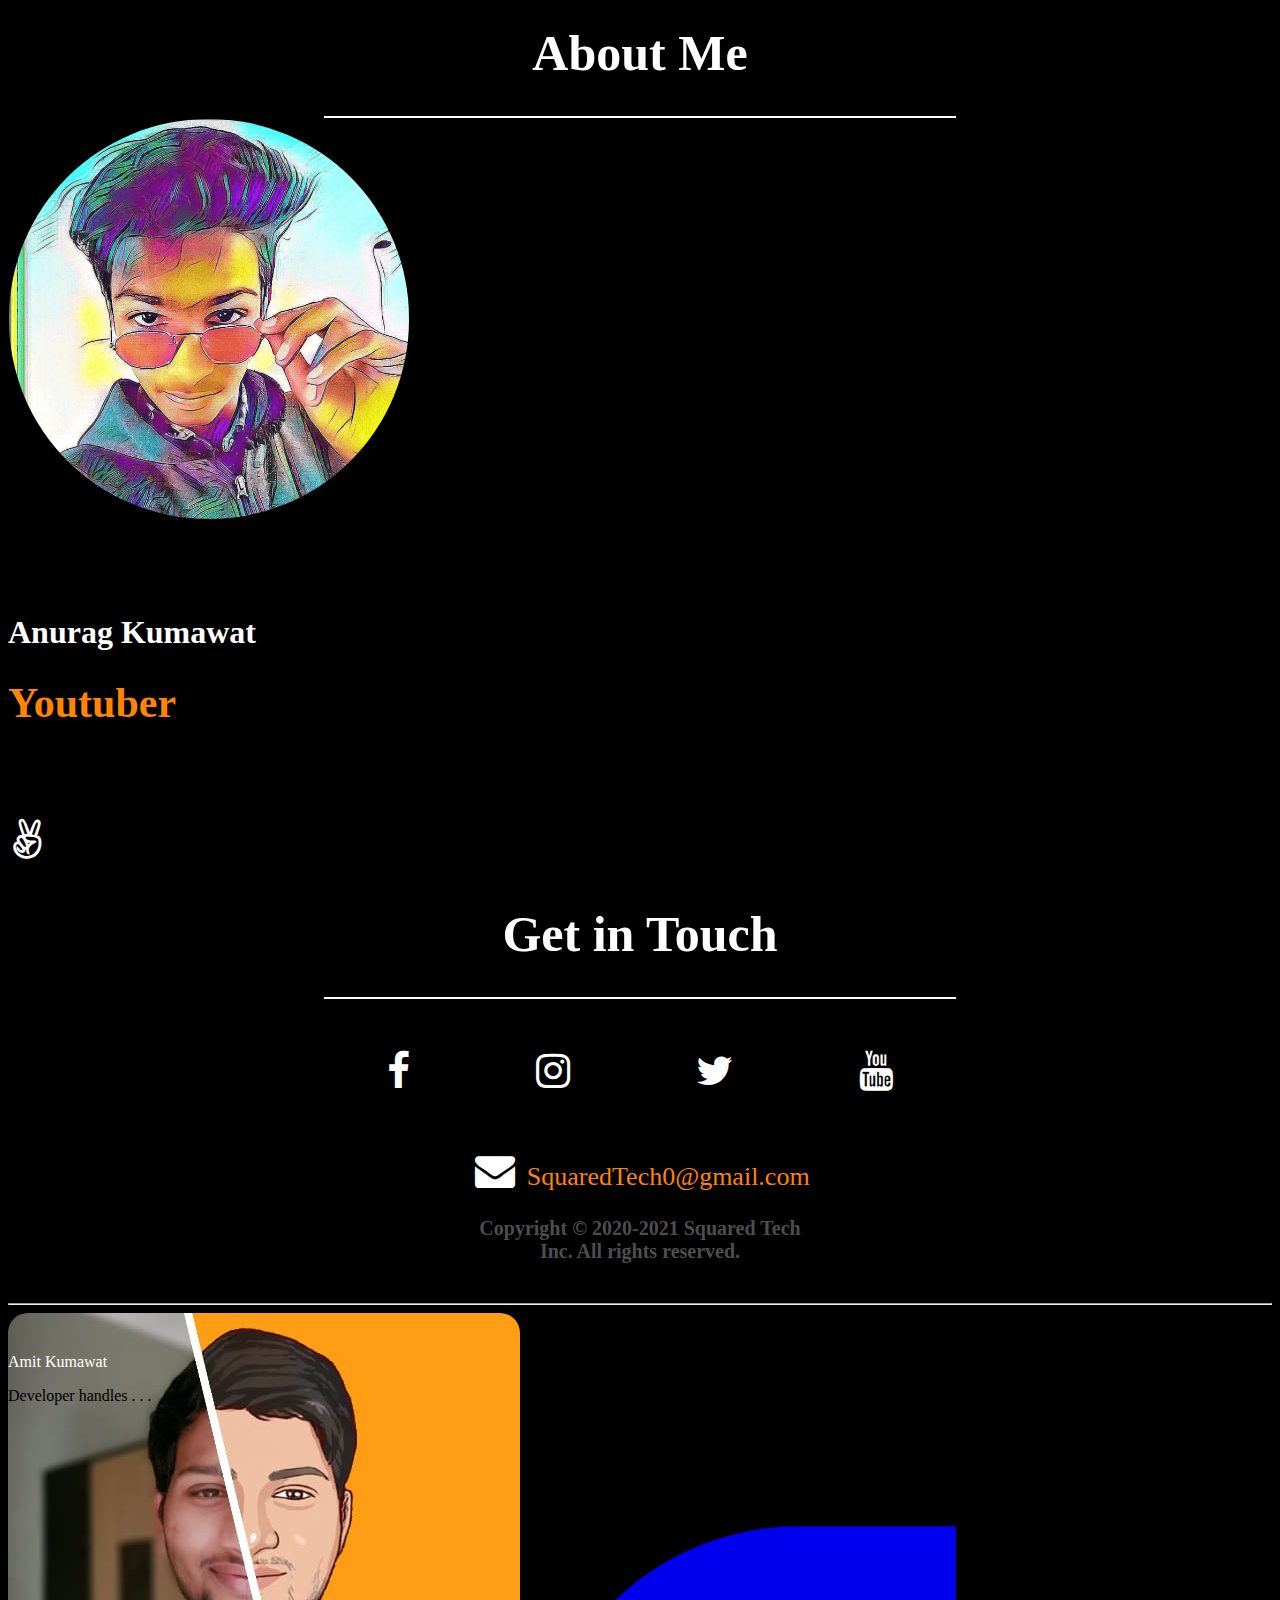
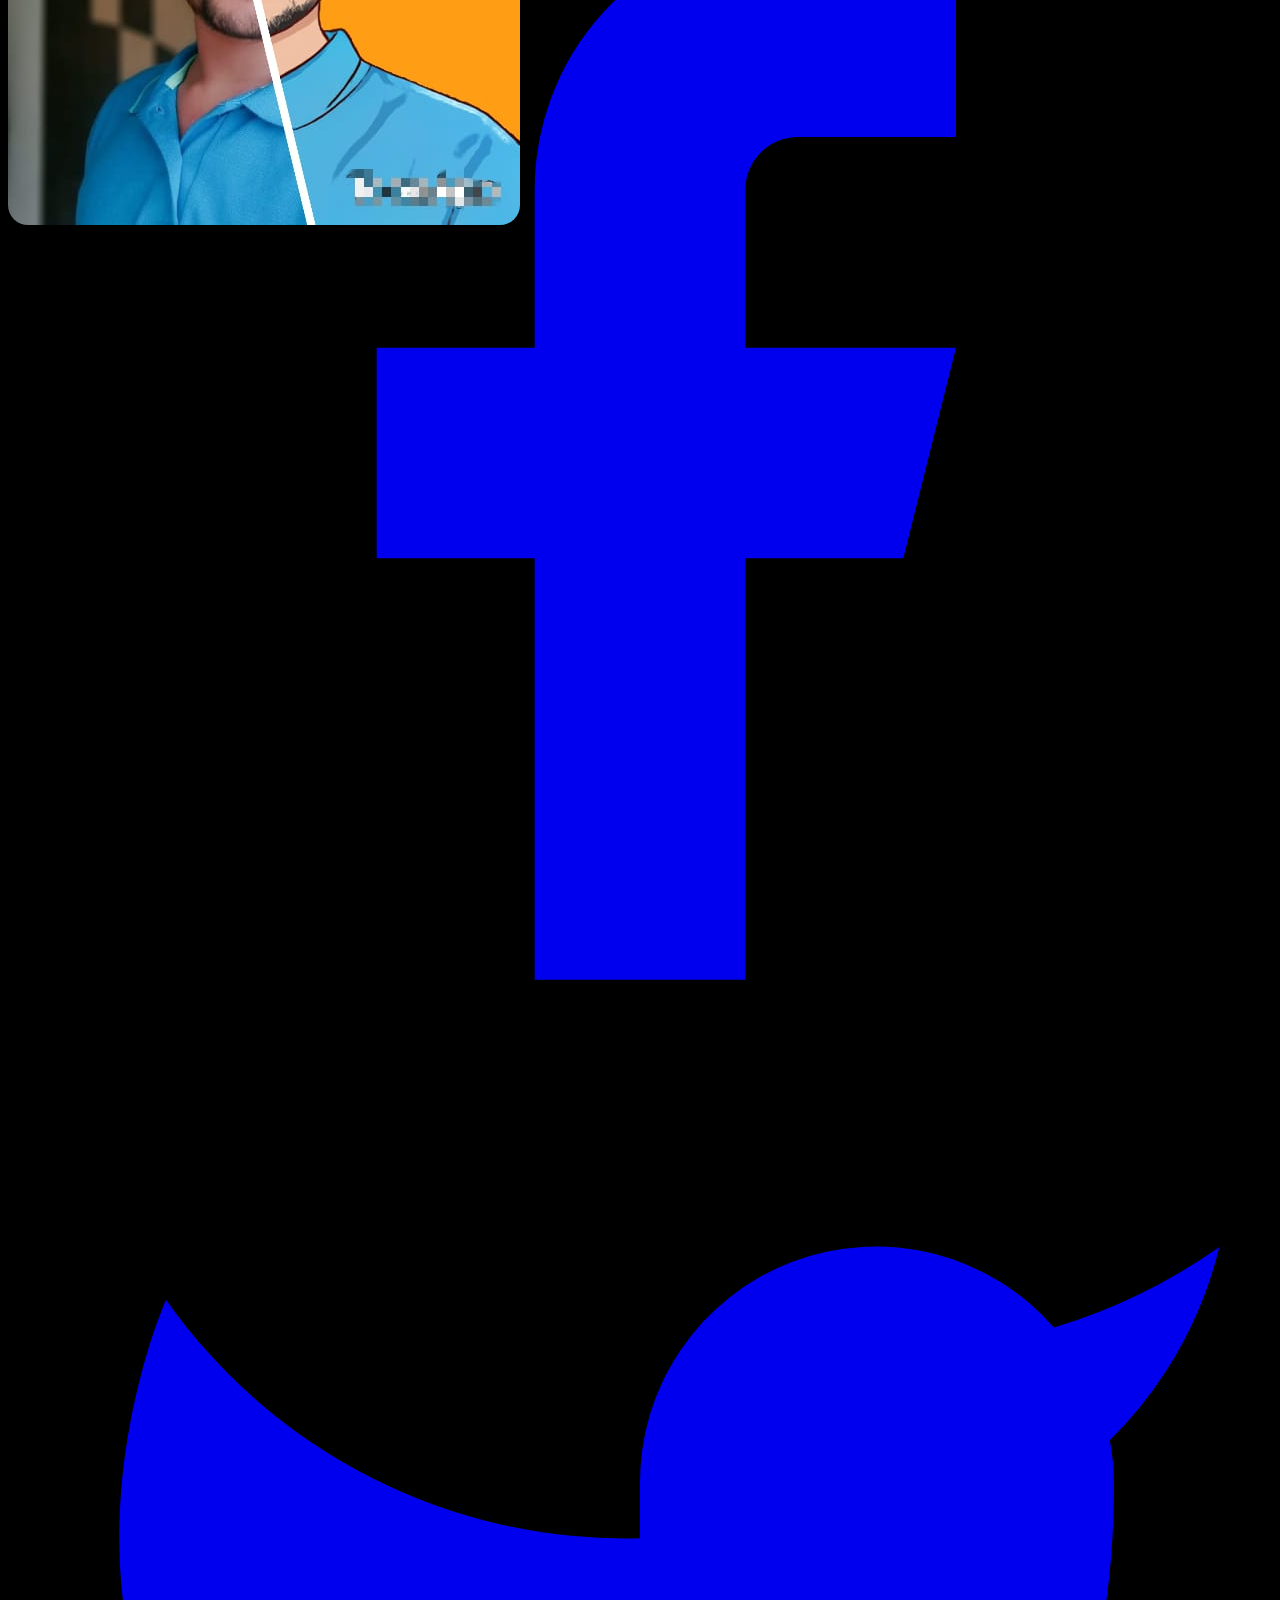
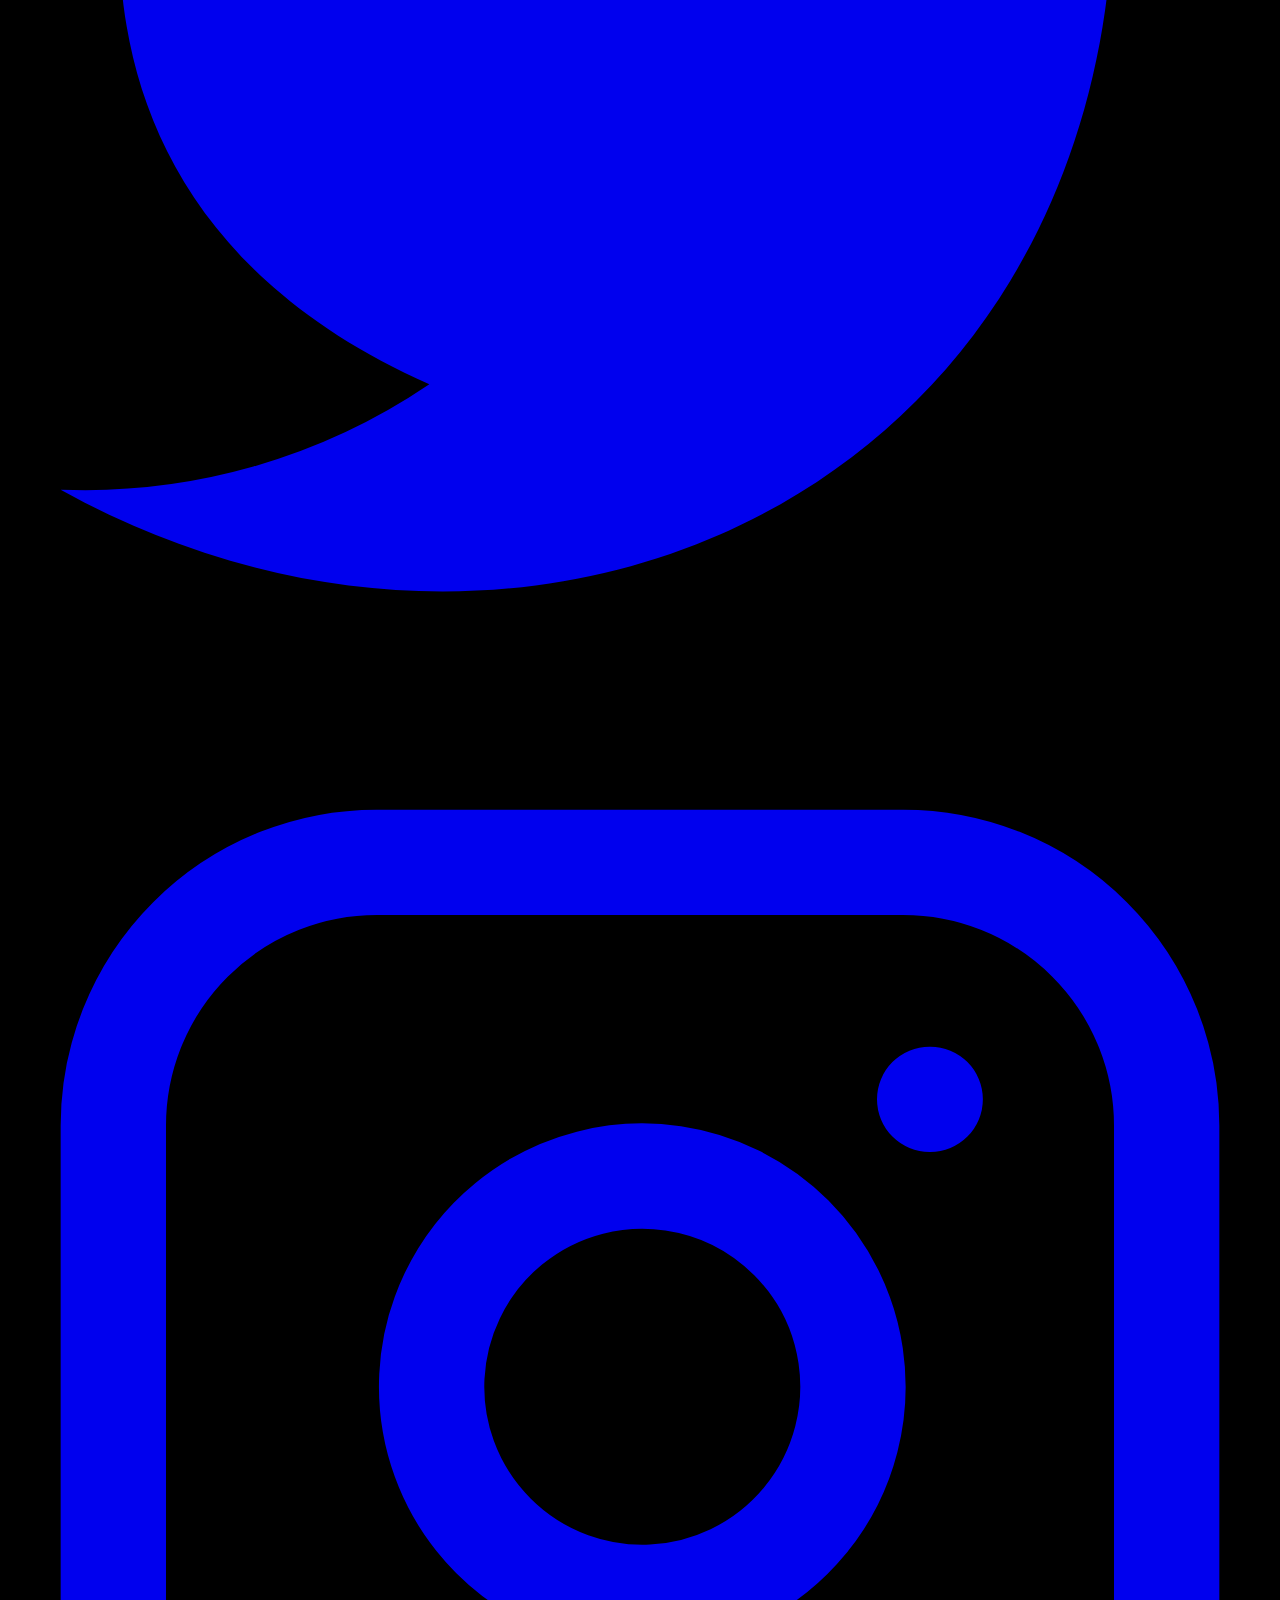
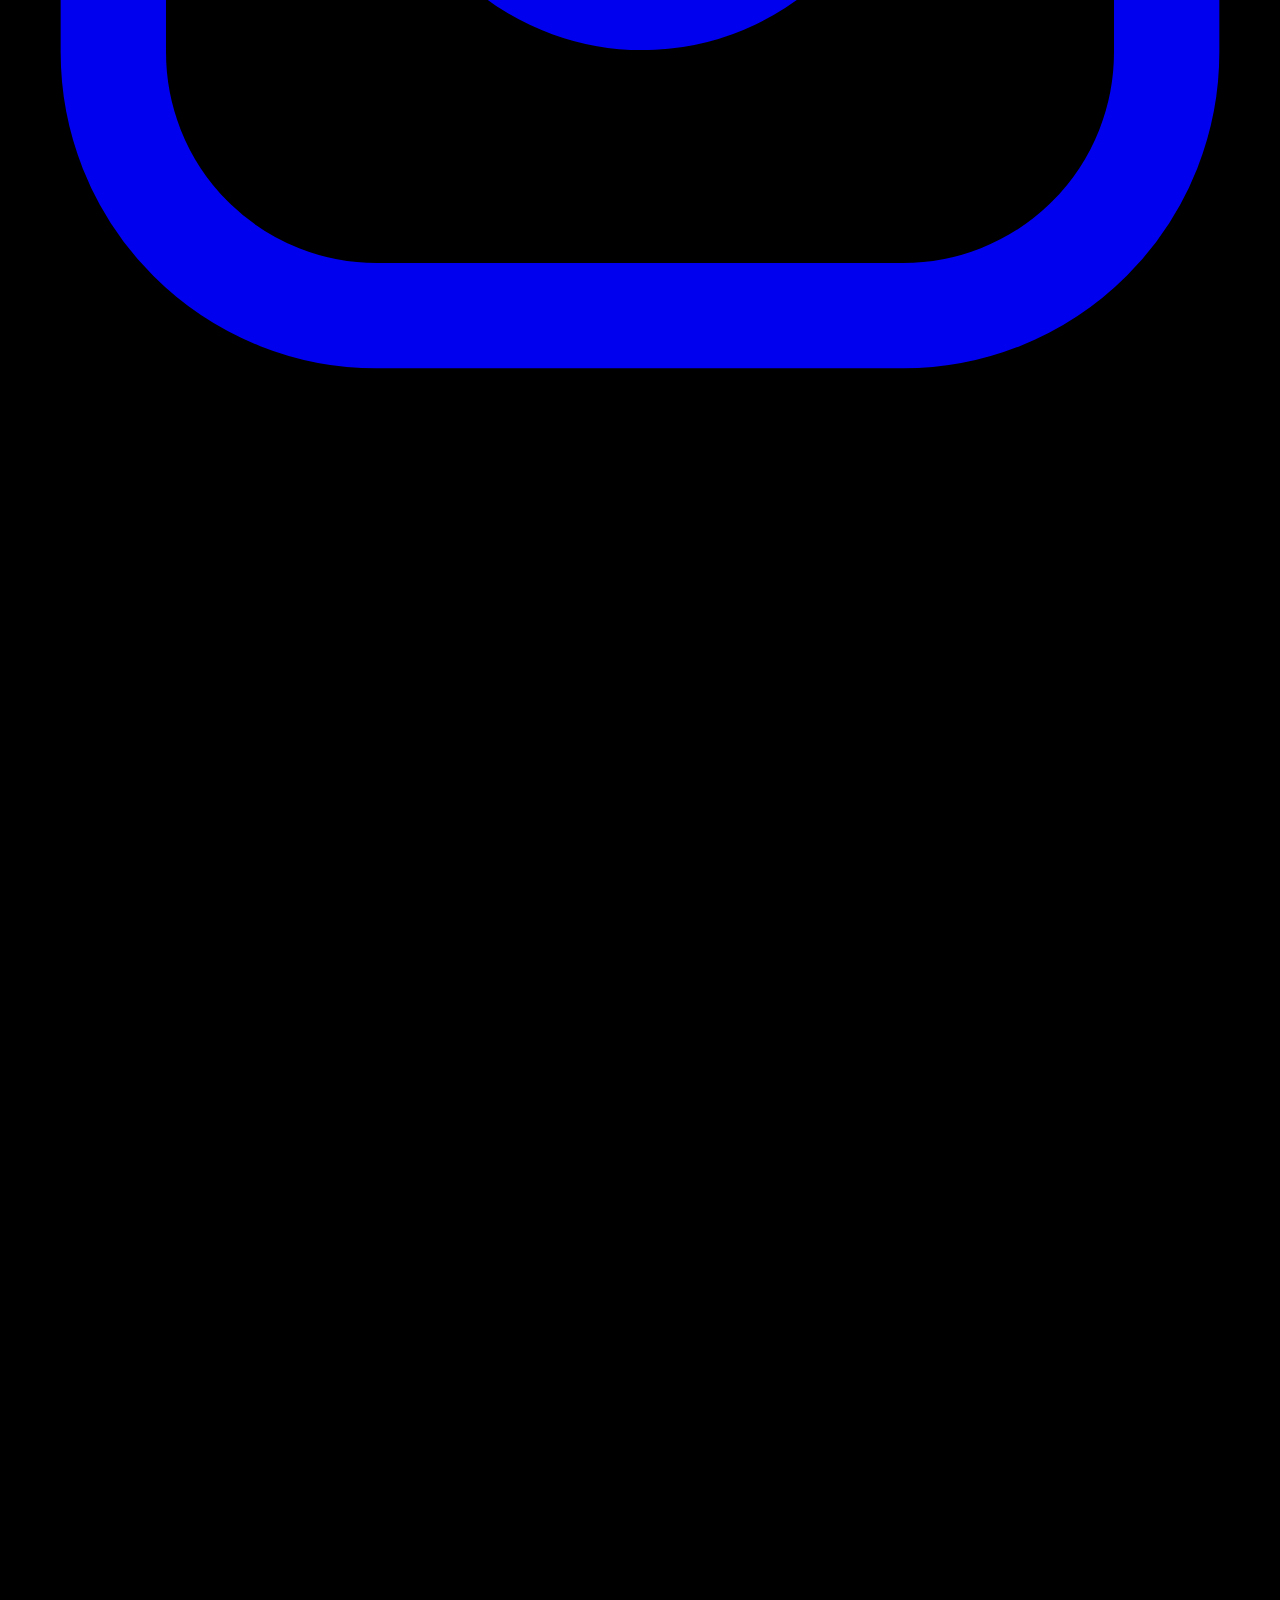
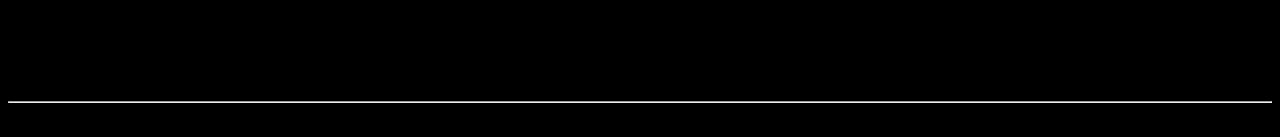
==== commit fe1db2f5: "Update index.html" ====
--- a/index.html
+++ b/index.html
@@ -84,15 +84,15 @@
     <div class="container px-5 py-24 mx-auto">
       <div class="flex flex-wrap -m-4 text-center">
         <div class="p-4 sm:w-1/4 w-1/2">
-          <h2 class="title-font font-medium sm:text-4xl text-3xl count">521</h2>
+          <h2 class="title-font font-medium sm:text-4xl text-3xl count">545</h2>
           <p class="leading-relaxed type">Subscribers</p>
         </div>
         <div class="p-4 sm:w-1/4 w-1/2">
-          <h2 class="title-font font-medium sm:text-4xl text-3xl count">70</h2>
+          <h2 class="title-font font-medium sm:text-4xl text-3xl count">75</h2>
           <p class="leading-relaxed type">Videos</p>
         </div>
         <div class="p-4 sm:w-1/4 w-1/2">
-          <h2 class="title-font font-medium sm:text-4xl text-3xl count">35.6K</h2>
+          <h2 class="title-font font-medium sm:text-4xl text-3xl count">37.8K</h2>
           <p class="leading-relaxed type">Views</p>
         </div>
         <div class="p-4 sm:w-1/4 w-1/2">
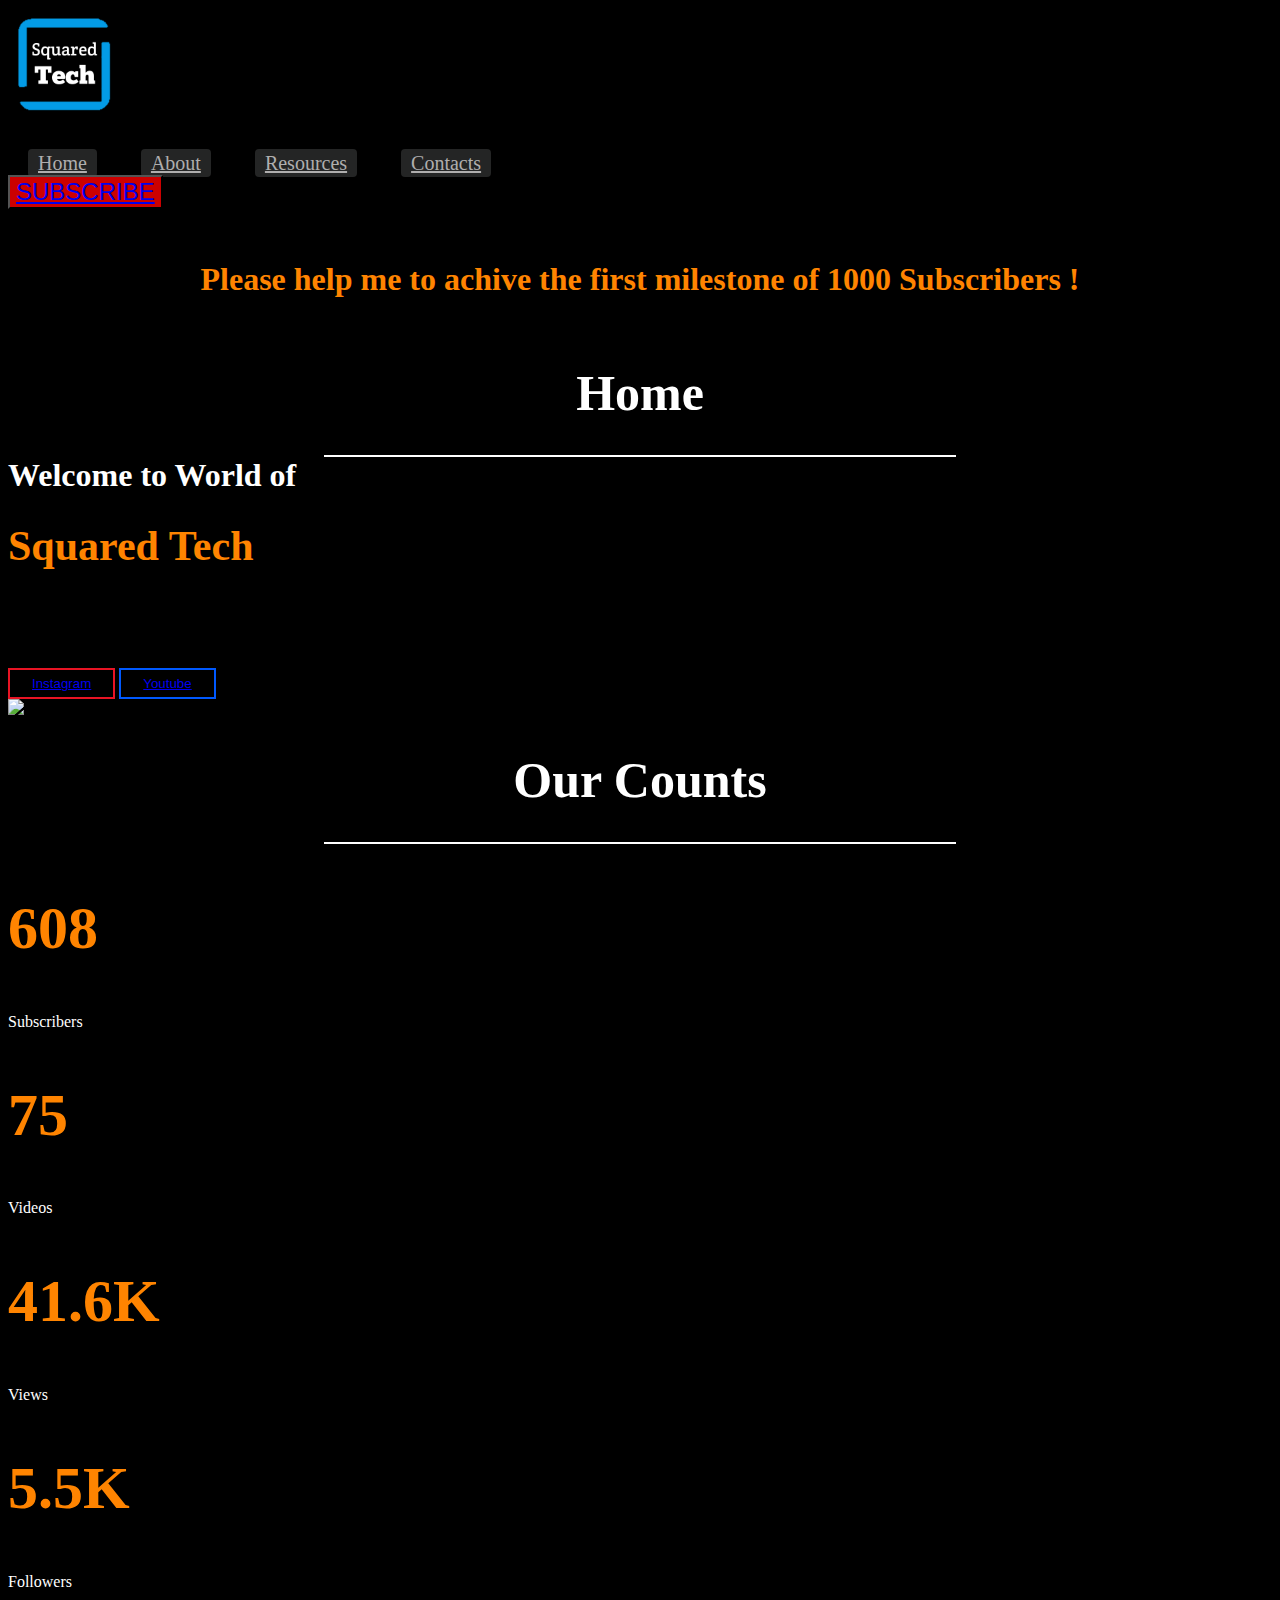
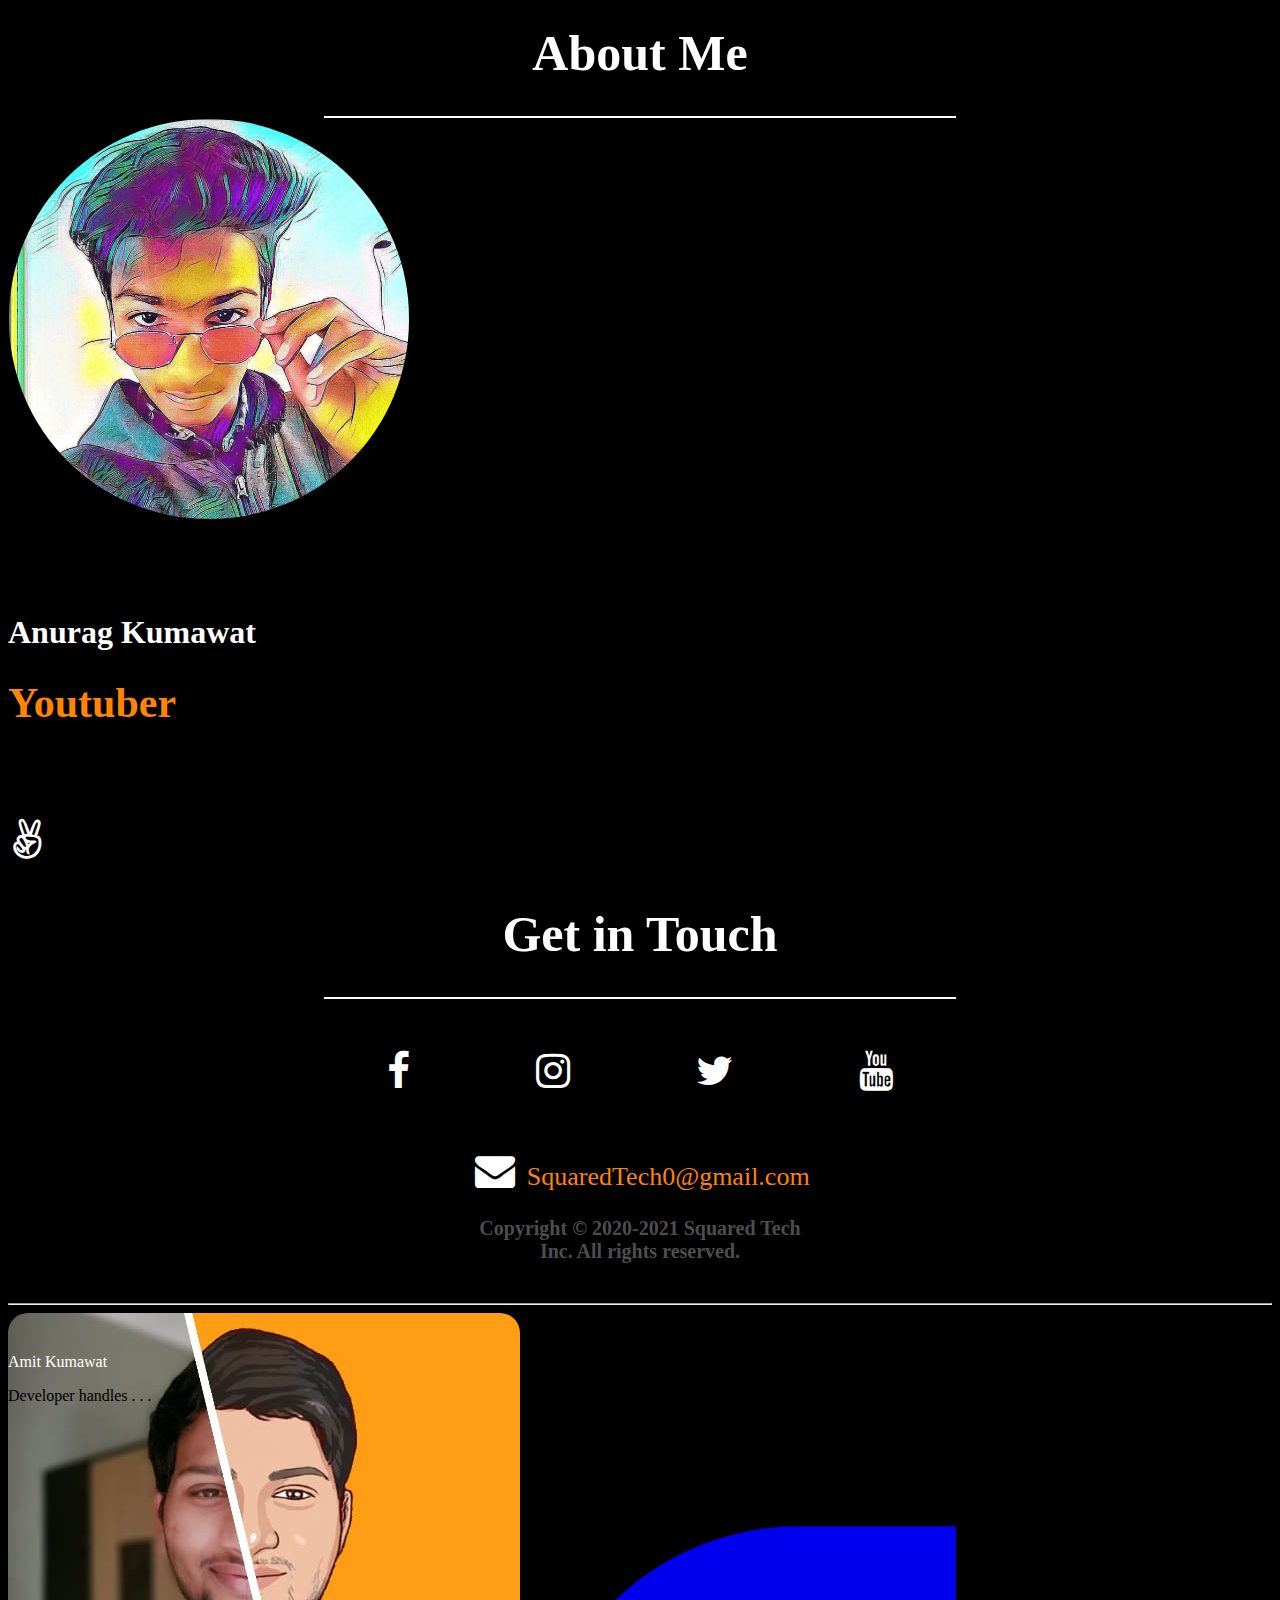
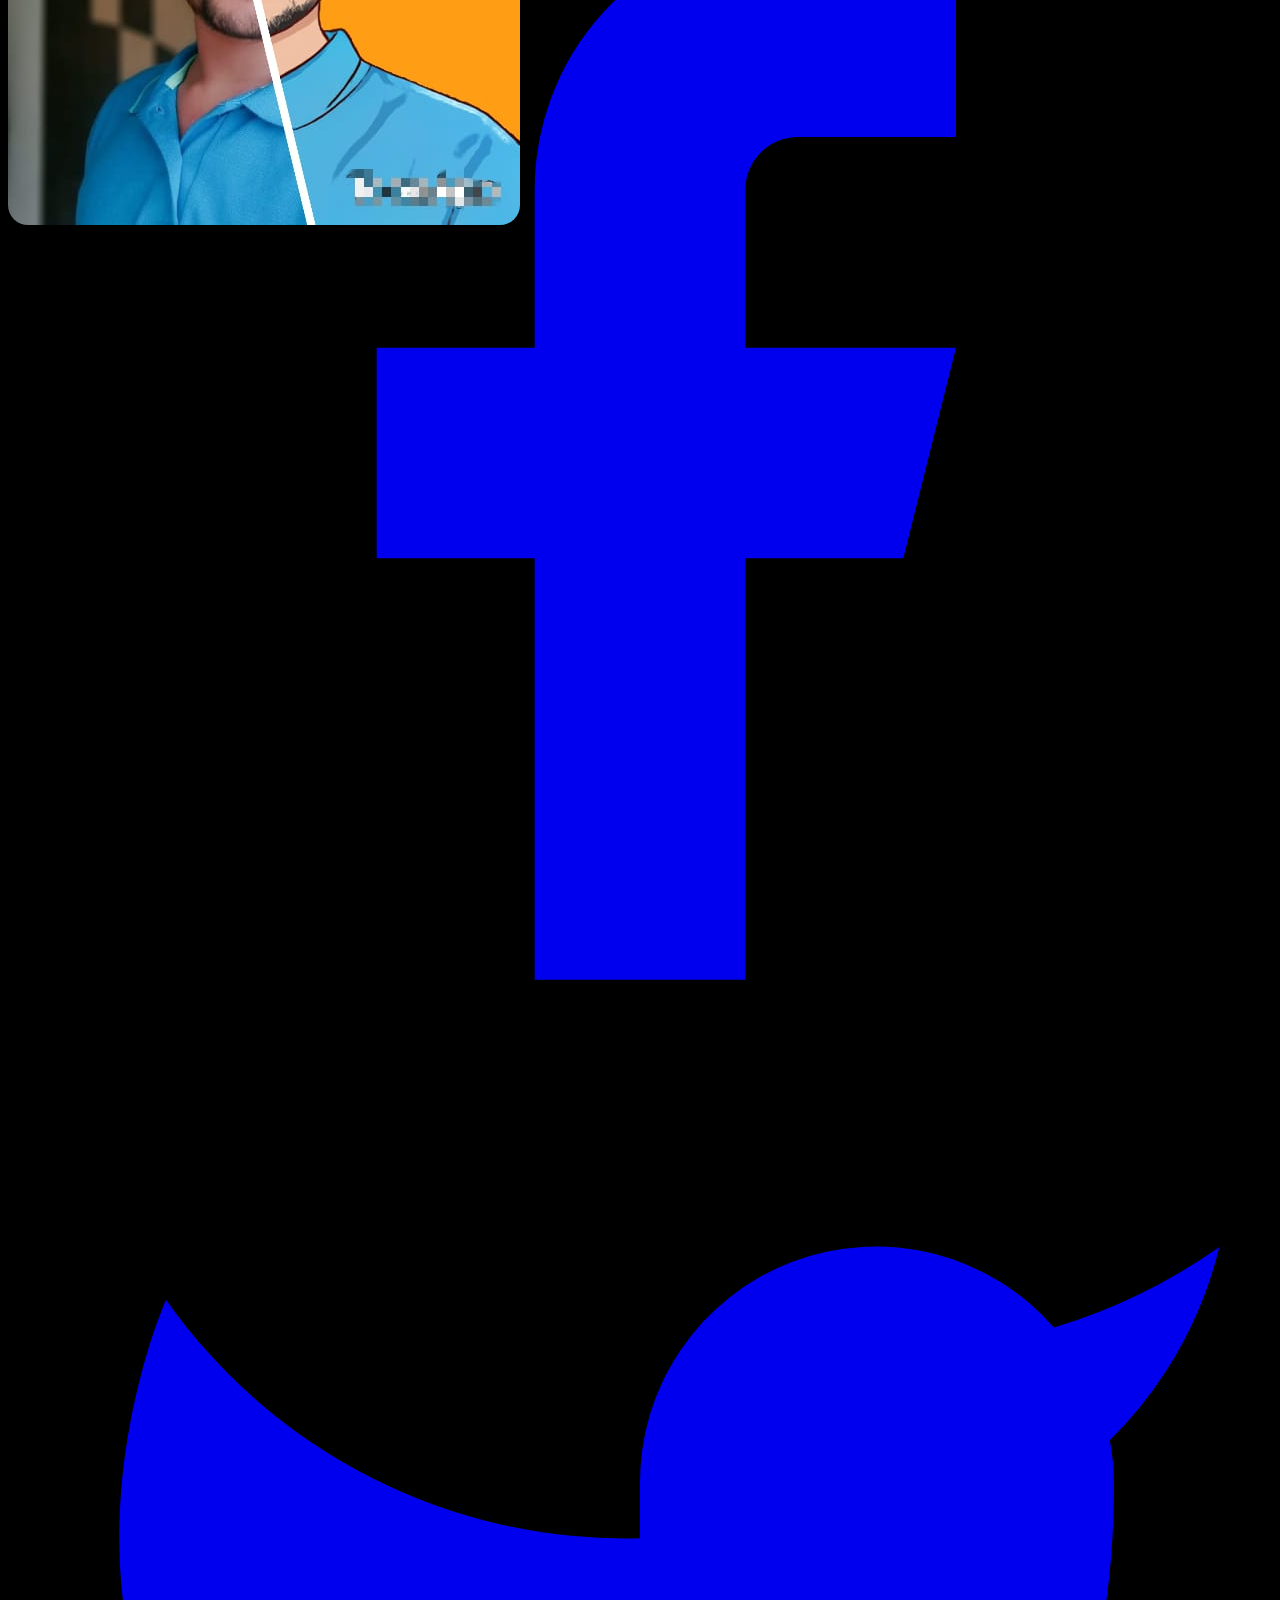
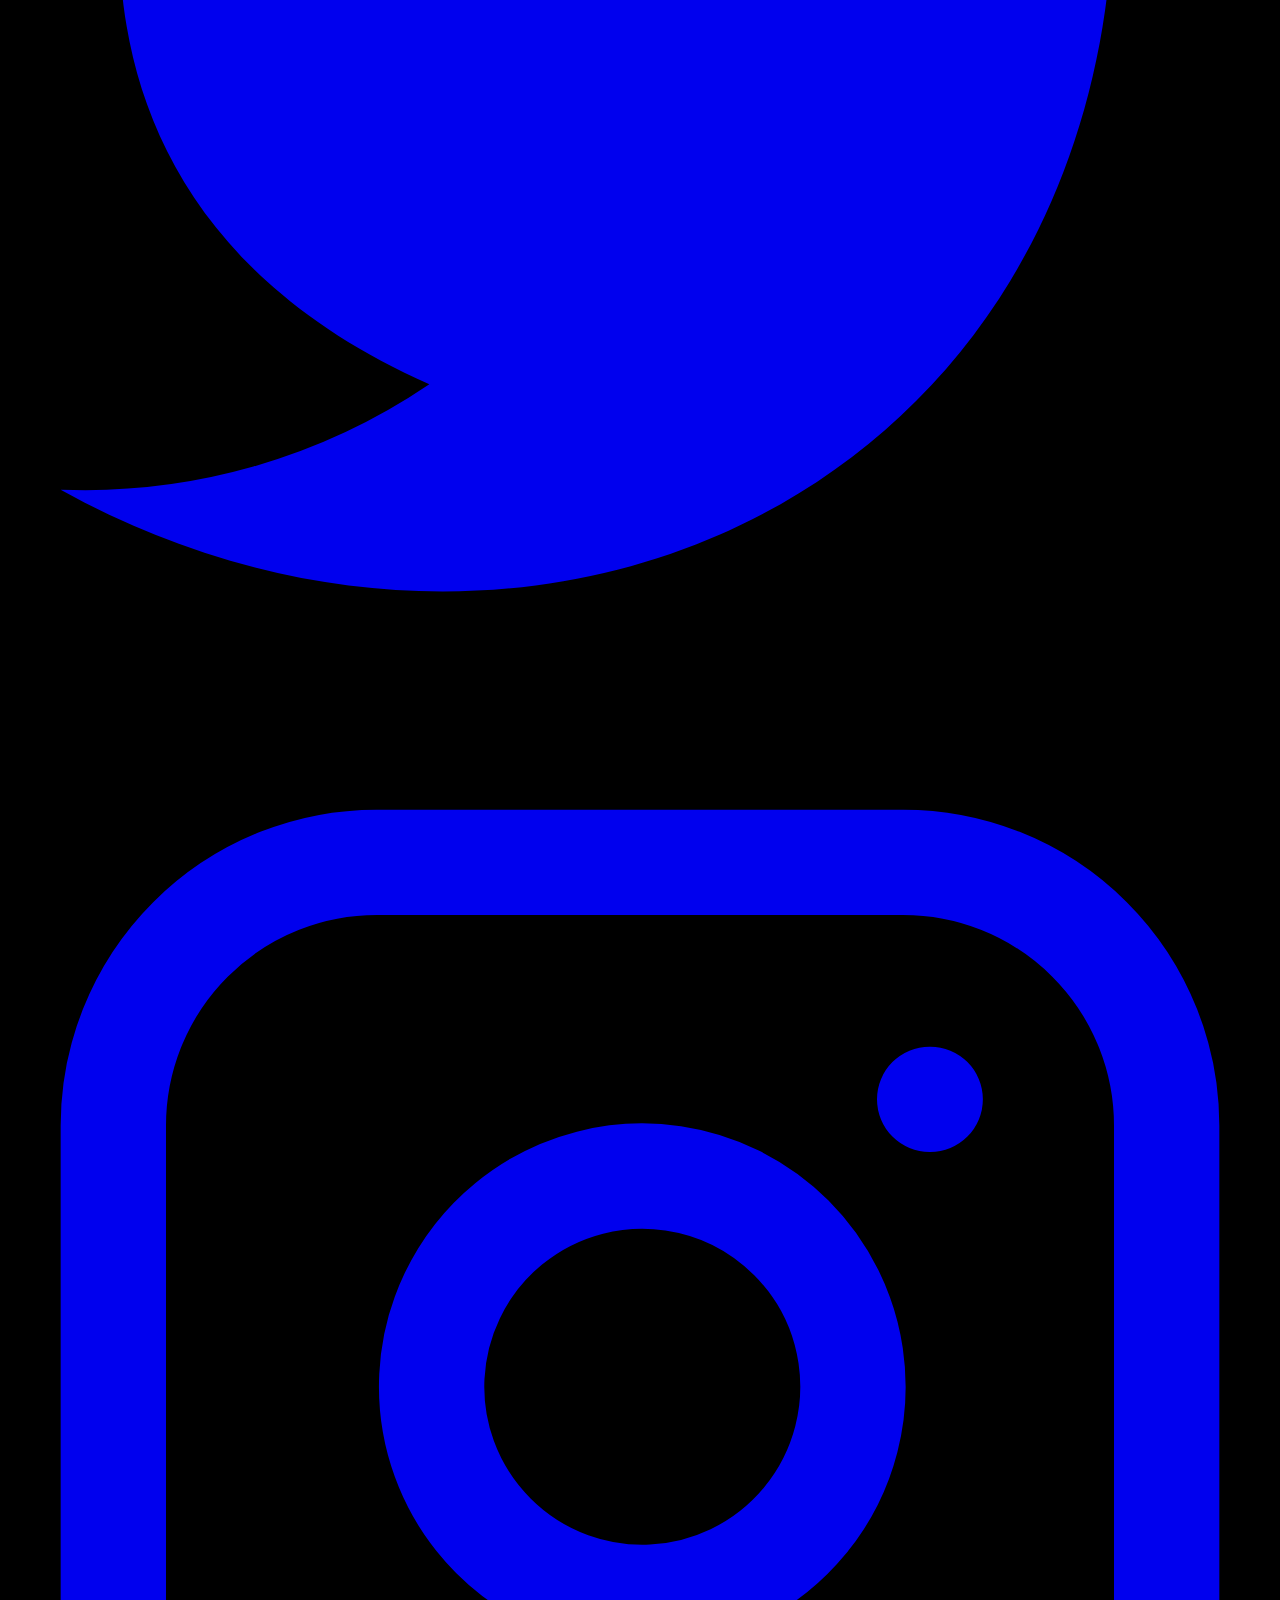
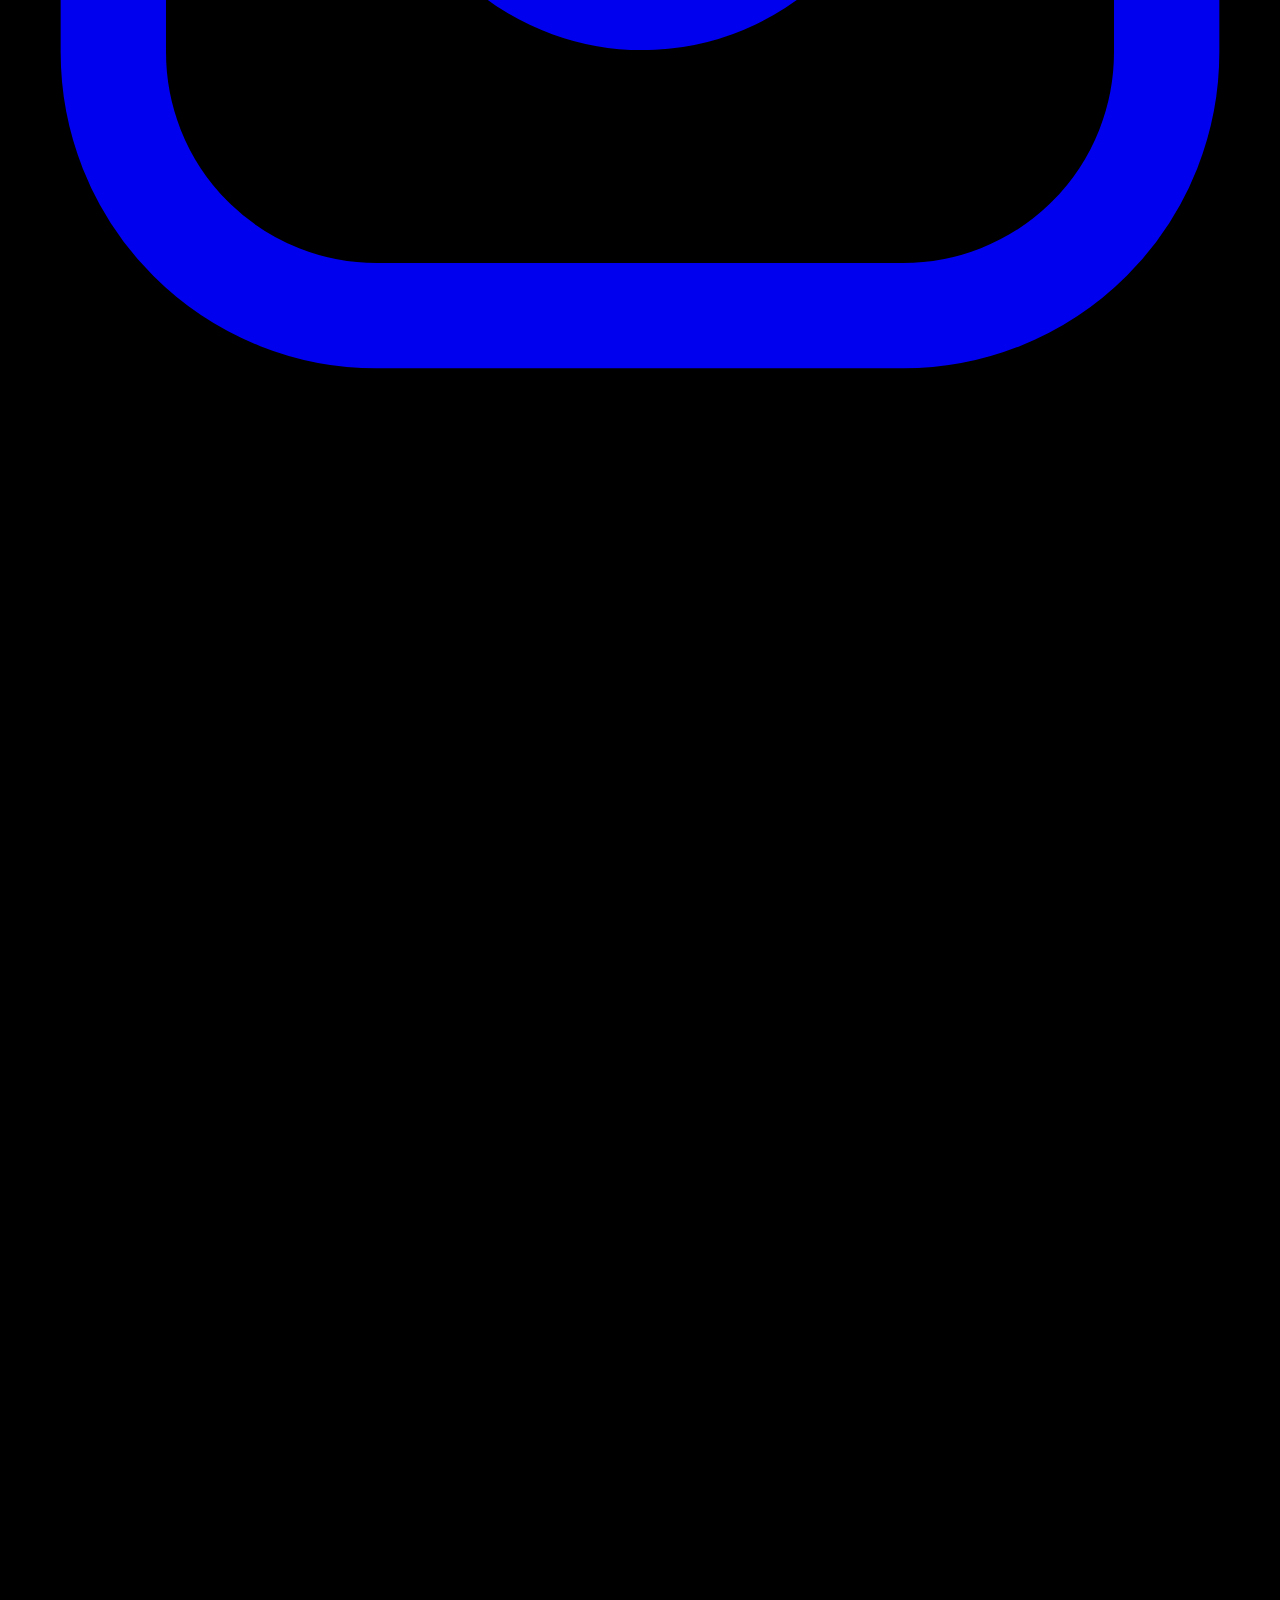
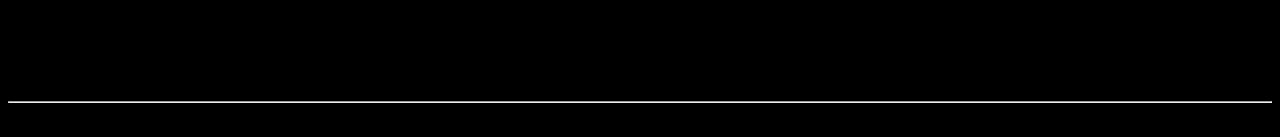
==== commit d78f87e3: "Update index.html" ====
--- a/index.html
+++ b/index.html
@@ -84,7 +84,7 @@
     <div class="container px-5 py-24 mx-auto">
       <div class="flex flex-wrap -m-4 text-center">
         <div class="p-4 sm:w-1/4 w-1/2">
-          <h2 class="title-font font-medium sm:text-4xl text-3xl count">545</h2>
+          <h2 class="title-font font-medium sm:text-4xl text-3xl count">608</h2>
           <p class="leading-relaxed type">Subscribers</p>
         </div>
         <div class="p-4 sm:w-1/4 w-1/2">
@@ -92,7 +92,7 @@
           <p class="leading-relaxed type">Videos</p>
         </div>
         <div class="p-4 sm:w-1/4 w-1/2">
-          <h2 class="title-font font-medium sm:text-4xl text-3xl count">37.8K</h2>
+          <h2 class="title-font font-medium sm:text-4xl text-3xl count">41.6K</h2>
           <p class="leading-relaxed type">Views</p>
         </div>
         <div class="p-4 sm:w-1/4 w-1/2">
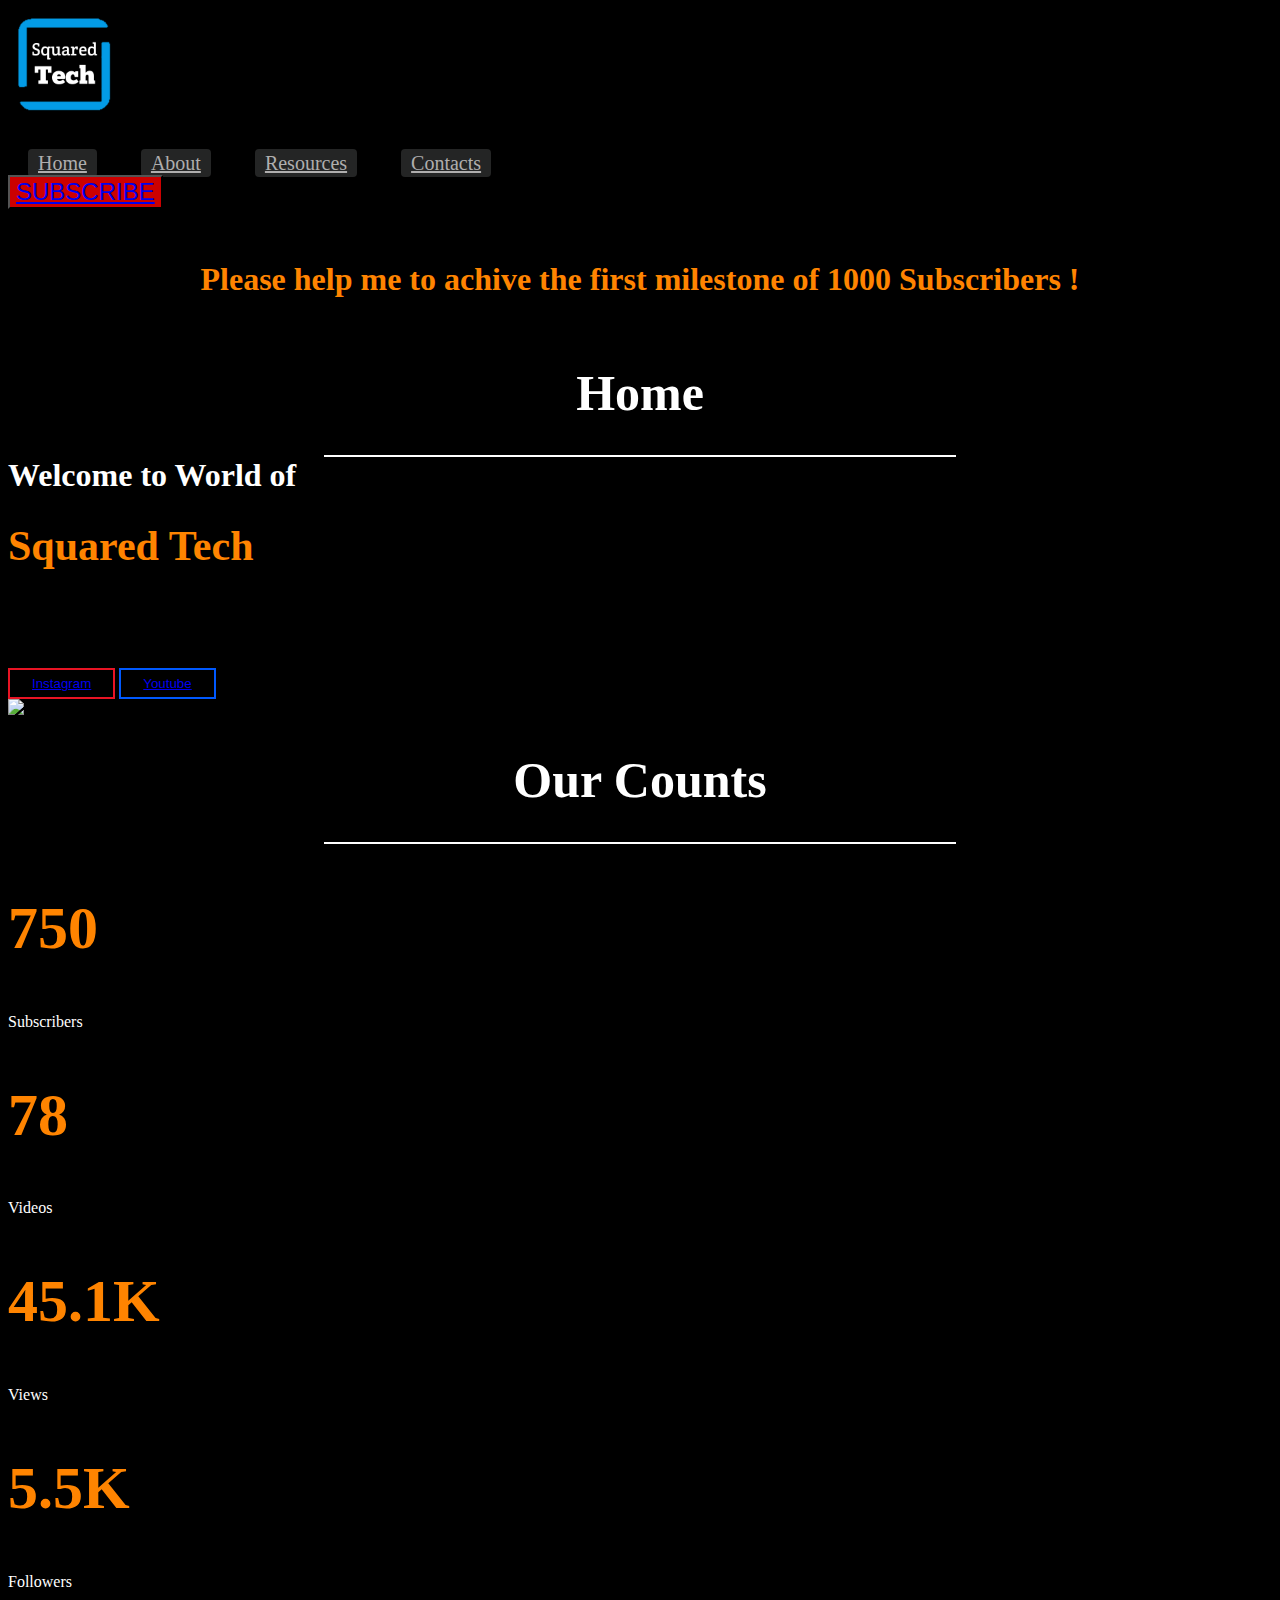
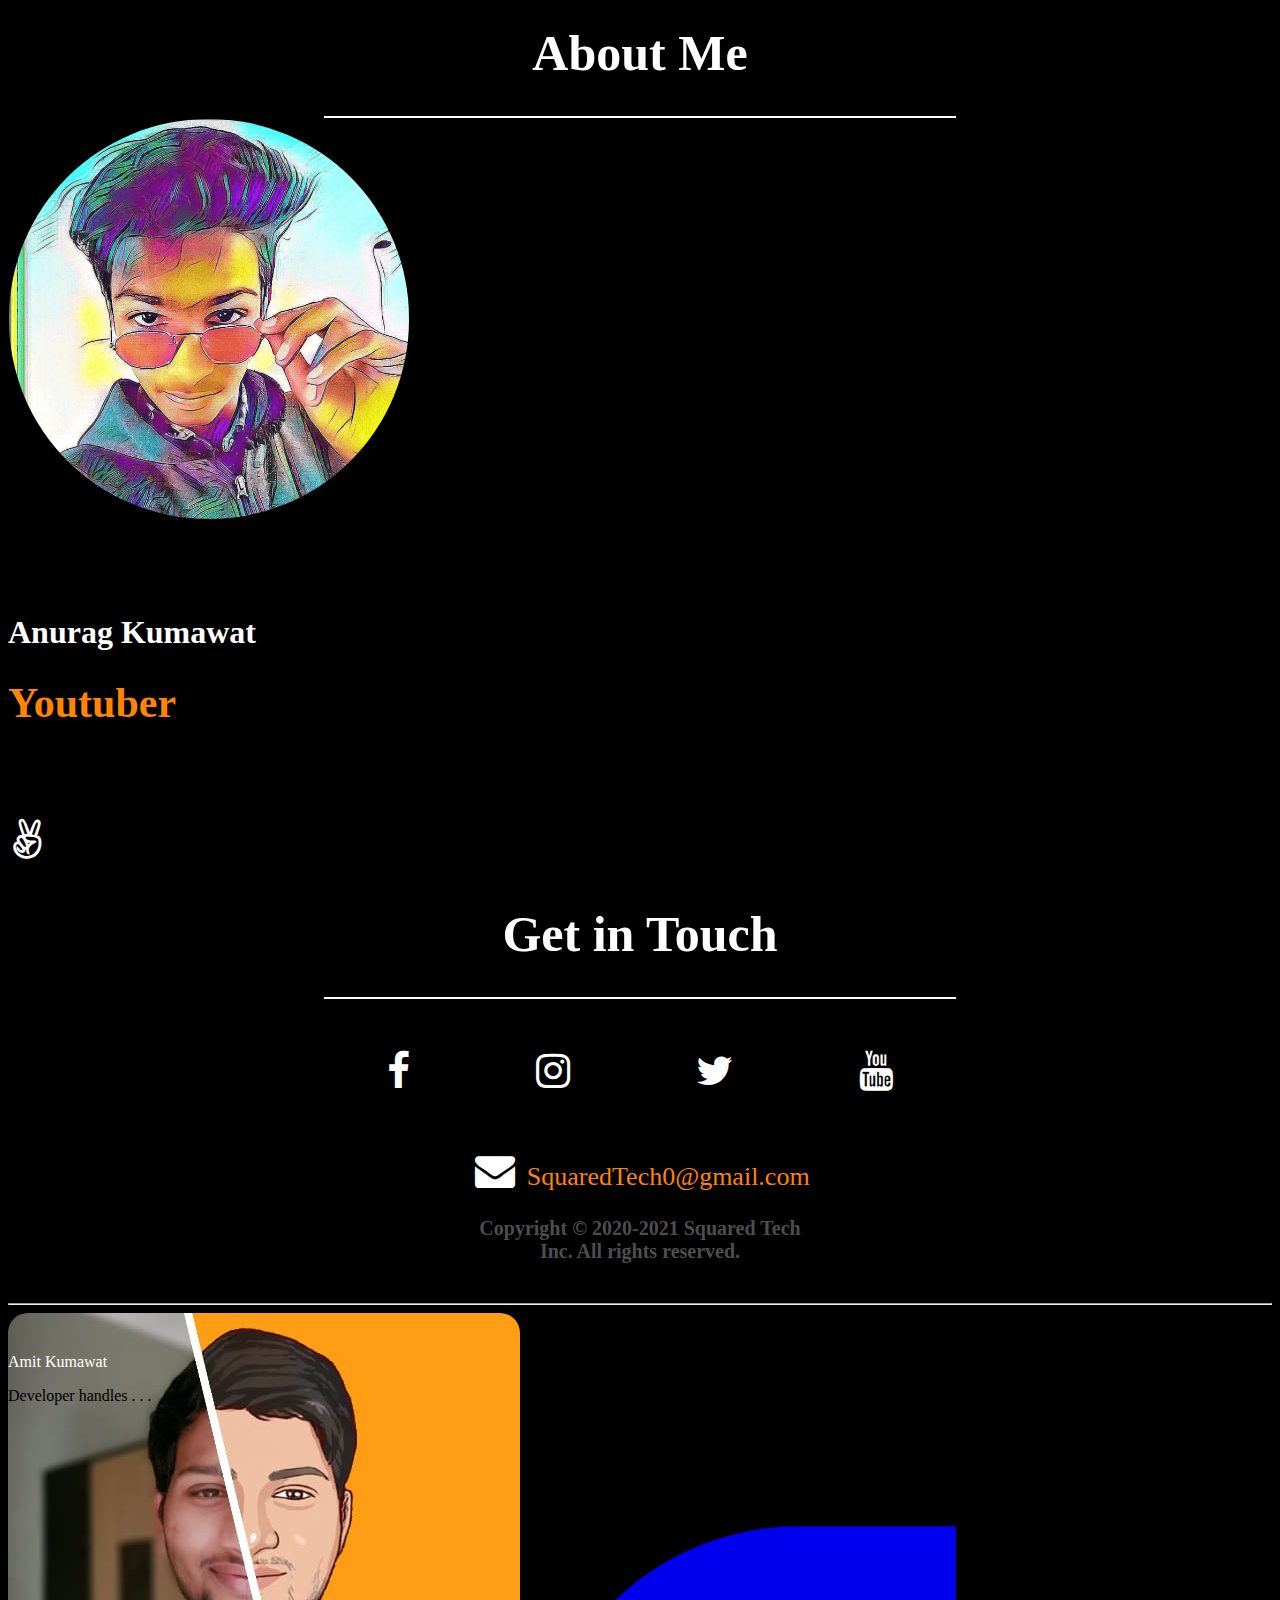
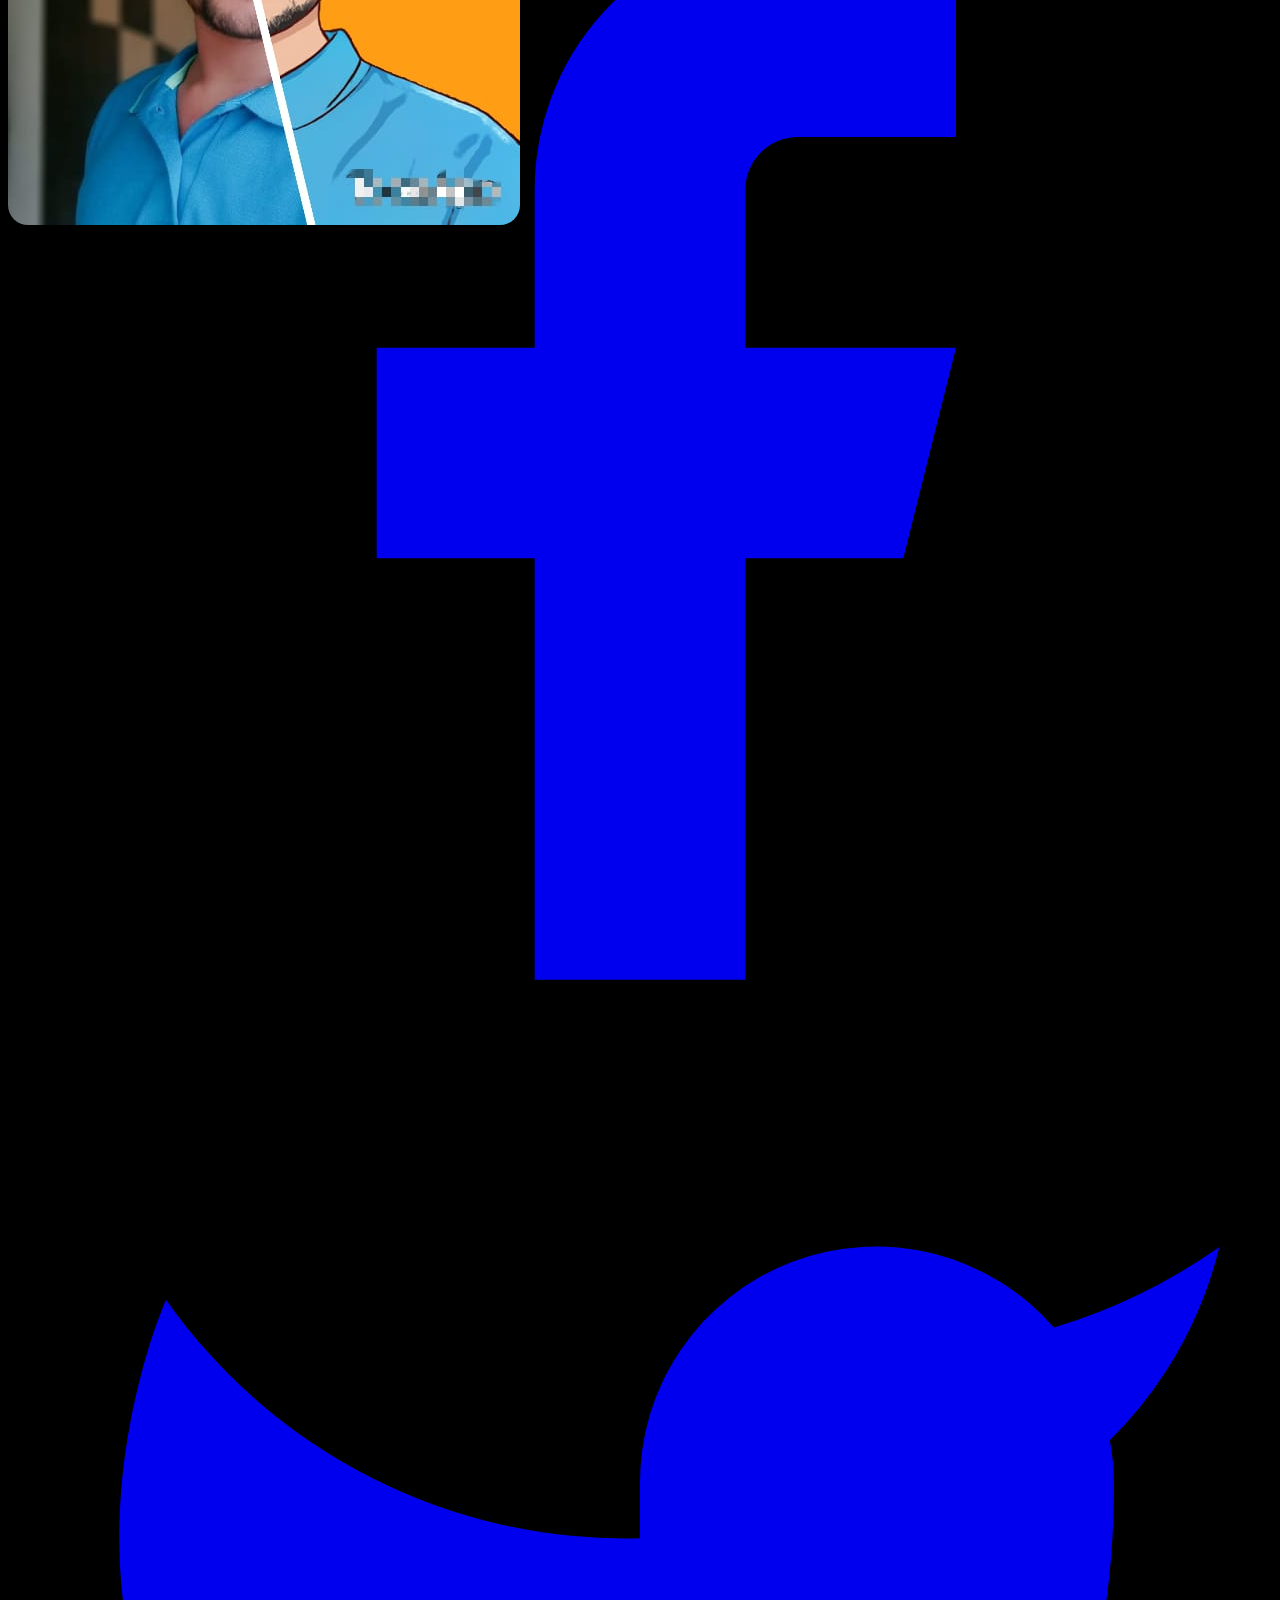
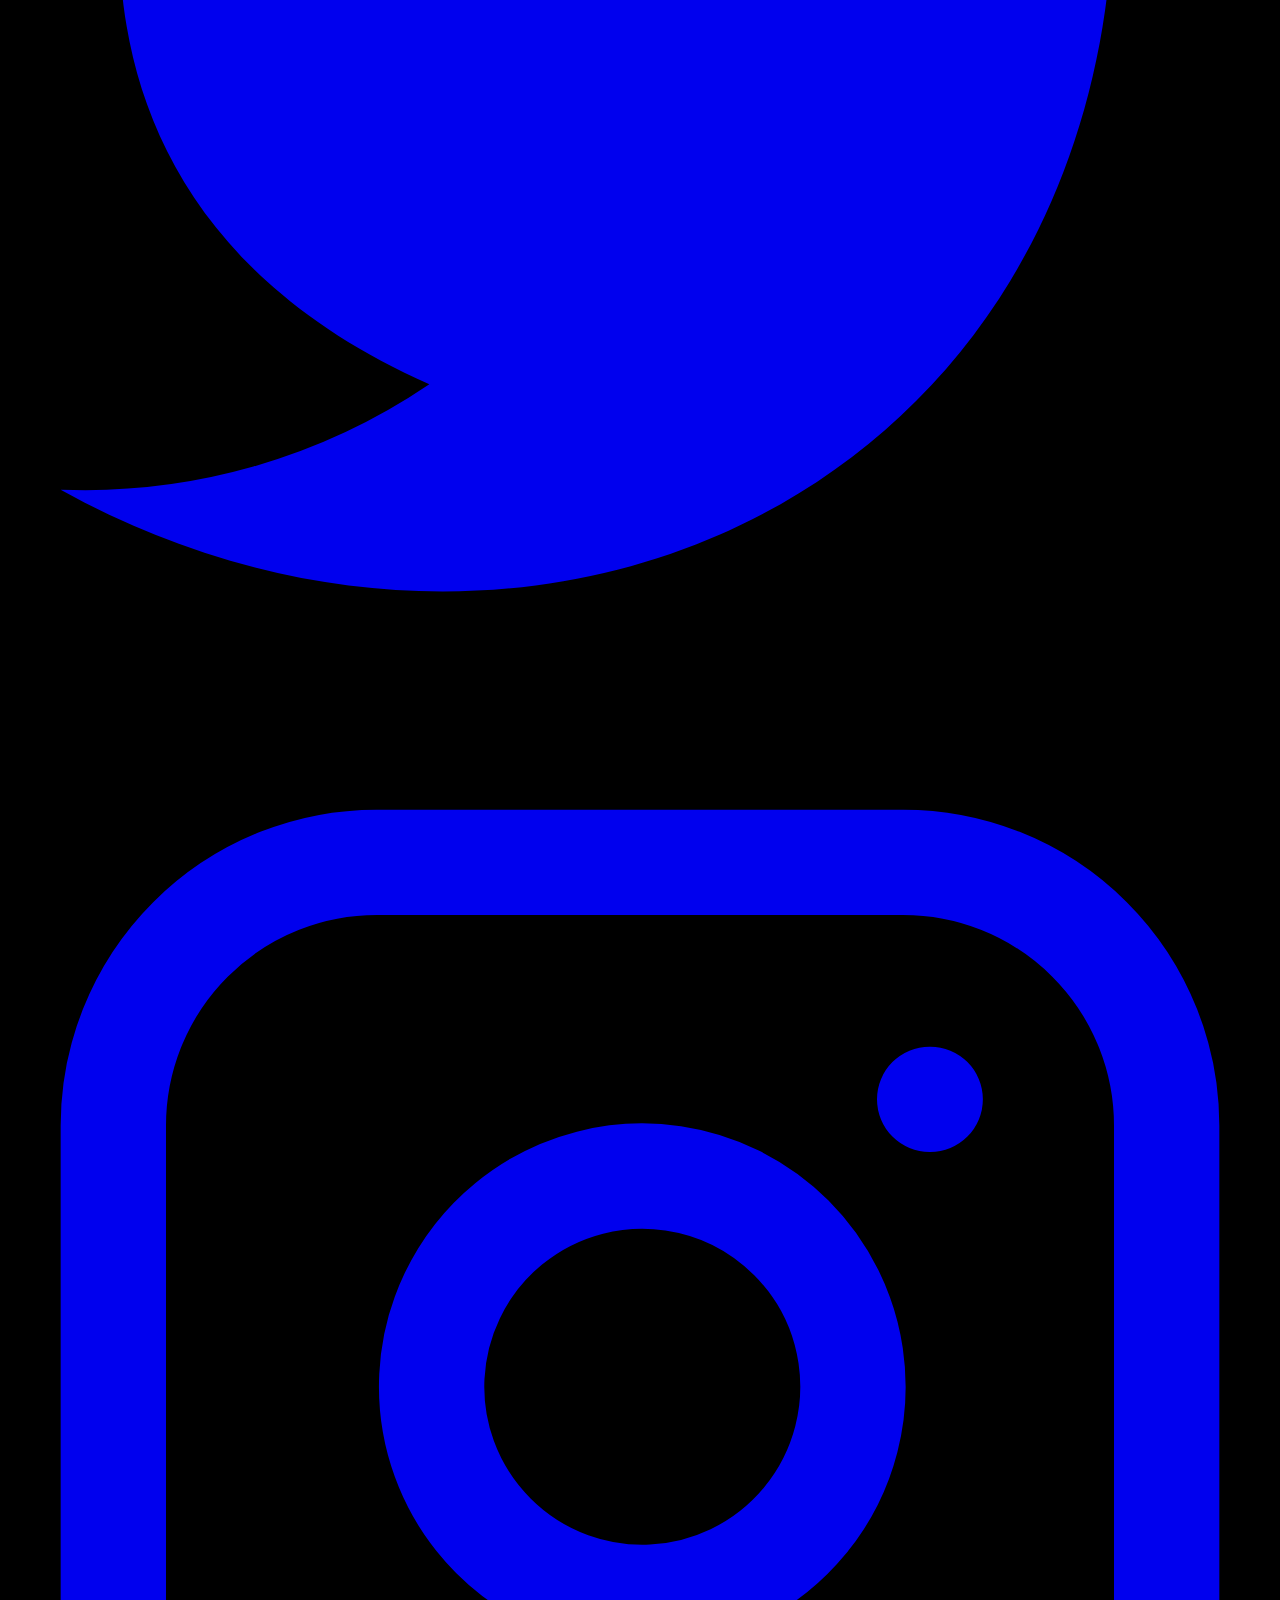
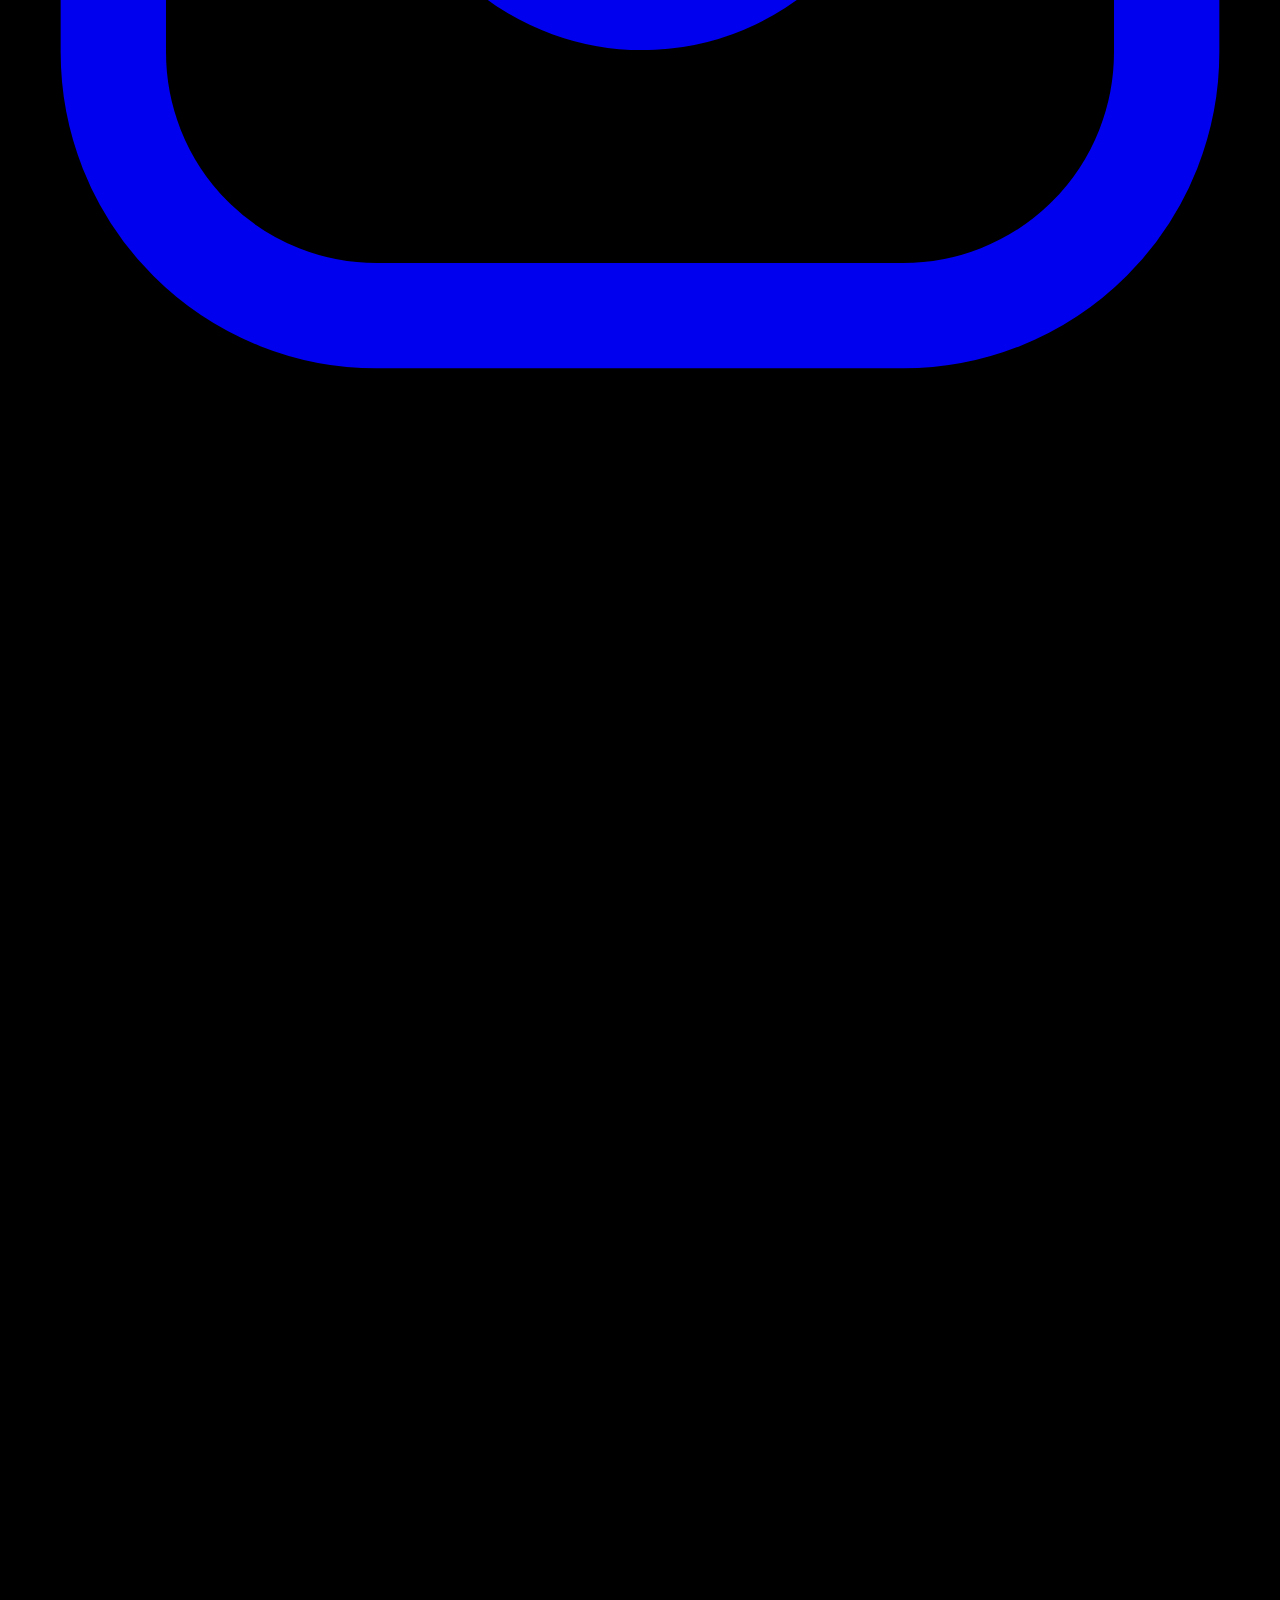
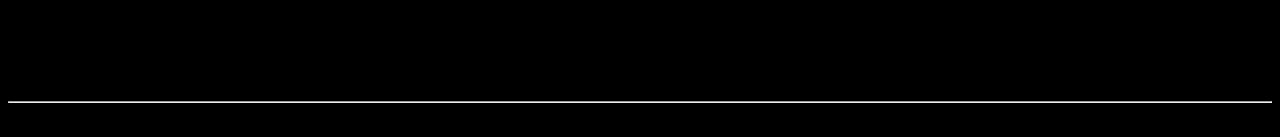
==== commit f4196b67: "Update index.html" ====
--- a/index.html
+++ b/index.html
@@ -84,15 +84,15 @@
     <div class="container px-5 py-24 mx-auto">
       <div class="flex flex-wrap -m-4 text-center">
         <div class="p-4 sm:w-1/4 w-1/2">
-          <h2 class="title-font font-medium sm:text-4xl text-3xl count">608</h2>
+          <h2 class="title-font font-medium sm:text-4xl text-3xl count">750</h2>
           <p class="leading-relaxed type">Subscribers</p>
         </div>
         <div class="p-4 sm:w-1/4 w-1/2">
-          <h2 class="title-font font-medium sm:text-4xl text-3xl count">75</h2>
+          <h2 class="title-font font-medium sm:text-4xl text-3xl count">78</h2>
           <p class="leading-relaxed type">Videos</p>
         </div>
         <div class="p-4 sm:w-1/4 w-1/2">
-          <h2 class="title-font font-medium sm:text-4xl text-3xl count">41.6K</h2>
+          <h2 class="title-font font-medium sm:text-4xl text-3xl count">45.1K</h2>
           <p class="leading-relaxed type">Views</p>
         </div>
         <div class="p-4 sm:w-1/4 w-1/2">
